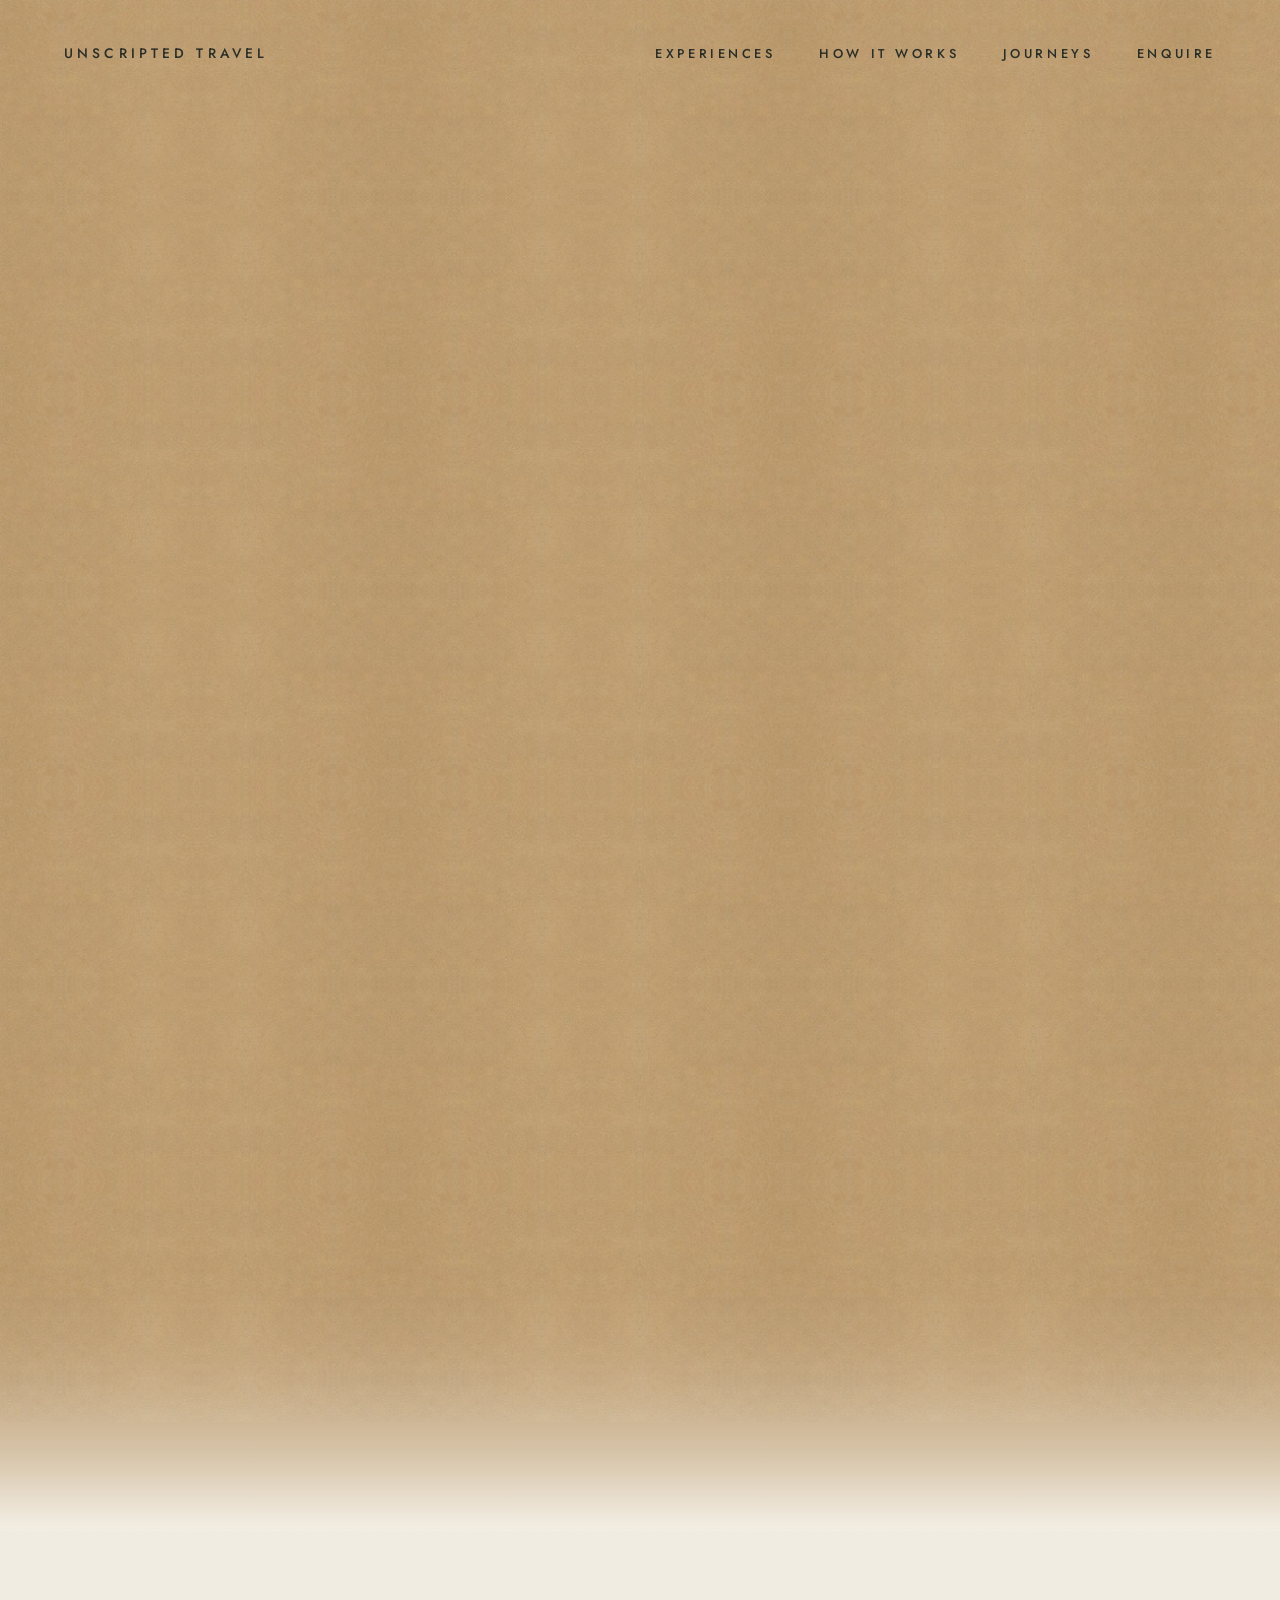
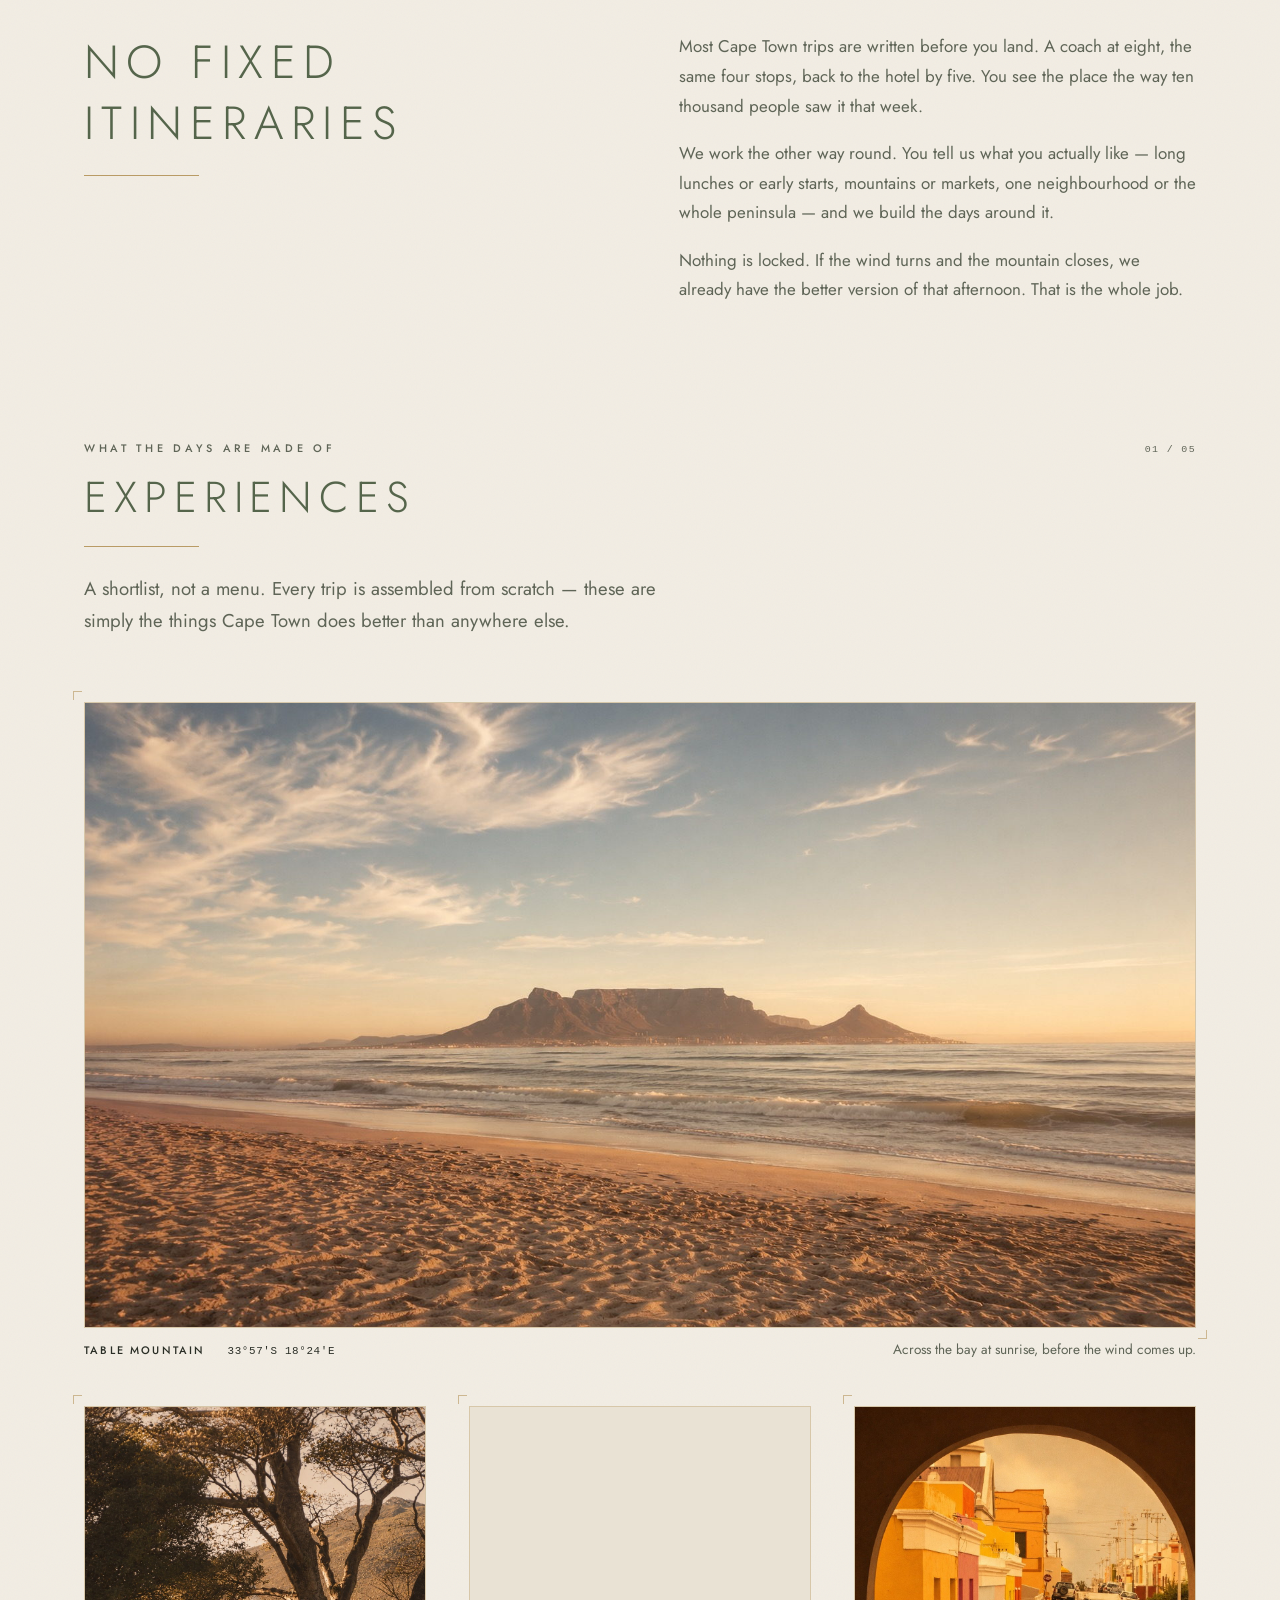
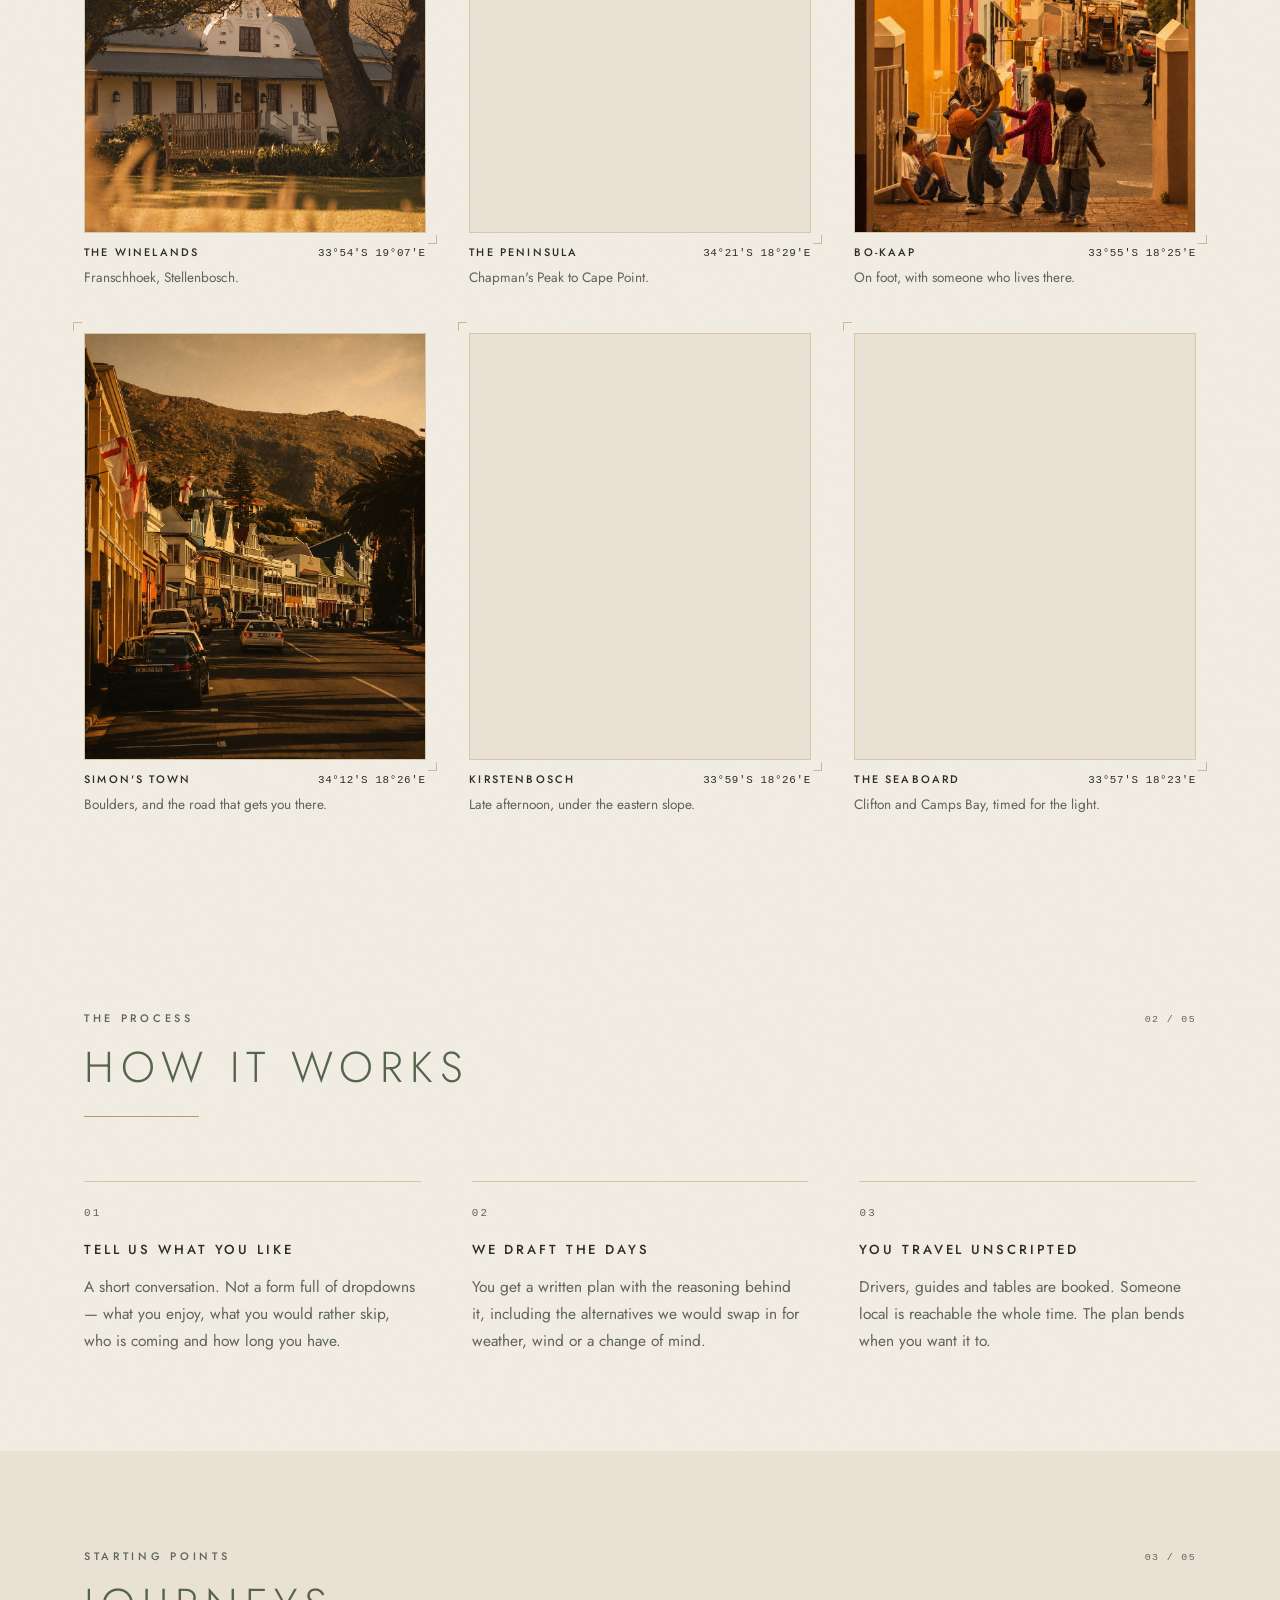
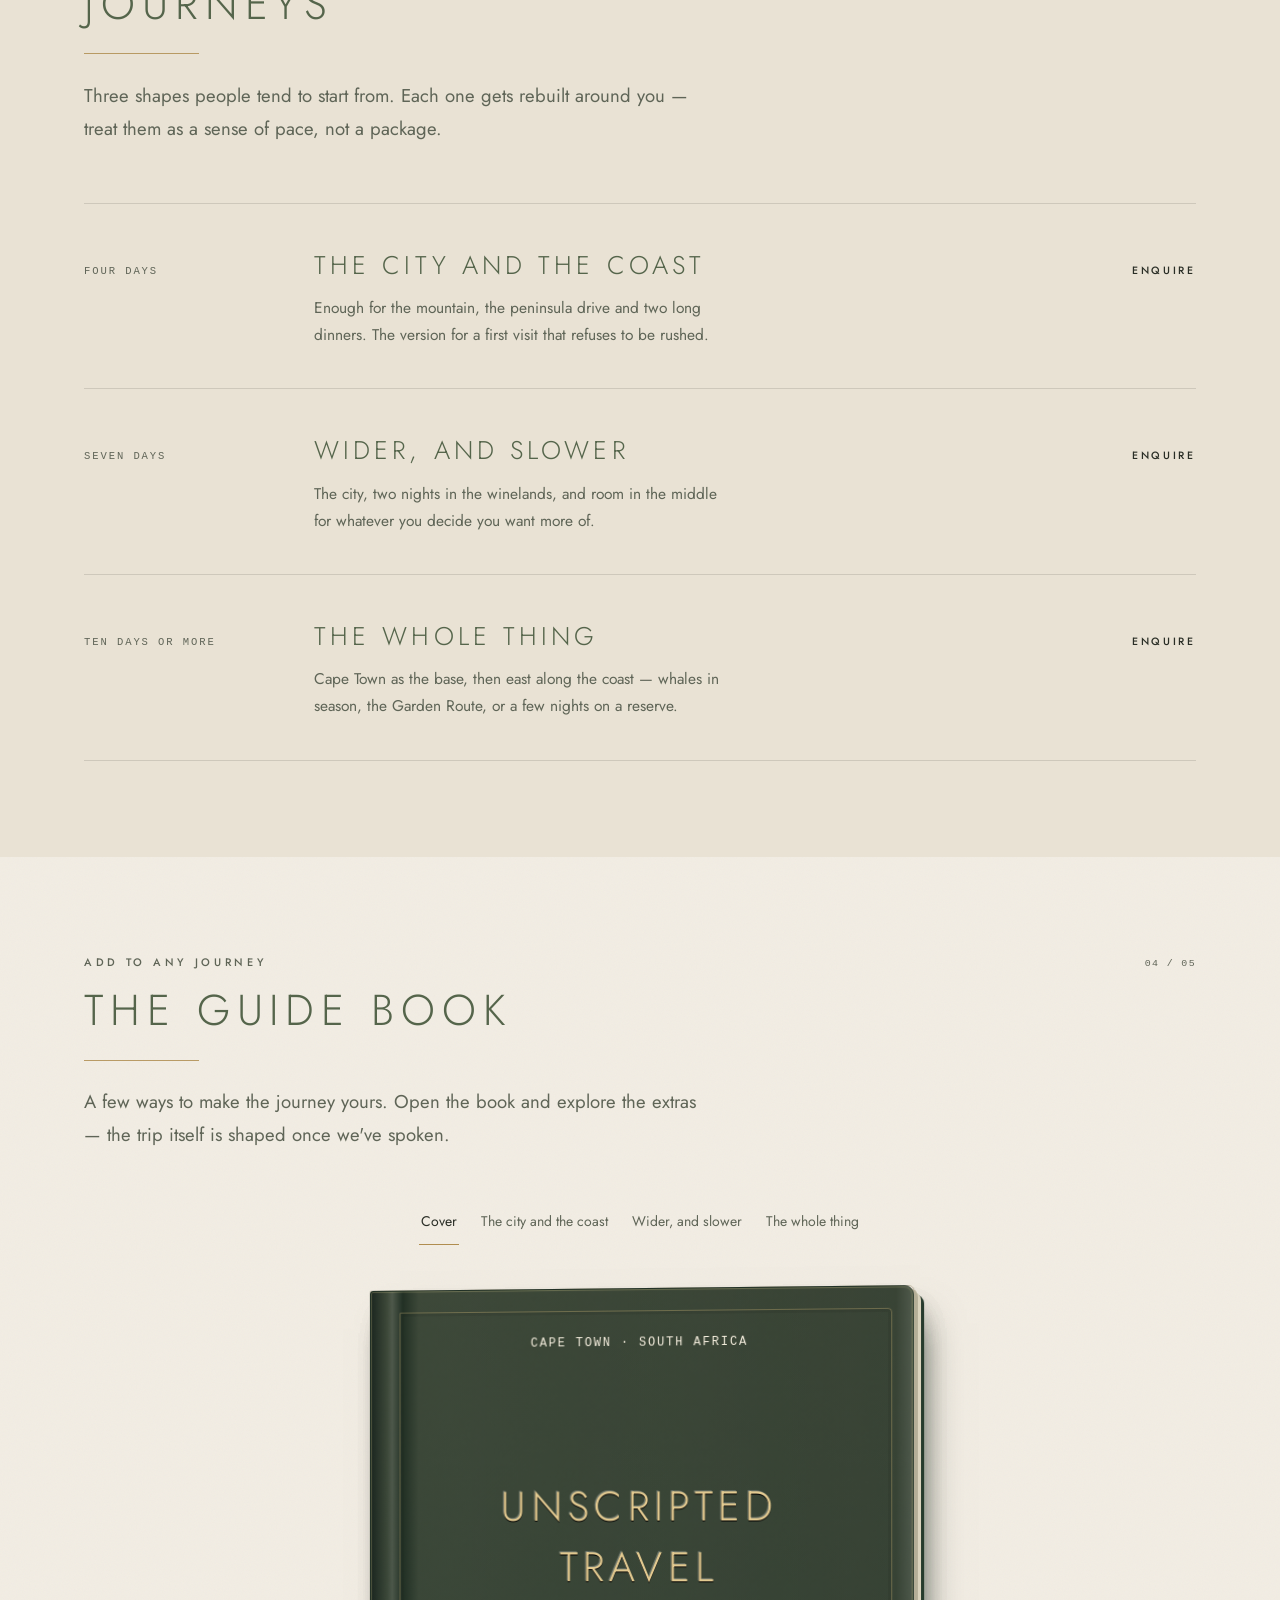
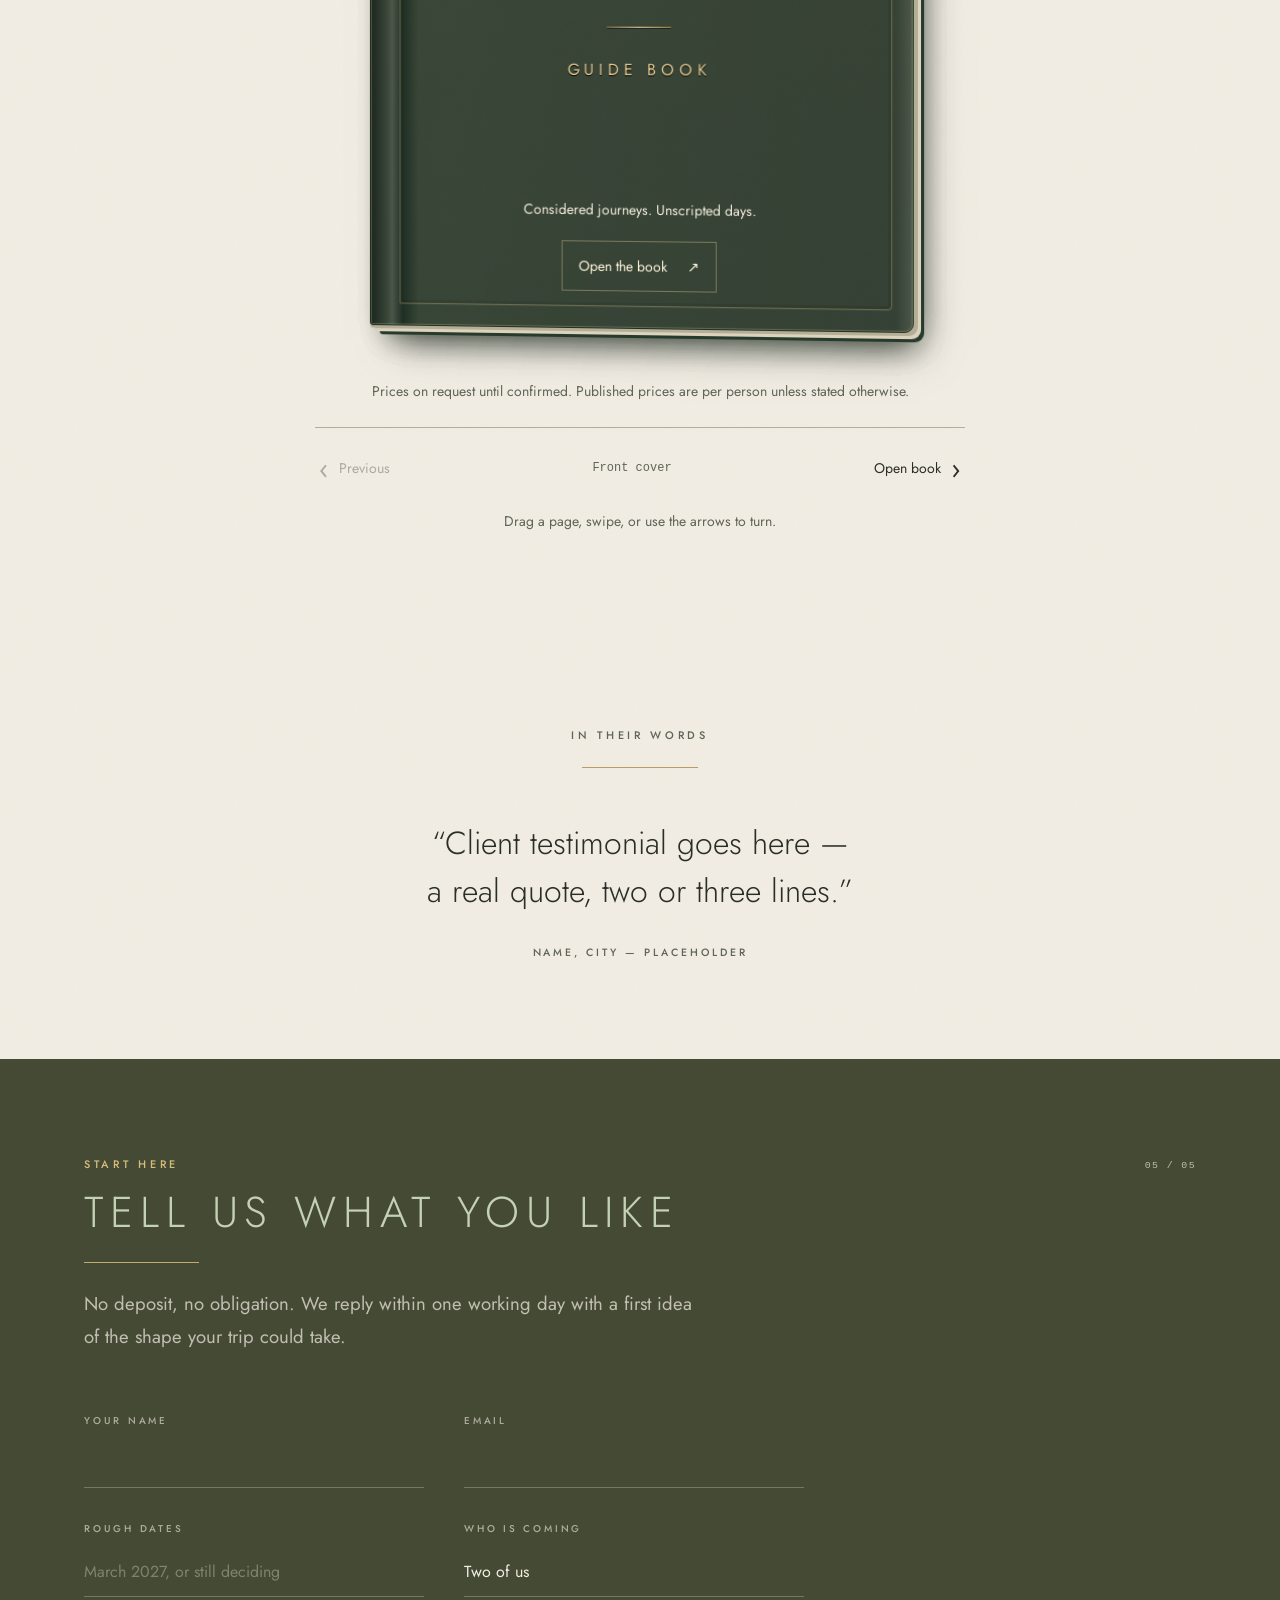
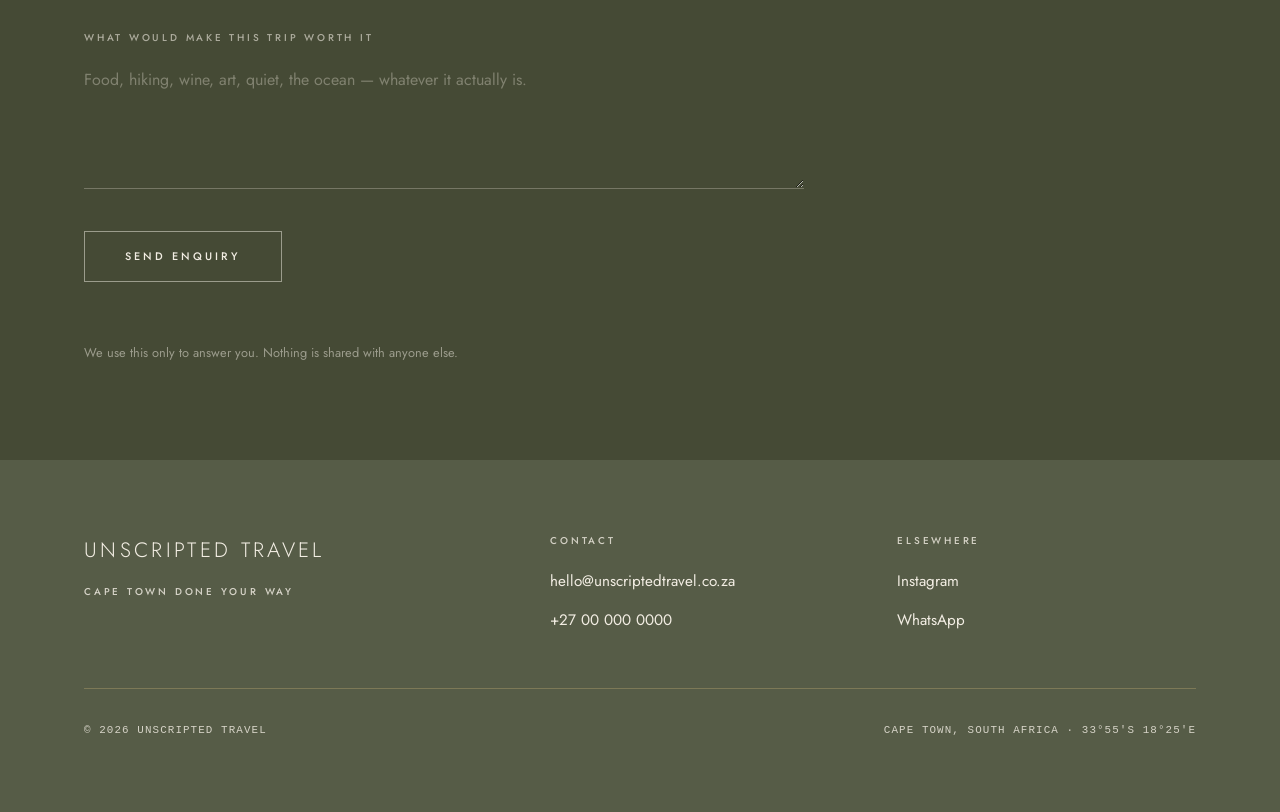
==== index.html @ ca8cc562 "Build textured interactive guidebook with side-turning pages and content editor Replace the bottom n" ====
<!doctype html>
<html lang="en" class="no-js">
<head>
<meta charset="utf-8">
<script>document.documentElement.className='js';</script>
<meta name="viewport" content="width=device-width, initial-scale=1">
<title>Unscripted Travel — Cape Town Done Your Way</title>
<meta name="description" content="Bespoke Cape Town travel. No fixed itineraries, no coach parties, no schedule written before you arrive. We build the days around you.">
<meta property="og:title" content="Unscripted Travel — Cape Town Done Your Way">
<meta property="og:description" content="Bespoke Cape Town travel. We build the days around you.">
<meta property="og:image" content="assets/booklet-wide.jpg">
<meta property="og:type" content="website">
<meta name="theme-color" content="#C4A375">
<link rel="icon" href="data:image/svg+xml,%3Csvg xmlns='http://www.w3.org/2000/svg' viewBox='0 0 32 32'%3E%3Crect width='32' height='32' fill='%23454A35'/%3E%3Crect x='7' y='15' width='18' height='1.6' fill='%23D8BC7C'/%3E%3C/svg%3E">
<link rel="preconnect" href="https://fonts.googleapis.com">
<link rel="preconnect" href="https://fonts.gstatic.com" crossorigin>
<link href="https://fonts.googleapis.com/css2?family=Jost:wght@300;400;500&display=swap" rel="stylesheet">
<script src="guidebook.js" defer></script>
<style>
/* ─────────────────────────────────────────────────────────
   Unscripted Travel
   Type + palette derived from the client's embossed cover:
   Jost (Futura lineage) in two tracked weights, exactly as
   the foil lettering. Gold is FOIL ONLY — rules and hairlines,
   never a fill, never body text.
   ───────────────────────────────────────────────────────── */
*,*::before,*::after{ box-sizing:border-box; }

:root{
  --ink:#2A2E26;
  --ink-soft:#5F6557;
  --ink-faint:#606558;   /* 5.1:1 on cream, 4.7:1 on the band */
  --cream:#F2EDE3;      /* the page */
  --cream-2:#E9E2D4;    /* the one recessed band */
  --kraft:#BC9C70;      /* the photographed sheet, flattened to one tone */
  --cover:#454A35;
  --cover-lit:#565C47;
  --sage:#55654B;       /* display titles on light grounds — 5.37:1 on cream */
  --sage-lit:#C3D1B4;   /* display titles on the dark panel  — 5.74:1 on cover */
  --gold:#B08D4F;
  --gold-lit:#D8BC7C;

  --maxw:1240px;
  --navw:1480px;   /* the nav sits wider than the text measure */
  --gut:clamp(20px,5vw,64px);
  --section:clamp(72px,7.5vw,104px);

  --track-wide:.34em;
  --track-title:.16em;

  /* A second voice for metadata only — labels, indices, coordinates. Kobu runs
     its captions in a monospace at wide tracking; the crafted feel comes from
     the change of register, not from a lighter colour. */
  --mono:ui-monospace,SFMono-Regular,'SF Mono',Menlo,Consolas,'Liberation Mono',monospace;
}

html{ -webkit-text-size-adjust:100%; scroll-behavior:smooth; }
@media (prefers-reduced-motion:reduce){ html{ scroll-behavior:auto; } }

body{
  margin:0;
  background:var(--cream);
  color:var(--ink);
  font-family:'Jost',-apple-system,BlinkMacSystemFont,'Segoe UI',sans-serif;
  font-weight:400;
  font-size:clamp(1rem,.96rem + .2vw,1.06rem);
  line-height:1.75;
  /* barely-there paper grain — the brand is a printed object */
  background-image:url("data:image/svg+xml,%3Csvg xmlns='http://www.w3.org/2000/svg' width='140' height='140'%3E%3Cfilter id='n'%3E%3CfeTurbulence type='fractalNoise' baseFrequency='.85' numOctaves='3'/%3E%3C/filter%3E%3Crect width='140' height='140' filter='url(%23n)' opacity='.035'/%3E%3C/svg%3E");
}

img{ max-width:100%; display:block; }

.wrap{ max-width:var(--maxw); margin-inline:auto; padding-inline:var(--gut); }

/* ── Typographic system, straight off the cover ── */
.eyebrow{
  font-weight:500; font-size:.68rem; letter-spacing:var(--track-wide);
  text-transform:uppercase; color:var(--ink-soft); margin:0;
}
.title{
  font-weight:300; text-transform:uppercase;
  font-size:clamp(1.6rem,1.1rem + 2.1vw,2.7rem);
  letter-spacing:var(--track-title); line-height:1.25;
  margin:.7rem 0 0; text-wrap:balance;
  color:var(--sage);
}
/* the gold rule under the title — the cover's own lockup */
.rule{
  width:clamp(60px,9vw,132px); height:1px; border:0; margin:1.4rem 0 0;
  background:var(--gold); opacity:.85;
}
.rule.center{ margin-inline:auto; }
.lede{
  max-width:56ch; margin:1.6rem 0 0; color:var(--ink-soft);
  font-size:clamp(1.02rem,.98rem + .3vw,1.16rem);
  text-wrap:pretty;
}
/* ── Metadata: section indices, plate coordinates, the footer's fix.
      mono's rule — hierarchy through family, size and tracking rather than
      colour — so these stay quiet while still clearing AA on every ground. ── */
.idx,.coord,.meta{
  font-family:var(--mono); font-variant-numeric:tabular-nums;
  text-transform:uppercase; color:var(--meta-c,var(--ink-faint));
}
.eyebrow:has(.idx){ display:flex; justify-content:space-between; align-items:baseline; gap:24px; }
.idx{ font-size:.62rem; letter-spacing:.14em; white-space:nowrap; }
.coord{
  font-size:.68rem; letter-spacing:.06em; white-space:nowrap;
  /* the coordinate is the point, not a footnote — it reads at the name's size
     and in the name's ink. The monospace keeps it the quieter of the two. */
  color:var(--meta-c,var(--ink));
}

.section{ padding-block:var(--section); }
.head--center{ text-align:center; }
.head--center .lede{ margin-inline:auto; }

/* ── Nav — Kobu: small caps, wide tracking, hairline on hover, no fills ── */
.nav{
  position:absolute; inset:0 0 auto; z-index:10;
  display:flex; align-items:center; justify-content:space-between;
  gap:32px; padding:clamp(24px,3vw,40px) var(--gut);
  max-width:var(--navw); margin-inline:auto;
  opacity:var(--nav-o,1);
}
.nav__mark{
  font-weight:500; font-size:.86rem; letter-spacing:.3em;
  text-transform:uppercase; color:var(--ink); text-decoration:none;
}
.nav__links{ display:flex; gap:clamp(26px,3.4vw,56px); list-style:none; margin:0; padding:0; }
.nav__links a{
  font-weight:500; font-size:.8rem; letter-spacing:.28em;
  text-transform:uppercase; color:var(--ink); text-decoration:none;
  padding-bottom:6px; border-bottom:1px solid transparent;
  transition:border-color .25s ease;
}
.nav__links a:hover,.nav__links a:focus-visible{ border-bottom-color:var(--ink); }
@media (max-width:720px){ .nav__links{ display:none; } }

/* ── Hero — the photograph is the masthead; no type over it ── */
/* The hero is a tall section with a pinned stage. Scrolling through it scales
   the book gently and fades it into the page, so you arrive in the site
   rather than the hero simply scrolling off. Transform and opacity only. */
.hero{ position:relative; background:var(--kraft); }
.js .hero{ height:170vh; }
@media (prefers-reduced-motion:reduce){ .js .hero{ height:auto; } }

.hero__stage{
  position:sticky; top:0; min-height:100vh; overflow:hidden;
  display:flex; flex-direction:column; justify-content:center;
  /* The stage is taller than the photograph, so kraft shows above and below
     it. tools/flatten-kraft.py divides the sheet's lighting grade out of both
     crops so their edges land on one tone — this fill — and the join reads as
     continuous paper rather than a band. Re-run it if the crops change; the
     tone it prints is this value. */
  /* Fill above and below the photograph. Matching the tone alone still read
     as a panel — flat fill measured std 0.7 against the sheet's 3.4 — so the
     fill is a seamless tile cut from the sheet itself, drawn at the same scale
     the grain has inside the photograph. Both are built by
     tools/flatten-kraft.py, which prints this size. */
  background:url(assets/kraft-tile.jpg) 0 0/30.7692vw repeat, var(--kraft);
  /* vertical panning still scrolls the page; horizontal is ours, so a touch
     drag scrubs the wipe instead of being cancelled by the scroller */
  touch-action:pan-y;
}
.hero__art{
  position:relative;
  transform:scale(var(--enter-s,1)); opacity:var(--enter-o,1);
  transform-origin:50% 46%; will-change:transform,opacity;
}

/* Alternate cover, wiped in under the cursor.
   Only the printed cover differs between the two states — the kraft, spine and
   shadow all belong to the base crop — so this is just the book, positioned by
   percentages derived from the same geometry the crops are built with
   (tools/build-hero.py prints them). One to one at every viewport width.

   --wipe is the soft mask edge, driven directly by pointer X, so the boundary
   sits under the cursor rather than toggling a fixed state. Registering it with
   @property makes it a real animatable value, so the ease in on enter and the
   release on leave interpolate instead of snapping. */
@property --wipe{ syntax:'<percentage>'; initial-value:-8%; inherits:false; }

img.hero__cover{
  position:absolute; pointer-events:none;
  left:30.0769%; top:14.0820%; width:39.4231%; height:71.3013%;
  --wipe:-8%;
  -webkit-mask-image:linear-gradient(to right,
     #000 calc(var(--wipe) - 8%), transparent calc(var(--wipe) + 8%));
          mask-image:linear-gradient(to right,
     #000 calc(var(--wipe) - 8%), transparent calc(var(--wipe) + 8%));
  will-change:--wipe;
}
@media (max-width:700px){
  img.hero__cover{ left:7.2560%; top:27.6277%; width:85.4879%; height:60.0601%; }
}
@media (prefers-reduced-motion:reduce){ img.hero__cover{ will-change:auto; } }
/* the tight crop is narrower, so its grain lands at a different scale */
@media (max-width:700px){ .hero__stage{ background-size:66.7223vw; } }
.hero__art > picture img{ width:100%; height:auto; display:block; }

/* The desk lifts into the page. Multi-stop and eased: a two-stop linear
   gradient starts too abruptly and reads as a visible band. Anchored to the
   foot of the tall hero, so it washes over the pinned stage exactly as the
   book finishes fading and hands off to the cream page. */
.hero::after{
  content:''; position:absolute; inset:auto 0 -1px;
  height:clamp(160px,22vw,300px);
  background:linear-gradient(to bottom,
    rgba(242,237,227,0)    0%,
    rgba(242,237,227,.008) 10%,
    rgba(242,237,227,.03)  20%,
    rgba(242,237,227,.07)  30%,
    rgba(242,237,227,.13)  40%,
    rgba(242,237,227,.21)  50%,
    rgba(242,237,227,.32)  60%,
    rgba(242,237,227,.46)  70%,
    rgba(242,237,227,.60)  78%,
    rgba(242,237,227,.74)  85%,
    rgba(242,237,227,.86)  91%,
    rgba(242,237,227,.95)  96%,
    rgba(242,237,227,1)   100%);
  pointer-events:none;
}

.visually-hidden{
  position:absolute; width:1px; height:1px; overflow:hidden;
  clip:rect(0 0 0 0); clip-path:inset(50%); white-space:nowrap;
}

/* ── Manifesto ── */
.manifesto{ padding-top:clamp(64px,8vw,104px); padding-bottom:clamp(24px,3vw,44px); }
.manifesto p.statement{
  font-weight:300; text-transform:uppercase;
  font-size:clamp(1.5rem,1rem + 2.6vw,2.9rem);
  letter-spacing:var(--track-title); line-height:1.3;
  margin:0; max-width:20ch; text-wrap:balance;
  color:var(--sage);
}
.manifesto__grid{ display:grid; gap:clamp(28px,4vw,64px); grid-template-columns:1fr; }
@media (min-width:900px){ .manifesto__grid{ grid-template-columns:1.05fr 1fr; align-items:start; } }
.manifesto__body p{ margin:0 0 1.1rem; color:var(--ink-soft); max-width:52ch; }
.manifesto__body p:last-child{ margin-bottom:0; }

/* ── Plates: image slots. MANNA — open blocks, 0 radius, caption tight beneath ── */
figure{ margin:0; }
.plate{
  position:relative; width:100%; background:var(--cream-2);
  border:1px solid rgba(176,141,79,.32);
  display:grid; place-items:center;
}
/* Registration ticks. The brand IS a printed object — the masthead is a
   photograph of one — so the image slots carry crop marks. Gold stays a
   hairline here, never a fill. They sit outside the border so they survive a
   real photograph landing in the slot. */
.plate::before,.plate::after{
  content:''; position:absolute; width:9px; height:9px;
  border:1px solid var(--gold); opacity:.55; pointer-events:none;
}
/* clear of the trim edge, the way a crop mark actually sits */
.plate::before{ top:-12px; left:-12px; border-right:0; border-bottom:0; }
.plate::after{ bottom:-12px; right:-12px; border-left:0; border-top:0; }
.plate img{ width:100%; height:100%; object-fit:cover; }
.plate__fpo{
  font-weight:500; font-size:.58rem; letter-spacing:.3em; text-transform:uppercase;
  color:var(--ink-faint); text-align:center; padding:12px 18px; line-height:1.9;
}
.plate__fpo::before{
  content:''; display:block; width:26px; height:1px; background:var(--gold);
  opacity:.5; margin:0 auto .9rem;
}
figcaption{ margin-top:10px; /* MANNA */ }
.capline{ display:flex; justify-content:space-between; align-items:baseline; gap:16px; }
figcaption .name{ display:block; }
figcaption .note{ display:block; margin-top:3px; }
/* only the wide lead plate has room for a single-line caption */
@media (min-width:680px){
  .plates > figure:first-child figcaption{
    display:flex; justify-content:space-between; align-items:baseline; gap:24px;
  }
  .plates > figure:first-child .capline{ flex:0 0 auto; gap:22px; }
  .plates > figure:first-child figcaption .note{ margin-top:0; }
}
figcaption .name{
  font-weight:500; font-size:.68rem; letter-spacing:.2em; text-transform:uppercase;
}
figcaption .note{ font-size:.85rem; color:var(--ink-soft); }

/* ── Experiences ── */
.plates{ display:grid; gap:clamp(28px,3.4vw,48px); grid-template-columns:1fr; margin-top:clamp(40px,5vw,72px); }
@media (min-width:680px){ .plates{ grid-template-columns:repeat(2,1fr); } }
@media (min-width:1000px){ .plates{ grid-template-columns:repeat(3,1fr); } }
.plates .plate{ aspect-ratio:4/5; }
/* first plate takes the full run for editorial rhythm */
@media (min-width:680px){
  .plates > figure:first-child{ grid-column:1/-1; }
  .plates > figure:first-child .plate{ aspect-ratio:16/9; }
}

/* ── How it works ── */
.steps{ display:grid; gap:clamp(32px,4vw,56px); grid-template-columns:1fr; margin-top:clamp(40px,5vw,72px); counter-reset:s; }
@media (min-width:760px){ .steps{ grid-template-columns:repeat(3,1fr); } }
.step{ border-top:1px solid rgba(176,141,79,.4); padding-top:22px; counter-increment:s; }
.step::before{
  content:counter(s,decimal-leading-zero);
  display:block; font-family:var(--mono); font-size:.68rem; letter-spacing:.2em;
  color:var(--ink-faint); margin-bottom:1rem;
  /* was gold: 2.66:1 on cream. The gold stays on this step's top hairline. */
}
.step h3{
  margin:0 0 .7rem; font-weight:500; font-size:.82rem;
  letter-spacing:.22em; text-transform:uppercase;
}
.step p{ margin:0; color:var(--ink-soft); font-size:.97rem; }

/* ── Journeys ── */
.journeys{ background:var(--cream-2); }
.journey-list{ margin-top:clamp(36px,4.5vw,64px); border-top:1px solid rgba(42,46,38,.14); }
.journey{
  display:grid; gap:8px 40px; align-items:baseline;
  grid-template-columns:1fr; padding:clamp(26px,3.4vw,40px) 0;
  border-bottom:1px solid rgba(42,46,38,.14);
  position:relative;
}
/* the foil rule draws itself across the row under the pointer */
.journey::after{
  content:''; position:absolute; left:0; bottom:-1px; width:0; height:1px;
  background:var(--gold); transition:width .55s cubic-bezier(.22,.61,.36,1);
}
.journey:hover::after,.journey:focus-within::after{ width:100%; }
@media (min-width:820px){ .journey{ grid-template-columns:190px 1fr auto; } }
.journey__len{
  font-family:var(--mono); font-size:.66rem; letter-spacing:.18em; text-transform:uppercase;
  color:var(--ink-faint); white-space:nowrap;
  /* was gold: 2.41:1 on this band. Gold moves to the row's hover hairline. */
}
.journey__name{
  font-weight:300; text-transform:uppercase; letter-spacing:var(--track-title);
  font-size:clamp(1.15rem,1rem + .8vw,1.6rem); margin:0;
  color:var(--sage);
}
.journey__desc{ margin:.5rem 0 0; color:var(--ink-soft); max-width:46ch; font-size:.97rem; }
@media (min-width:820px){ .journey__desc{ margin-top:.35rem; } .journey__cta{ margin-top:0; } }
.journey__cta{
  margin-top:14px;
  font-weight:500; font-size:.66rem; letter-spacing:.26em; text-transform:uppercase;
  color:var(--ink); text-decoration:none; border-bottom:1px solid transparent;
  padding-bottom:3px; transition:border-color .25s ease; white-space:nowrap;
}
.journey__cta:hover,.journey__cta:focus-visible{ border-bottom-color:var(--ink); }

/* The interactive guidebook is styled in guidebook.css. */

/* ── Words (client supplies the real quote) ── */
.words{ text-align:center; }
.words blockquote{
  margin:clamp(30px,4vw,52px) auto 0; max-width:30ch;
  font-weight:300; font-size:clamp(1.25rem,1rem + 1.5vw,2rem);
  line-height:1.5; text-wrap:balance;
}
.words cite{
  display:block; margin-top:1.8rem; font-style:normal;
  font-weight:500; font-size:.66rem; letter-spacing:.28em;
  text-transform:uppercase; color:var(--ink-faint);
}

/* ── Enquiry ── */
.enquire{ background:var(--cover); color:var(--cream); }
.enquire{ --meta-c:rgba(242,237,227,.70); }   /* 5.00:1 on the cover ground */
.enquire .eyebrow{ color:var(--gold-lit); }
.enquire .title{ color:var(--sage-lit); }
.enquire .lede{ color:rgba(242,237,227,.72); }
.enquire .rule{ background:var(--gold-lit); }
.form{ margin-top:clamp(38px,4.6vw,64px); max-width:720px; }
.field{ margin-bottom:clamp(22px,2.6vw,32px); }
.field label{
  display:block; font-weight:500; font-size:.62rem; letter-spacing:.28em;
  text-transform:uppercase; color:rgba(242,237,227,.6); margin-bottom:10px;
}
.field input,.field select,.field textarea{
  width:100%; background:transparent; color:var(--cream);
  border:0; border-bottom:1px solid rgba(242,237,227,.28); border-radius:0;
  padding:10px 0; font:inherit; font-size:1rem;
  transition:border-color .25s ease;
}
.field textarea{ resize:vertical; min-height:96px; }
.field select{ appearance:none; cursor:pointer; }
.field select option{ background:var(--cover); color:var(--cream); }
.field input:focus,.field select:focus,.field textarea:focus{
  outline:none; border-bottom-color:var(--gold-lit);
}
.field input::placeholder,.field textarea::placeholder{ color:rgba(242,237,227,.34); }
.field-row{ display:grid; gap:clamp(22px,2.6vw,32px) 40px; grid-template-columns:1fr; }
@media (min-width:640px){ .field-row{ grid-template-columns:1fr 1fr; } }
.field-row .field{ margin-bottom:0; }
.field-row + .field,
.field-row + .field-row{ margin-top:clamp(22px,2.6vw,32px); }

/* ghost button — Palmer: transparent, hairline, 0 radius */
.btn{
  display:inline-block; background:transparent; color:var(--cream);
  border:1px solid rgba(242,237,227,.5); border-radius:0;
  padding:15px 40px; font:inherit; font-weight:500; font-size:.68rem;
  letter-spacing:.28em; text-transform:uppercase; cursor:pointer;
  transition:background-color .25s ease,color .25s ease,border-color .25s ease;
}
.btn:hover,.btn:focus-visible{ background:var(--cream); color:var(--cover); border-color:var(--cream); }
.btn[disabled]{ opacity:.45; cursor:default; }
.form__note{ margin:20px 0 0; font-size:.8rem; color:rgba(242,237,227,.5); }
.form__status{ margin:20px 0 0; font-size:.9rem; min-height:1.4em; color:var(--gold-lit); }

/* ── Footer — the book closes ── */
.footer{
  background:var(--cover-lit); color:var(--cream);
  padding-block:clamp(48px,6vw,72px);
  --meta-c:rgba(242,237,227,.82);   /* 4.64:1 on this ground */
}
.footer__top{
  display:grid; gap:clamp(28px,4vw,48px); grid-template-columns:1fr;
  padding-bottom:clamp(30px,4vw,44px); border-bottom:1px solid rgba(216,188,124,.3);
}
@media (min-width:760px){ .footer__top{ grid-template-columns:1.4fr 1fr 1fr; } }
.footer__mark{
  font-weight:300; font-size:clamp(1rem,.9rem + .6vw,1.3rem);
  letter-spacing:var(--track-title); text-transform:uppercase; margin:0;
}
.footer__tag{
  margin:.9rem 0 0; font-weight:500; font-size:.62rem;
  letter-spacing:.28em; text-transform:uppercase;
  color:rgba(242,237,227,.82);   /* was gold-lit: 3.78:1 on cover-lit */
}
.footer h4{
  margin:0 0 1rem; font-weight:500; font-size:.62rem;
  letter-spacing:.28em; text-transform:uppercase; color:rgba(242,237,227,.80);
}
.footer ul{ list-style:none; margin:0; padding:0; }
.footer li{ margin-bottom:.6rem; }
.footer a{
  color:var(--cream); text-decoration:none; font-size:.95rem;
  border-bottom:1px solid transparent; transition:border-color .25s ease;
}
.footer a:hover,.footer a:focus-visible{ border-bottom-color:var(--gold-lit); }
.footer__base{
  display:flex; flex-wrap:wrap; gap:12px 28px; justify-content:space-between;
  padding-top:clamp(24px,3vw,32px);
  font-family:var(--mono); font-variant-numeric:tabular-nums;
  font-size:.68rem; letter-spacing:.1em; text-transform:uppercase;
  color:rgba(242,237,227,.82);   /* was .5: 2.77:1 */
}

:where(a,button,input,select,textarea):focus-visible{
  outline:2px solid var(--gold); outline-offset:3px;
}
/* the tabpanel is focusable (its rows hold no focusable children, so keyboard
   users reach the content by focusing the panel); give it the brand ring, not
   the UA default, and only for keyboard focus */
.menu__sheet:focus-visible{ outline:2px solid var(--gold); outline-offset:6px; }
.menu__sheet:focus:not(:focus-visible){ outline:none; }

/* ── Reveal: opacity + transform only (compositor-only, cannot jank).
      Scoped to .js so the page still renders if JavaScript never runs. ── */
.js .reveal{ opacity:0; transform:translate3d(0,16px,0); }
.js .reveal.is-in{ opacity:1; transform:none; transition:opacity .7s ease,transform .7s ease; }
/* the lockup's gold rule draws itself rather than fading in with the block */
.js .reveal .rule{ transform:scaleX(0); transform-origin:left center; }
.js .reveal .rule.center{ transform-origin:center; }
.js .reveal.is-in .rule{
  transform:scaleX(1); transition:transform .9s cubic-bezier(.22,.61,.36,1) .12s;
}
@media (prefers-reduced-motion:reduce){
  .js .reveal,.js .reveal.is-in{ opacity:1; transform:none; transition:none; }
  .js .reveal .rule,.js .reveal.is-in .rule{ transform:none; transition:none; }
  .journey::after{ transition:none; }
}
</style>
<link rel="stylesheet" href="guidebook.css">
</head>
<body>

<main id="top">

  <!-- Hero: a pinned stage you scroll through. The photograph carries the
       wordmark, so no type is layered over it. -->
  <section class="hero">
    <div class="hero__stage">

      <header class="nav">
        <a class="nav__mark" href="#top">Unscripted Travel</a>
        <nav aria-label="Primary">
          <ul class="nav__links">
            <li><a href="#experiences">Experiences</a></li>
            <li><a href="#how">How it works</a></li>
            <li><a href="#journeys">Journeys</a></li>
            <li><a href="#enquire">Enquire</a></li>
          </ul>
        </nav>
      </header>

      <div class="hero__art">
        <h1 class="visually-hidden">Unscripted Travel — Cape Town done your way</h1>
        <picture>
          <source media="(max-width:700px)" srcset="assets/booklet-tight.jpg" width="1199" height="1332">
          <img src="assets/booklet-wide.jpg" width="2600" height="1122"
               alt="Unscripted Travel — an embossed dark green hardcover booklet with gold foil lettering, lying on kraft paper."
               fetchpriority="high" decoding="async">
        </picture>
        <img class="hero__cover" src="assets/cover-penguin.jpg" width="1025" height="800"
             alt="" aria-hidden="true" decoding="async" fetchpriority="low">
      </div>

    </div>
  </section>

  <!-- Manifesto -->
  <section class="section manifesto">
    <div class="wrap manifesto__grid">
      <div class="reveal">
        <p class="statement">No fixed itineraries</p>
        <hr class="rule">
      </div>
      <div class="manifesto__body reveal">
        <p>Most Cape Town trips are written before you land. A coach at eight, the same four stops, back to the hotel by five. You see the place the way ten thousand people saw it that week.</p>
        <p>We work the other way round. You tell us what you actually like — long lunches or early starts, mountains or markets, one neighbourhood or the whole peninsula — and we build the days around it.</p>
        <p>Nothing is locked. If the wind turns and the mountain closes, we already have the better version of that afternoon. That is the whole job.</p>
      </div>
    </div>
  </section>

  <!-- Experiences -->
  <section class="section" id="experiences">
    <div class="wrap">
      <div class="reveal">
        <p class="eyebrow">What the days are made of<span class="idx">01 / 05</span></p>
        <h2 class="title">Experiences</h2>
        <hr class="rule">
        <p class="lede">A shortlist, not a menu. Every trip is assembled from scratch — these are simply the things Cape Town does better than anywhere else.</p>
      </div>

      <div class="plates">
        <figure class="reveal">
          <div class="plate"><img src="assets/table-mountain.jpg" width="1672" height="941"
               alt="Table Mountain across the bay at sunrise, seen from the beach opposite." loading="lazy" decoding="async"></div>
          <figcaption><span class="capline"><span class="name">Table Mountain</span><span class="coord">33&deg;57&prime;S 18&deg;24&prime;E</span></span><span class="note">Across the bay at sunrise, before the wind comes up.</span></figcaption>
        </figure>
        <figure class="reveal">
          <div class="plate"><img src="assets/winelands.jpg" width="1122" height="1402"
               alt="A Cape Dutch homestead under a spreading tree, the mountains behind it." loading="lazy" decoding="async"></div>
          <figcaption><span class="capline"><span class="name">The Winelands</span><span class="coord">33&deg;54&prime;S 19&deg;07&prime;E</span></span><span class="note">Franschhoek, Stellenbosch.</span></figcaption>
        </figure>
        <figure class="reveal">
          <div class="plate"><img src="assets/peninsula.jpg" width="1023" height="1279"
               alt="The Cape Peninsula from the air, its spine falling in cliffs to the Atlantic." loading="lazy" decoding="async"></div>
          <figcaption><span class="capline"><span class="name">The Peninsula</span><span class="coord">34&deg;21&prime;S 18&deg;29&prime;E</span></span><span class="note">Chapman's Peak to Cape Point.</span></figcaption>
        </figure>
        <figure class="reveal">
          <div class="plate"><img src="assets/bo-kaap.jpg" width="1003" height="1254"
               alt="Children walking through an archway into a Bo-Kaap street of painted houses." loading="lazy" decoding="async"></div>
          <figcaption><span class="capline"><span class="name">Bo-Kaap</span><span class="coord">33&deg;55&prime;S 18&deg;25&prime;E</span></span><span class="note">On foot, with someone who lives there.</span></figcaption>
        </figure>
        <figure class="reveal">
          <div class="plate"><img src="assets/simons-town.jpg" width="1023" height="1279"
               alt="The main road through Simon's Town at golden hour, Victorian shopfronts and flags beneath the mountain." loading="lazy" decoding="async"></div>
          <figcaption><span class="capline"><span class="name">Simon's Town</span><span class="coord">34&deg;12&prime;S 18&deg;26&prime;E</span></span><span class="note">Boulders, and the road that gets you there.</span></figcaption>
        </figure>
        <figure class="reveal">
          <div class="plate"><img src="assets/kirstenbosch.jpg" width="819" height="1024"
               alt="The curving canopy walkway at Kirstenbosch, cloud spilling over the mountain." loading="lazy" decoding="async"></div>
          <figcaption><span class="capline"><span class="name">Kirstenbosch</span><span class="coord">33&deg;59&prime;S 18&deg;26&prime;E</span></span><span class="note">Late afternoon, under the eastern slope.</span></figcaption>
        </figure>
        <figure class="reveal">
          <div class="plate"><img src="assets/seaboard.jpg" width="1023" height="1279"
               alt="Camps Bay and the Twelve Apostles seen from the slopes above, late in the day." loading="lazy" decoding="async"></div>
          <figcaption><span class="capline"><span class="name">The Seaboard</span><span class="coord">33&deg;57&prime;S 18&deg;23&prime;E</span></span><span class="note">Clifton and Camps Bay, timed for the light.</span></figcaption>
        </figure>
      </div>
    </div>
  </section>

  <!-- How it works -->
  <section class="section" id="how">
    <div class="wrap">
      <div class="reveal">
        <p class="eyebrow">The process<span class="idx">02 / 05</span></p>
        <h2 class="title">How it works</h2>
        <hr class="rule">
      </div>
      <div class="steps">
        <div class="step reveal">
          <h3>Tell us what you like</h3>
          <p>A short conversation. Not a form full of dropdowns — what you enjoy, what you would rather skip, who is coming and how long you have.</p>
        </div>
        <div class="step reveal">
          <h3>We draft the days</h3>
          <p>You get a written plan with the reasoning behind it, including the alternatives we would swap in for weather, wind or a change of mind.</p>
        </div>
        <div class="step reveal">
          <h3>You travel unscripted</h3>
          <p>Drivers, guides and tables are booked. Someone local is reachable the whole time. The plan bends when you want it to.</p>
        </div>
      </div>
    </div>
  </section>

  <!-- Journeys -->
  <section class="section journeys" id="journeys">
    <div class="wrap">
      <div class="reveal">
        <p class="eyebrow">Starting points<span class="idx">03 / 05</span></p>
        <h2 class="title">Journeys</h2>
        <hr class="rule">
        <p class="lede">Three shapes people tend to start from. Each one gets rebuilt around you — treat them as a sense of pace, not a package.</p>
      </div>
      <div class="journey-list">
        <article class="journey reveal">
          <p class="journey__len">Four days</p>
          <div>
            <h3 class="journey__name">The city and the coast</h3>
            <p class="journey__desc">Enough for the mountain, the peninsula drive and two long dinners. The version for a first visit that refuses to be rushed.</p>
          </div>
          <a class="journey__cta" href="#enquire">Enquire</a>
        </article>
        <article class="journey reveal">
          <p class="journey__len">Seven days</p>
          <div>
            <h3 class="journey__name">Wider, and slower</h3>
            <p class="journey__desc">The city, two nights in the winelands, and room in the middle for whatever you decide you want more of.</p>
          </div>
          <a class="journey__cta" href="#enquire">Enquire</a>
        </article>
        <article class="journey reveal">
          <p class="journey__len">Ten days or more</p>
          <div>
            <h3 class="journey__name">The whole thing</h3>
            <p class="journey__desc">Cape Town as the base, then east along the coast — whales in season, the Garden Route, or a few nights on a reserve.</p>
          </div>
          <a class="journey__cta" href="#enquire">Enquire</a>
        </article>
      </div>
    </div>
  </section>

  <!-- Canonical guidebook content. The editor updates this markup, so prices
       remain readable without JavaScript and never need maintaining twice. -->
  <section class="section menu" id="add-ons">
    <div class="wrap">
      <div class="reveal">
        <p class="eyebrow">Add to any journey<span class="idx">04 / 05</span></p>
        <h2 class="title">The guide book</h2>
        <hr class="rule">
        <p class="lede" data-guide-intro>A few ways to make the journey yours. Open the book and explore the extras — the trip itself is shaped once we've spoken.</p>
      </div>

      <div class="menu__book">
        <div class="menu__index">
          <a class="menu__tab menu__cover-tab" href="#guide-cover">Cover</a>
          <a class="menu__tab" href="#sheet-city">The city and the coast</a>
          <a class="menu__tab" href="#sheet-wider">Wider, and slower</a>
          <a class="menu__tab" href="#sheet-whole">The whole thing</a>
        </div>

        <div class="menu__stage" id="addon-stage">
        <article class="menu__sheet menu__cover" id="guide-cover">
          <p class="guide__edition" data-guide-edition>Cape Town · South Africa</p>
          <div class="guide__lockup">
            <p class="guide__brand" data-guide-brand>Unscripted<br>Travel</p>
            <span class="guide__foil-rule" aria-hidden="true"></span>
            <h3 class="guide__cover-title" data-guide-title>Guide Book</h3>
          </div>
          <div class="guide__cover-foot">
            <p data-guide-tagline>Considered journeys. Unscripted days.</p>
            <a class="guide__open" href="#sheet-city">Open the book <span aria-hidden="true">↗</span></a>
          </div>
        </article>
        <article class="menu__sheet" id="sheet-city">
          <header class="menu__head">
            <div>
              <p class="menu__len">Four days</p>
              <h3 class="menu__tour">The city and the coast</h3>
            </div>
            <span class="menu__count coord">01 / 03</span>
          </header>
          <ul class="menu__rows">
          <li class="menu__row">
            <div class="menu__item">
              <span class="menu__name">Helicopter transfer to Cape Point</span>
              <span class="menu__note">A loop over the peninsula on the way down, weather permitting.</span>
            </div>
            <span class="menu__price coord">On request</span>
          </li>
          <li class="menu__row">
            <div class="menu__item">
              <span class="menu__name">Private cellar tasting, Constantia</span>
              <span class="menu__note">The oldest wine estate in the country, by appointment.</span>
            </div>
            <span class="menu__price coord">On request</span>
          </li>
          <li class="menu__row">
            <div class="menu__item">
              <span class="menu__name">Sunset dhow off the Atlantic Seaboard</span>
              <span class="menu__note">An hour on the water as the light goes.</span>
            </div>
            <span class="menu__price coord">On request</span>
          </li>
          <li class="menu__row">
            <div class="menu__item">
              <span class="menu__name">Chef's table, one evening</span>
              <span class="menu__note">A seat in the kitchen instead of the dining room.</span>
            </div>
            <span class="menu__price coord">On request</span>
          </li>
          </ul>
        </article>
        <article class="menu__sheet" id="sheet-wider">
          <header class="menu__head">
            <div>
              <p class="menu__len">Seven days</p>
              <h3 class="menu__tour">Wider, and slower</h3>
            </div>
            <span class="menu__count coord">02 / 03</span>
          </header>
          <ul class="menu__rows">
          <li class="menu__row">
            <div class="menu__item">
              <span class="menu__name">Franschhoek by private car</span>
              <span class="menu__note">The estates on your own timetable, not the wine tram's.</span>
            </div>
            <span class="menu__price coord">On request</span>
          </li>
          <li class="menu__row">
            <div class="menu__item">
              <span class="menu__name">Cape Town food walk, Bo-Kaap</span>
              <span class="menu__note">The neighbourhood and the market, with someone who cooks.</span>
            </div>
            <span class="menu__price coord">On request</span>
          </li>
          <li class="menu__row">
            <div class="menu__item">
              <span class="menu__name">Whale watching from Hermanus</span>
              <span class="menu__note">Boat-based, in season — roughly June to November.</span>
            </div>
            <span class="menu__price coord">On request</span>
          </li>
          <li class="menu__row">
            <div class="menu__item">
              <span class="menu__name">A day in the Cederberg</span>
              <span class="menu__note">Rock art and the pass road up, an early start.</span>
            </div>
            <span class="menu__price coord">On request</span>
          </li>
          </ul>
        </article>
        <article class="menu__sheet" id="sheet-whole">
          <header class="menu__head">
            <div>
              <p class="menu__len">Ten days or more</p>
              <h3 class="menu__tour">The whole thing</h3>
            </div>
            <span class="menu__count coord">03 / 03</span>
          </header>
          <ul class="menu__rows">
          <li class="menu__row">
            <div class="menu__item">
              <span class="menu__name">Private reserve, two nights</span>
              <span class="menu__note">Big Five, guided game drives, full board.</span>
            </div>
            <span class="menu__price coord">On request</span>
          </li>
          <li class="menu__row">
            <div class="menu__item">
              <span class="menu__name">Garden Route with a guide</span>
              <span class="menu__note">Knysna, the forests and the passes, at your pace.</span>
            </div>
            <span class="menu__price coord">On request</span>
          </li>
          <li class="menu__row">
            <div class="menu__item">
              <span class="menu__name">Robben Island and District Six</span>
              <span class="menu__note">The history told properly, by people who lived it.</span>
            </div>
            <span class="menu__price coord">On request</span>
          </li>
          <li class="menu__row">
            <div class="menu__item">
              <span class="menu__name">Light-aircraft leg to the reserve</span>
              <span class="menu__note">Skip the drive east — an hour in the air instead.</span>
            </div>
            <span class="menu__price coord">On request</span>
          </li>
          </ul>
        </article>
        </div>

        <p class="guide__pricing" data-guide-pricing>Prices on request until confirmed. Published prices are per person unless stated otherwise.</p>
        <div class="menu__pager" hidden>
          <button type="button" class="menu__nav menu__prev" aria-label="Previous page"><span class="menu__arrow" aria-hidden="true">&lsaquo;</span> Previous</button>
          <span class="guide__position" aria-live="polite" aria-atomic="true">Front cover</span>
          <button type="button" class="menu__nav menu__next" aria-label="Next page">Next <span class="menu__arrow" aria-hidden="true">&rsaquo;</span></button>
        </div>
        <p class="guide__gesture" hidden>Drag a page, swipe, or use the arrows to turn.</p>
      </div>
    </div>
  </section>

  <!-- Words — REPLACE with a real client quote before launch -->
  <section class="section words">
    <div class="wrap reveal">
      <p class="eyebrow">In their words</p>
      <hr class="rule center">
      <blockquote>&ldquo;Client testimonial goes here — a real quote, two or three lines.&rdquo;</blockquote>
      <cite>Name, City — placeholder</cite>
    </div>
  </section>

  <!-- Enquiry -->
  <section class="section enquire" id="enquire">
    <div class="wrap">
      <div class="reveal">
        <p class="eyebrow">Start here<span class="idx">05 / 05</span></p>
        <h2 class="title">Tell us what you like</h2>
        <hr class="rule">
        <p class="lede">No deposit, no obligation. We reply within one working day with a first idea of the shape your trip could take.</p>
      </div>

      <form class="form reveal" id="enquiry" novalidate>
        <div class="field-row">
          <div class="field">
            <label for="name">Your name</label>
            <input id="name" name="name" type="text" autocomplete="name" required>
          </div>
          <div class="field">
            <label for="email">Email</label>
            <input id="email" name="email" type="email" autocomplete="email" required>
          </div>
        </div>

        <div class="field-row">
          <div class="field">
            <label for="dates">Rough dates</label>
            <input id="dates" name="dates" type="text" placeholder="March 2027, or still deciding">
          </div>
          <div class="field">
            <label for="party">Who is coming</label>
            <select id="party" name="party">
              <option>Two of us</option>
              <option>A family</option>
              <option>A group of friends</option>
              <option>Travelling solo</option>
              <option>A company trip</option>
            </select>
          </div>
        </div>

        <div class="field">
          <label for="about">What would make this trip worth it</label>
          <textarea id="about" name="about" rows="4" placeholder="Food, hiking, wine, art, quiet, the ocean — whatever it actually is."></textarea>
        </div>

        <button class="btn" type="submit">Send enquiry</button>
        <p class="form__status" id="status" role="status" aria-live="polite"></p>
        <p class="form__note">We use this only to answer you. Nothing is shared with anyone else.</p>
      </form>
    </div>
  </section>
</main>

<footer class="footer">
  <div class="wrap">
    <div class="footer__top">
      <div>
        <p class="footer__mark">Unscripted Travel</p>
        <p class="footer__tag">Cape Town done your way</p>
      </div>
      <div>
        <h4>Contact</h4>
        <ul>
          <li><a href="mailto:hello@unscriptedtravel.co.za">hello@unscriptedtravel.co.za</a></li>
          <li><a href="tel:+27000000000">+27 00 000 0000</a></li>
        </ul>
      </div>
      <div>
        <h4>Elsewhere</h4>
        <ul>
          <li><a href="#" rel="noopener">Instagram</a></li>
          <li><a href="#" rel="noopener">WhatsApp</a></li>
        </ul>
      </div>
    </div>
    <div class="footer__base">
      <span>&copy; <span id="yr"></span> Unscripted Travel</span>
      <span>Cape Town, South Africa &middot; 33&deg;55&prime;S 18&deg;25&prime;E</span>
    </div>
  </div>
</footer>

<script>
/* ── Set this to your form endpoint (Formspree, Supabase fn, etc.).
      Left empty, the form falls back to opening a pre-filled email. ── */
const FORM_ENDPOINT = '';
const CONTACT_EMAIL = 'hello@unscriptedtravel.co.za';

document.getElementById('yr').textContent = new Date().getFullYear();

/* Reveal on scroll — opacity + transform only, so it stays on the compositor */
const io = new IntersectionObserver((entries) => {
  for (const e of entries) {
    if (e.isIntersecting) { e.target.classList.add('is-in'); io.unobserve(e.target); }
  }
}, { rootMargin: '0px 0px -8% 0px', threshold: .08 });
document.querySelectorAll('.reveal').forEach((el, i) => {
  el.style.transitionDelay = (i % 3) * 70 + 'ms';
  io.observe(el);
});

/* ── Hero: the alternate cover is wiped in under the pointer ──
   The mask edge tracks pointer X across the book, so the reveal is scrubbed
   rather than switched. Entering eases from rest to wherever the cursor is;
   after that it follows directly; leaving eases back.
   The rect is cached and writes are batched into one rAF, so a pointermove
   burst can never cause more than one style write per frame. */
(function () {
  const hero  = document.querySelector('.hero__stage');
  const cover = document.querySelector('.hero__cover');
  if (!hero || !cover) return;

  const REST = -8, FULL = 108;          // mask stops: fully hidden -> fully shown
  const EASE = 520;
  let rect = null, raf = 0, target = REST, easing = false, timer = 0;

  const measure = () => { rect = cover.getBoundingClientRect(); };
  const write   = v => cover.style.setProperty('--wipe', v.toFixed(2) + '%');
  const ease    = on => { cover.style.transition = on ? `--wipe ${EASE}ms cubic-bezier(.33,0,.2,1)` : 'none'; };

  function progress(e) {
    if (!rect) measure();
    const p = (e.clientX - rect.left) / rect.width;
    return REST + Math.min(1, Math.max(0, p)) * (FULL - REST);
  }

  /* Ease to a value, then hand control back to direct tracking. Both the flag
     and the transition have to be cleared here — leaving the transition on is
     what makes the wipe lag behind the cursor afterwards. */
  function settleTo(v) {
    clearTimeout(timer);
    easing = true; ease(true); write(v);
    timer = setTimeout(() => { easing = false; ease(false); }, EASE + 20);
  }

  const engage  = e => { measure(); settleTo(progress(e)); };
  const release = () => settleTo(REST);

  hero.addEventListener('pointerenter', engage);
  hero.addEventListener('pointerdown', e => { if (e.pointerType !== 'mouse') engage(e); });
  hero.addEventListener('pointermove', e => {
    target = progress(e);
    if (easing) return;
    if (!raf) raf = requestAnimationFrame(() => { raf = 0; write(target); });
  }, { passive: true });
  hero.addEventListener('pointerleave',  release);
  hero.addEventListener('pointercancel', release);
  hero.addEventListener('pointerup', e => { if (e.pointerType !== 'mouse') release(); });

  addEventListener('resize', measure, { passive: true });
  addEventListener('scroll', () => { rect = null; }, { passive: true });
})();

/* ── Scrolling through the hero carries you into the site ──
   The pinned stage scales the book a little and fades it into the white page,
   so arriving at the content is a continuation rather than a cut. Transform and
   opacity only, written once per frame, so it stays on the compositor. */
(function () {
  const hero = document.querySelector('.hero');
  const art  = document.querySelector('.hero__art');
  const nav  = document.querySelector('.nav');
  if (!hero || !art) return;
  if (matchMedia('(prefers-reduced-motion: reduce)').matches) return;

  const smooth = (x, a, b) => {
    const t = Math.min(1, Math.max(0, (x - a) / (b - a)));
    return t * t * (3 - 2 * t);
  };

  let ticking = false;
  function update() {
    ticking = false;
    const span = hero.offsetHeight - innerHeight;
    const p = span > 0 ? Math.min(1, Math.max(0, (scrollY - hero.offsetTop) / span)) : 0;
    art.style.setProperty('--enter-s', (1 + p * 0.16).toFixed(4));
    art.style.setProperty('--enter-o', (1 - smooth(p, 0.18, 0.86)).toFixed(3));
    nav.style.setProperty('--nav-o',   (1 - smooth(p, 0.04, 0.42)).toFixed(3));
  }
  const onScroll = () => { if (!ticking) { ticking = true; requestAnimationFrame(update); } };

  addEventListener('scroll', onScroll, { passive: true });
  addEventListener('resize', onScroll, { passive: true });
  update();
})();

/* The guidebook is progressively enhanced by guidebook.js. */

/* Enquiry form */
const form = document.getElementById('enquiry');
const status = document.getElementById('status');

form.addEventListener('submit', async (ev) => {
  ev.preventDefault();
  const data = Object.fromEntries(new FormData(form).entries());

  if (!data.name.trim() || !data.email.trim()) {
    status.textContent = 'Please add your name and email.';
    (!data.name.trim() ? form.name : form.email).focus();
    return;
  }
  if (!/^[^\s@]+@[^\s@]+\.[^\s@]+$/.test(data.email)) {
    status.textContent = 'That email address does not look right.';
    form.email.focus();
    return;
  }

  const btn = form.querySelector('button[type=submit]');
  btn.disabled = true;
  status.textContent = 'Sending…';

  if (!FORM_ENDPOINT) {
    const body = `Name: ${data.name}\nEmail: ${data.email}\nDates: ${data.dates || '—'}\n` +
                 `Who: ${data.party}\n\n${data.about || ''}`;
    window.location.href = `mailto:${CONTACT_EMAIL}` +
      `?subject=${encodeURIComponent('Trip enquiry — ' + data.name)}` +
      `&body=${encodeURIComponent(body)}`;
    status.textContent = 'Opening your email app…';
    btn.disabled = false;
    return;
  }

  try {
    const res = await fetch(FORM_ENDPOINT, {
      method: 'POST',
      headers: { 'Content-Type': 'application/json', Accept: 'application/json' },
      body: JSON.stringify(data)
    });
    if (!res.ok) throw new Error(res.status);
    form.innerHTML = '<p class="lede" style="margin:0">Thank you — that has come through. ' +
                     'We will be back to you within one working day.</p>';
  } catch (err) {
    status.textContent = 'Something went wrong. Please email ' + CONTACT_EMAIL + '.';
    btn.disabled = false;
  }
});
</script>
</body>
</html>
---- guidebook.css ----
/* A real side-bound object: rigid cover, paper leaves, visible reverse faces.
   The texture is the client's existing photographed paper, not a new dependency. */
.menu { --book-green:#293b30; --book-paper:#f5efe3; --book-gold:#e4cb91; }
.menu__book { max-width:1080px; margin:48px auto 0; }
.menu__index { display:flex; flex-wrap:wrap; justify-content:center; gap:8px 20px; margin:0 0 34px; }
.menu__tab { padding:10px 2px; color:var(--ink-soft); font-size:.875rem; text-decoration:none; border-bottom:1px solid transparent; }
.menu__tab:hover,.menu__tab[aria-current] { color:var(--ink); border-color:var(--gold); }
.menu__sheet { position:relative; padding:36px; background:var(--book-paper); border:1px solid #c9c0ae; margin:0 0 24px; overflow-wrap:anywhere; scroll-margin-top:32px; }
.menu__cover { min-height:580px; display:flex; flex-direction:column; justify-content:space-between; color:#f6efdf; text-align:center; border-radius:3px 9px 9px 3px; border:1px solid #203025;
  background-color:var(--book-green);
  background-image:linear-gradient(90deg,#101b179c,transparent 3%,#ffffff17 4%,#0718104d 6%,transparent 9%,#00000010 97%,#ffffff19),linear-gradient(#293b30e6,#25392feb),url('assets/kraft-tile.jpg');
  background-size:100% 100%,100% 100%,200px 200px;
  box-shadow:inset 0 0 0 1px #faf5d515,inset 0 0 28px #00000025;
}
.menu__cover::before { content:''; position:absolute; inset:21px 20px 21px 29px; border:1px solid #d4b97a55; box-shadow:inset 0 0 0 3px #00000012,0 1px #ffffff0d; border-radius:1px 4px 4px 1px; pointer-events:none; }
.guide__edition { margin:7px 0; font-family:var(--mono); font-size:.75rem; letter-spacing:.15em; text-transform:uppercase; }
.guide__lockup { padding:55px 0; }
.guide__brand { margin:0; font-weight:300; line-height:1.45; font-size:clamp(2rem,3.2vw,3rem); letter-spacing:.13em; text-transform:uppercase; color:var(--book-gold); text-shadow:0 1px 0 #000,-1px -1px 0 #fff4; }
.guide__foil-rule { display:block; width:64px; height:1px; margin:30px auto; background:linear-gradient(90deg,#99814e,#f3dcab,#a88a4f); box-shadow:0 1px #0008; }
.guide__cover-title { margin:0; color:var(--book-gold); font-size:1rem; font-weight:400; text-transform:uppercase; letter-spacing:.3em; line-height:1.5; text-shadow:0 1px #000; }
.guide__cover-foot { font-size:.875rem; position:relative; }
.guide__cover-foot p { margin:0 0 18px; }
.guide__open { display:inline-flex; align-items:center; gap:20px; color:#fff5db; font-size:.875rem; padding:12px 16px; text-decoration:none; border:1px solid #e4cb9166; }
.guide__open:hover { background:#fff1; }
.menu__head { display:flex; align-items:flex-start; justify-content:space-between; gap:16px; }
.menu__len { margin:0 0 13px; font-family:var(--mono); font-size:.75rem; color:#59604e; text-transform:uppercase; letter-spacing:.12em; }
.menu__tour { margin:0; color:#354536; font-size:clamp(1.5rem,2.2vw,2rem); font-weight:300; line-height:1.3; letter-spacing:.025em; }
.menu__count { flex-shrink:0; font-family:var(--mono); font-size:.75rem; color:#59604e; padding-top:2px; letter-spacing:0; }
.menu__rows { list-style:none; padding:0; margin:25px 0; }
.menu__row { display:grid; grid-template-columns:minmax(0,1fr) auto; align-items:baseline; gap:14px; padding:19px 0; border-top:1px solid #4b543d2b; }
.menu__name { display:block; color:#29352b; font-weight:500; font-size:1rem; line-height:1.4; }
.menu__note { display:block; margin-top:7px; color:#5b6053; font-size:1rem; line-height:1.55; }
.menu__price { max-width:8rem; font-family:var(--mono); font-size:.875rem; font-variant-numeric:tabular-nums; letter-spacing:0; color:#354536; white-space:normal; text-align:right; line-height:1.5; }
.guide__page-foot { margin-top:auto; border-top:1px solid #b09b7066; padding-top:16px; display:flex; align-items:center; justify-content:space-between; gap:15px; }
.guide__page-foot span { font-family:var(--mono); font-size:.75rem; letter-spacing:.1em; text-transform:uppercase; color:#59604e; }
.guide__page-foot a { color:#354536; font-size:.875rem; text-underline-offset:5px; }
.guide__pricing { max-width:670px; margin:36px auto 0; color:var(--ink-soft); font-size:.875rem; text-align:center; }
.menu__pager { display:flex; justify-content:space-between; align-items:center; gap:15px; max-width:650px; margin:24px auto 0; border-top:1px solid #b3ad9f; padding-top:15px; }
.menu__pager[hidden],.guide__gesture[hidden] { display:none; }
.menu__nav { display:inline-flex; align-items:center; gap:10px; border:0; padding:12px 4px; background:transparent; font:inherit; font-size:.875rem; color:var(--ink); cursor:pointer; min-height:44px; }
.menu__nav[disabled] { opacity:.35; cursor:default; }
.menu__arrow { font-size:1.7rem; line-height:1; }
.guide__position { font-family:var(--mono); font-size:.75rem; text-align:center; color:var(--ink-soft); }
.guide__gesture { text-align:center; font-size:.875rem; color:var(--ink-soft); margin:15px 0 0; }

/* Upgrade only after the complete accessible book has been assembled. */
.guide__scene { perspective:2200px; perspective-origin:50% 42%; padding:12px 0 18px; }
.menu__stage--live { position:relative; min-height:580px; transform-style:preserve-3d; transform:translateX(0) rotateX(var(--book-rx,0deg)) rotateY(var(--book-ry,0deg)); transition:transform 850ms cubic-bezier(.25,.65,.2,1); touch-action:pan-y pinch-zoom; }
.menu__stage--live.is-closed { transform:translateX(-25%) rotateX(var(--book-rx,0deg)) rotateY(var(--book-ry,-5deg)); }
.menu__stage--live:focus-visible { outline:2px solid var(--gold); outline-offset:12px; }
.guide__leaf { position:absolute; left:50%; top:0; width:50%; height:100%; transform-origin:left center; transform-style:preserve-3d; transform:rotateY(0deg); transition:transform 850ms cubic-bezier(.25,.65,.2,1); }
.guide__leaf.is-turned { transform:rotateY(-180deg); }
.guide__leaf.is-turning { will-change:transform; }
.guide__face { position:absolute; inset:0; height:100%; width:100%; margin:0; display:flex; flex-direction:column; backface-visibility:hidden; -webkit-backface-visibility:hidden; transform:rotateY(0deg) translateZ(.3px); box-shadow:1px 2px 2px #453b2520,4px 4px 0 -1px #d9d0bd,6px 6px 0 -2px #a49b88,10px 20px 28px -12px #1a231857; background-image:linear-gradient(90deg,#73644826,transparent 9%,transparent 96%,#fff8); border-radius:0 5px 5px 0; }
.guide__face::after { content:''; position:absolute; inset:0; pointer-events:none; border-radius:inherit; background:linear-gradient(90deg,#17251a44,transparent 35%,#fcf7dc22); opacity:0; transition:opacity 425ms ease; }
.guide__leaf.is-turning .guide__face::after { opacity:1; }
.guide__face.menu__cover { border-radius:3px 9px 9px 3px; background-image:linear-gradient(90deg,#101b17c0,transparent 3%,#ffffff17 4%,#07181080 6%,transparent 9%,#00000010 97%,#ffffff19),linear-gradient(#293b30dd,#25392fe0),url('assets/kraft-tile.jpg'); box-shadow:inset 0 0 1px 1px #f5e6a540,4px 3px 0 #b5ae97,7px 6px 0 #dbd3bd,10px 9px 0 #273b2d,18px 26px 38px -12px #17241780; }
.guide__back { transform:rotateY(180deg) translateZ(.3px); border-radius:5px 0 0 5px; background-image:linear-gradient(270deg,#57482e33,transparent 11%,#fff3); padding:36px; background-color:var(--book-paper); border:1px solid #c9c0ae; }
.guide__back .guide__photo { margin:0; flex:1; display:flex; flex-direction:column; }
.guide__photo img { width:100%; height:370px; object-fit:cover; flex:1; min-height:0; max-height:450px; border-radius:1px; }
.guide__photo figcaption { display:block; border:0; padding:18px 0 0; color:#354536; font-size:1rem; }
.guide__photo figcaption span { display:block; font-family:var(--mono); font-size:.75rem; margin-top:8px; text-transform:uppercase; letter-spacing:.12em; color:#59604e; }
.guide__back-label { margin:0 0 20px; font-family:var(--mono); font-size:.75rem; letter-spacing:.12em; text-transform:uppercase; color:#59604e; }
.guide--measure .guide__face { height:auto; min-height:580px; bottom:auto; }
.guide--measure .guide__photo img { flex:none; }
.guide--instant,.guide--instant .guide__leaf { transition:none !important; }

@media (max-width:760px) {
  .menu__book { margin-top:30px; }
  .menu__index { gap:0 16px; justify-content:flex-start; margin-bottom:23px; }
  .menu__tab { font-size:.875rem; }
  .menu__sheet,.guide__back { padding:30px 24px; }
  .menu__cover { padding:36px 30px; }
  .guide__brand { font-size:clamp(1.8rem,7vw,2.8rem); }
  .guide__scene { clip-path:inset(-32px -16px -44px -16px); }
  .guide__leaf { width:100%; left:0; }
  .menu__stage--live.is-closed { transform:rotateX(0) rotateY(0); }
  .guide__leaf.is-turned { transform:rotateY(-180deg); visibility:hidden; }
  .guide__leaf.is-turning { visibility:visible; }
  .guide__back { visibility:hidden; }
  .menu__row { gap:12px; }
  .menu__price { max-width:6.8rem; }
  .menu__tour { font-size:1.65rem; }
  .menu__count { display:none; }
  .menu__cover::before { inset:18px 16px 18px 22px; }
}
@media (max-width:380px) {
  .menu__row { grid-template-columns:minmax(0,1fr); gap:8px; }
  .menu__price { max-width:none; text-align:left; }
  .menu__sheet { padding:28px 23px; }
  .menu__nav { gap:5px; }
}
@media (prefers-reduced-motion:reduce) {
  .menu__stage--live,.guide__leaf,.guide__face::after { transition:none !important; }
  .menu__stage--live { --book-rx:0deg !important; --book-ry:0deg !important; }
}
@media print {
  .menu__index,.menu__pager,.guide__gesture { display:none !important; }
  .guide__scene { perspective:none; clip-path:none; }
  .menu__stage--live { transform:none !important; height:auto !important; }
  .guide__leaf { position:static; transform:none !important; width:100%; height:auto; visibility:visible !important; }
  .guide__face { position:static; height:auto; transform:none; box-shadow:none; margin-bottom:24px; break-inside:avoid; }
  .guide__back { display:none; }
}
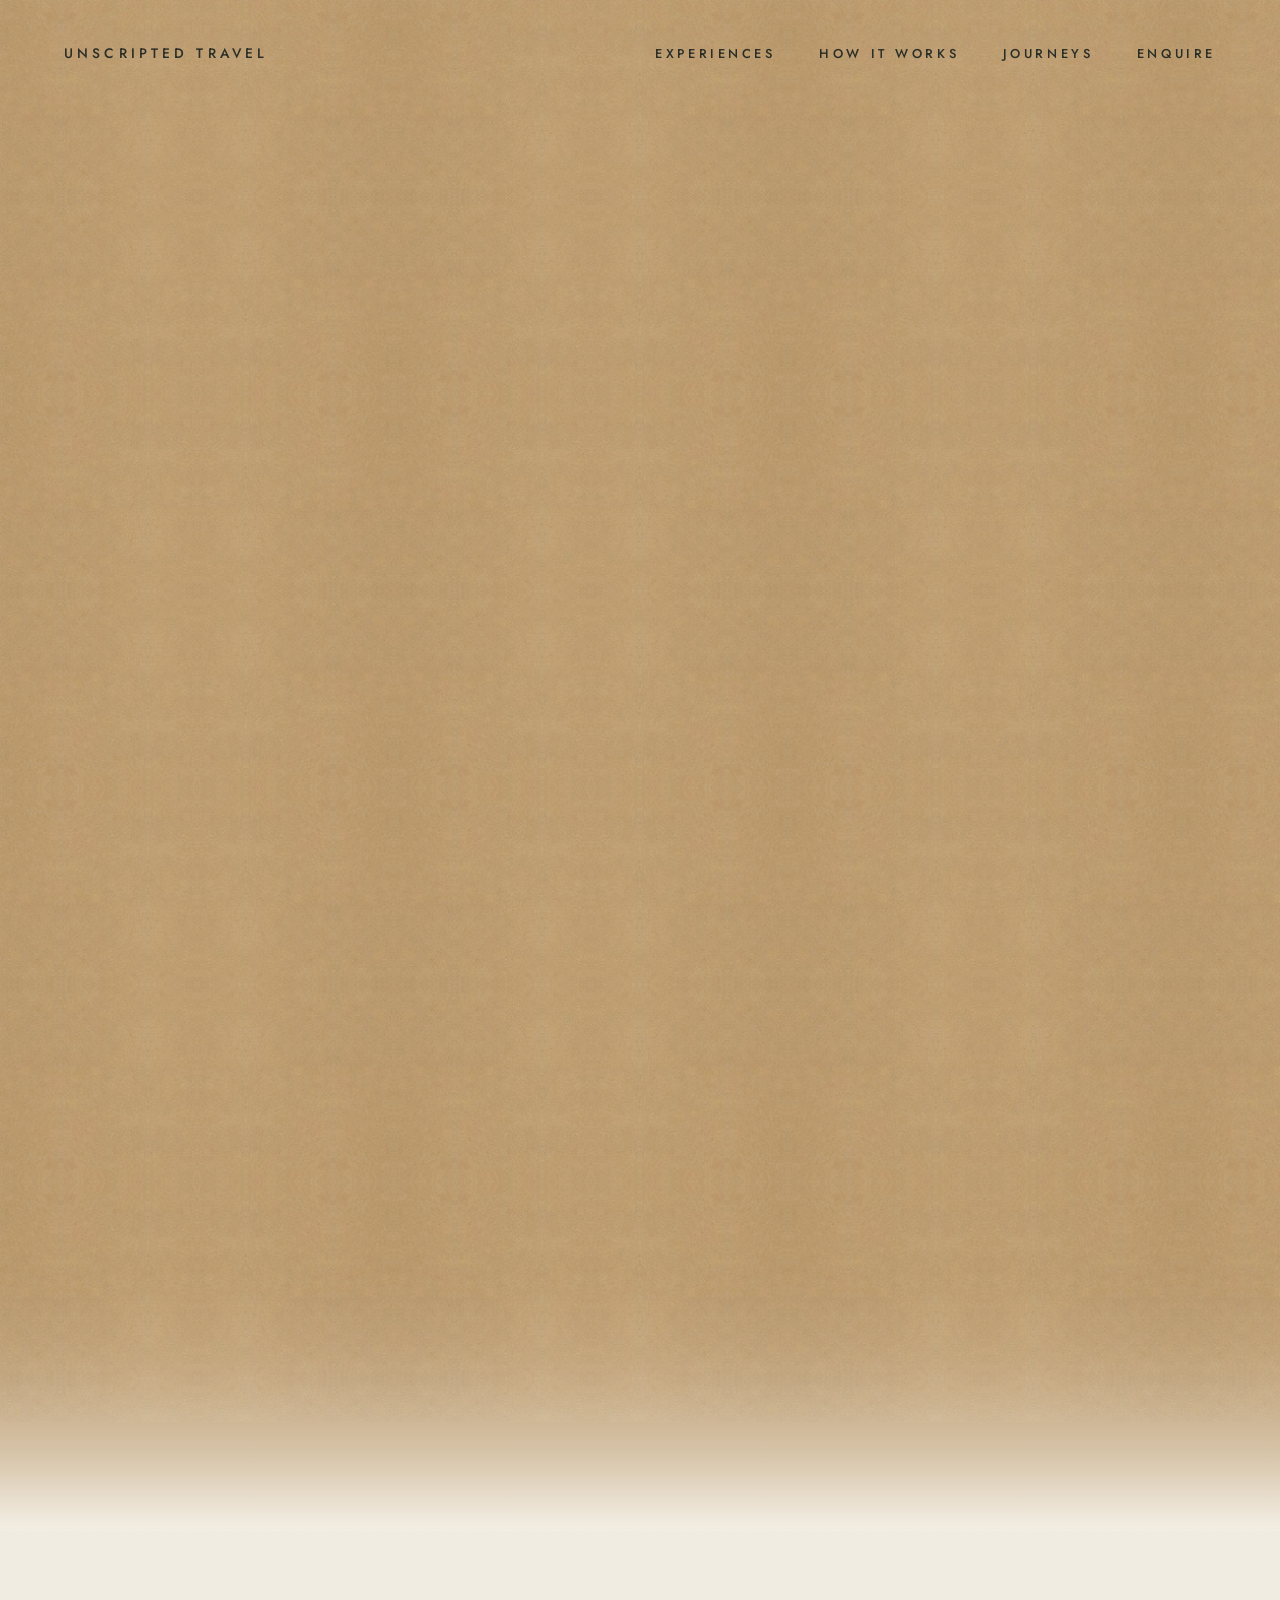
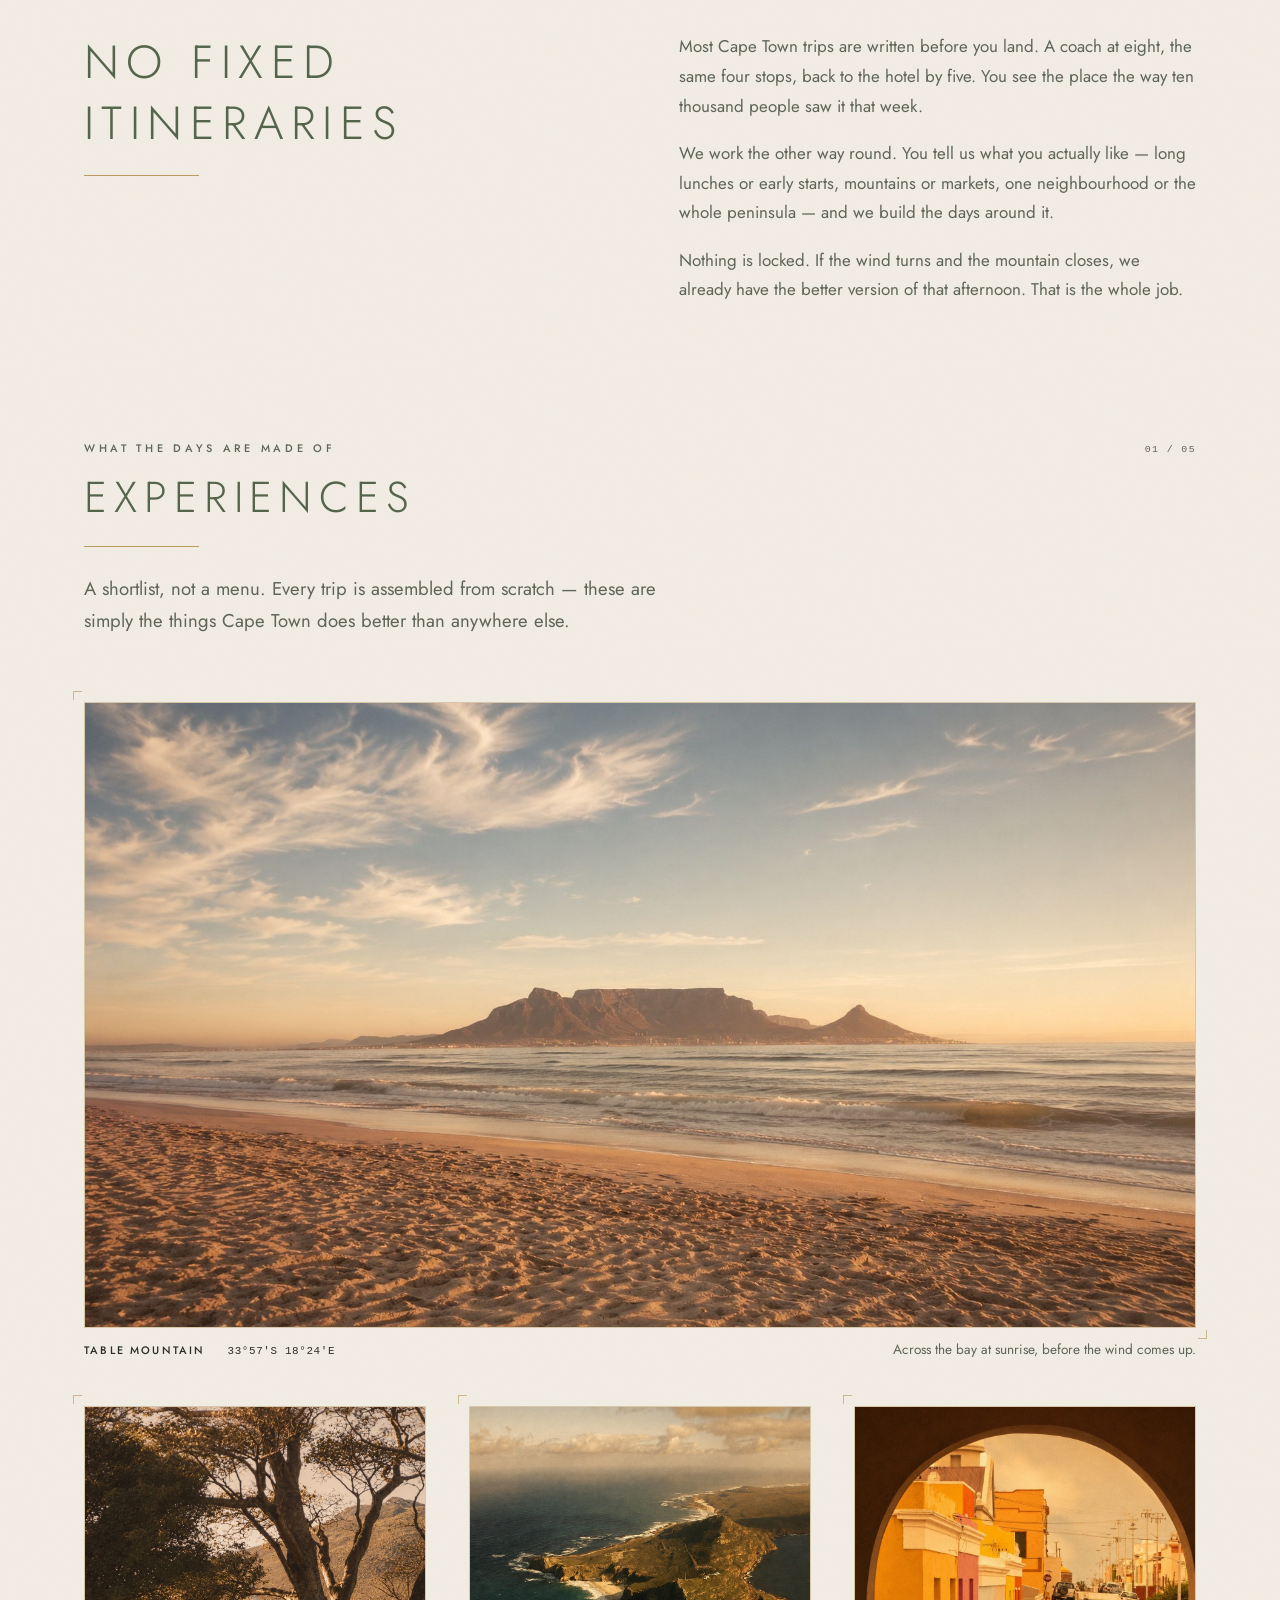
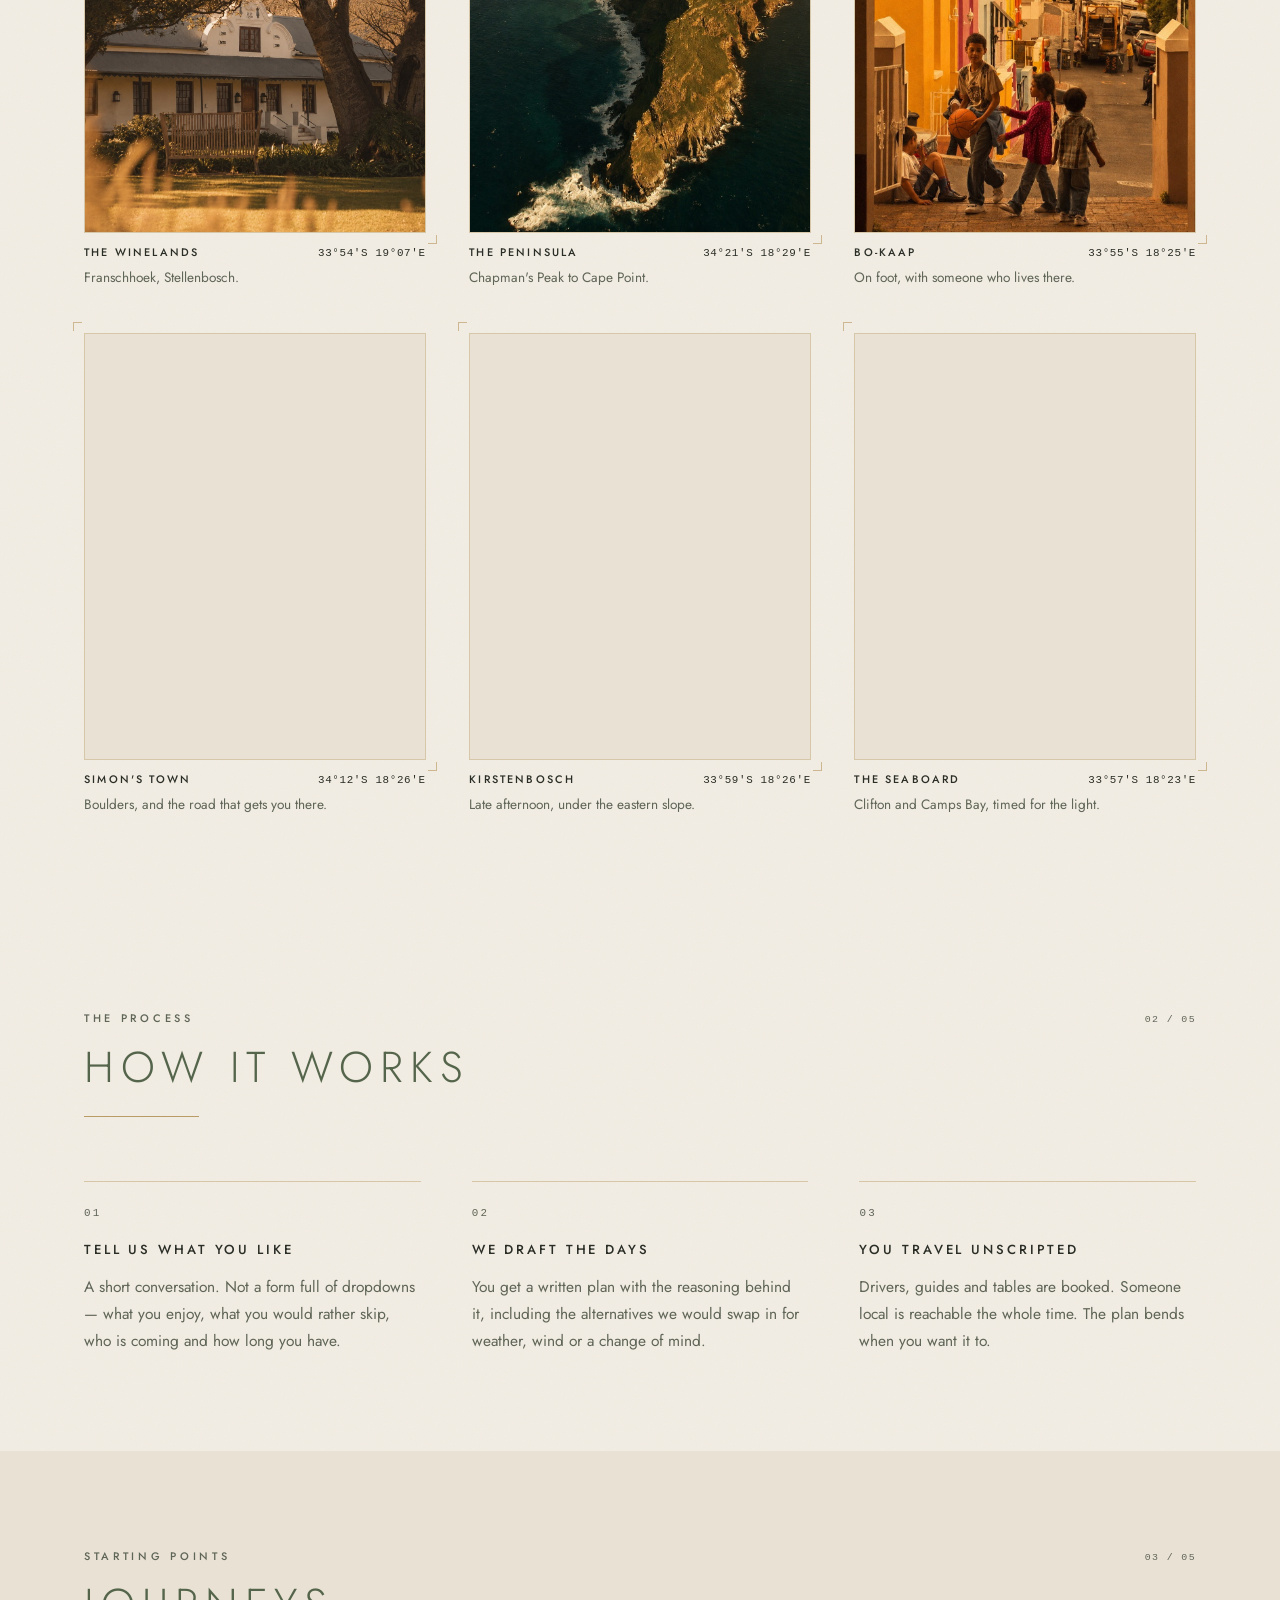
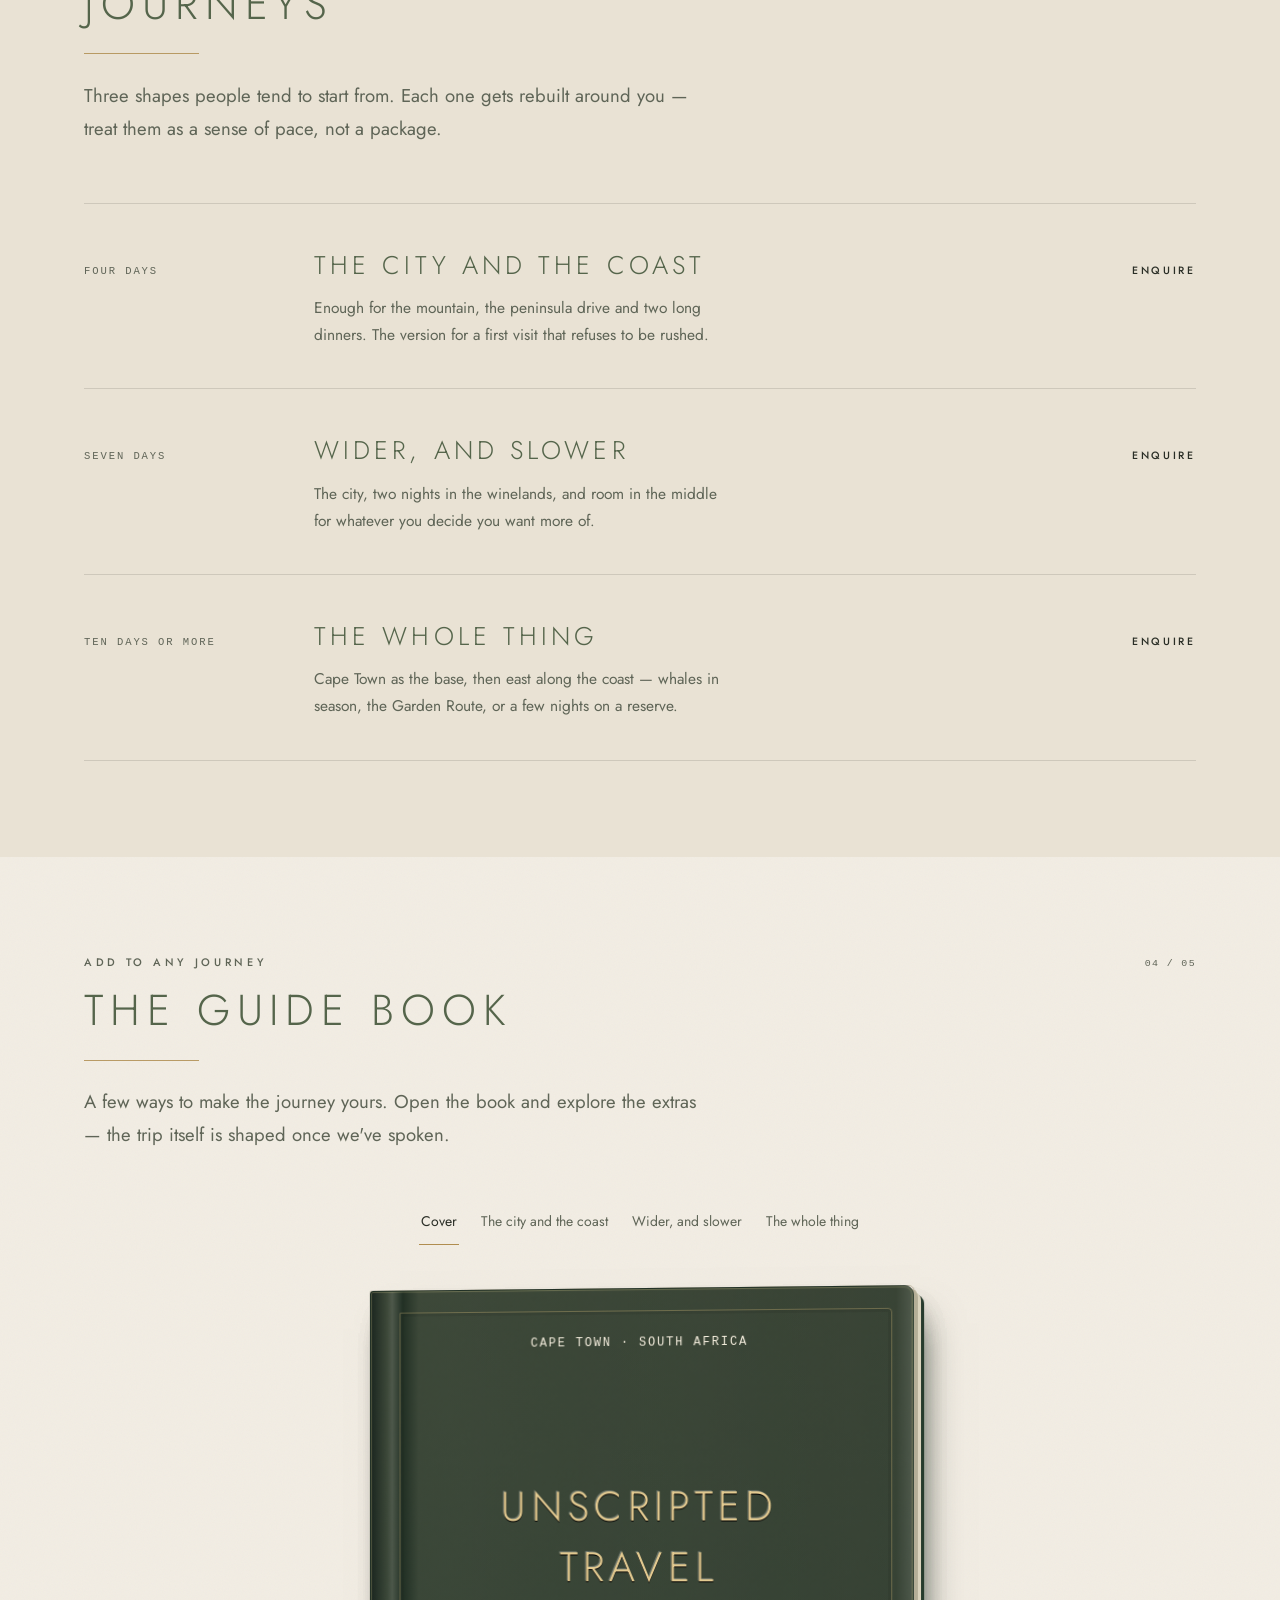
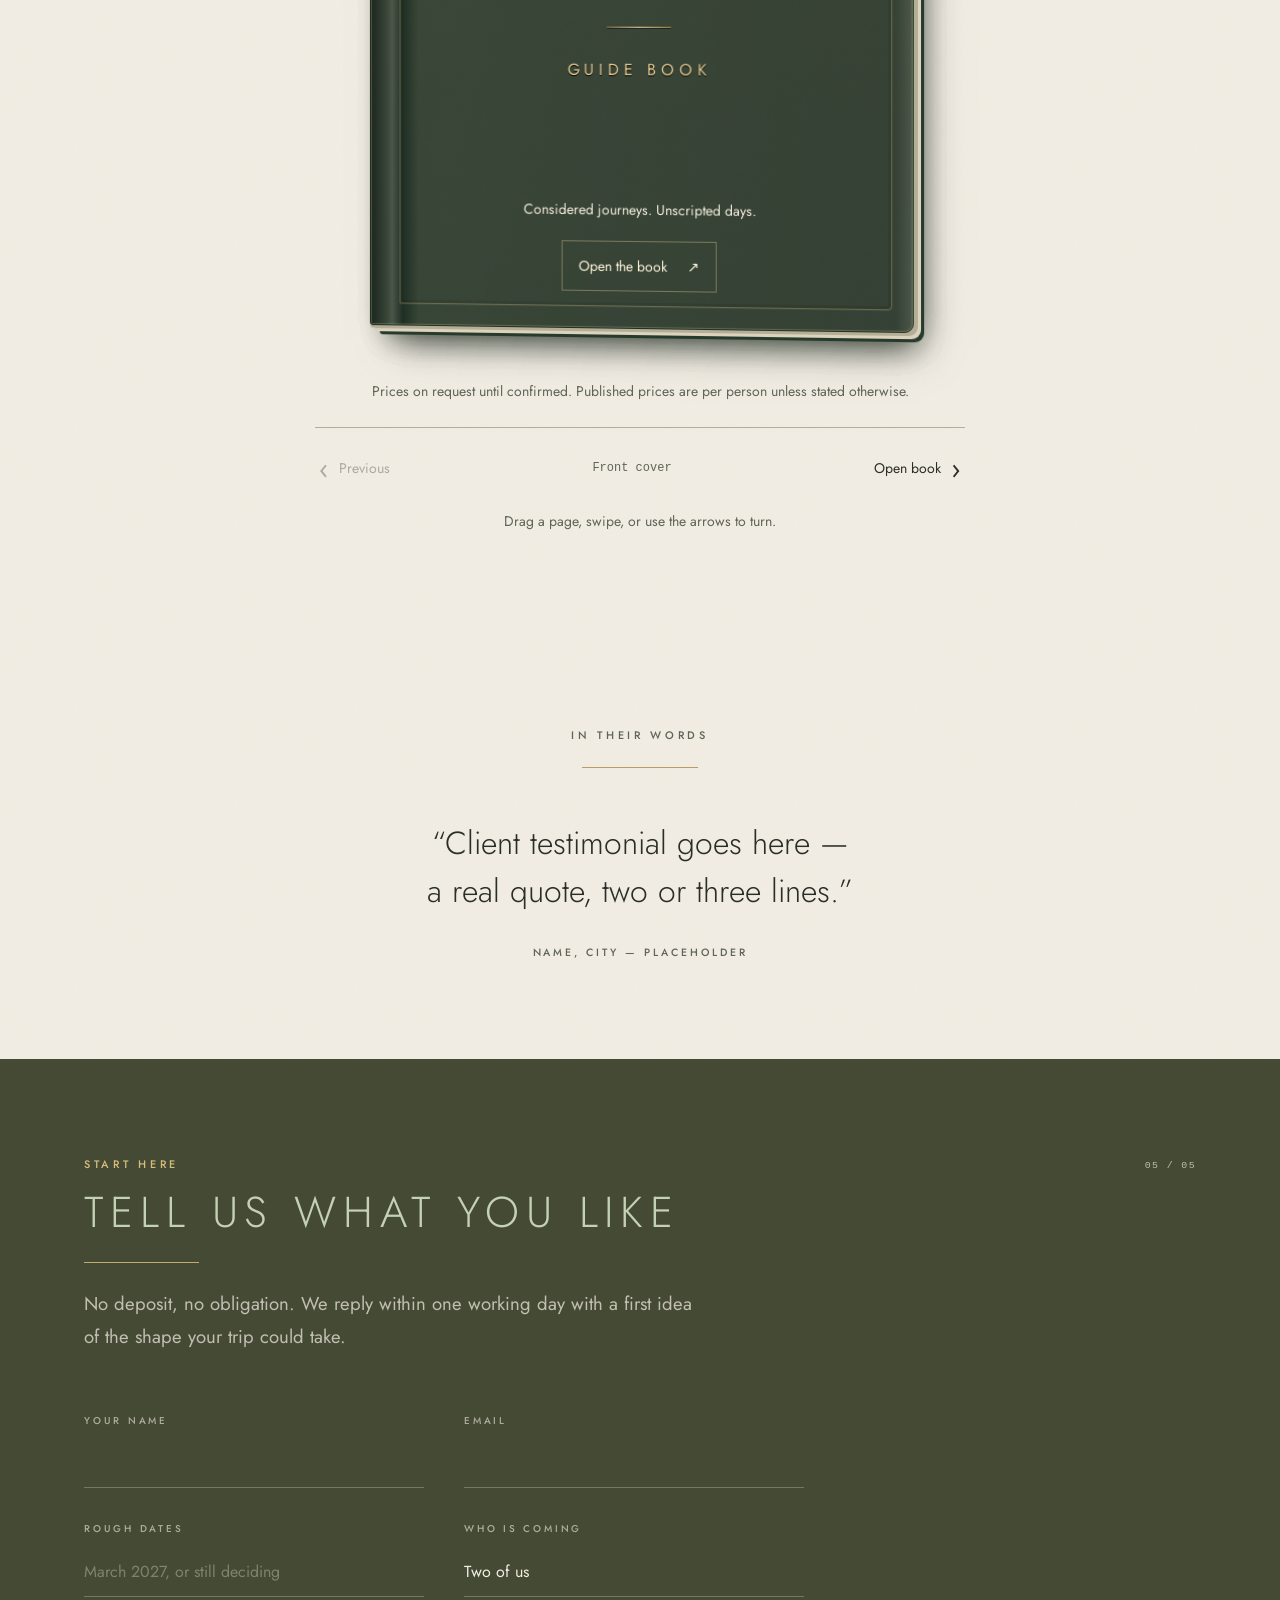
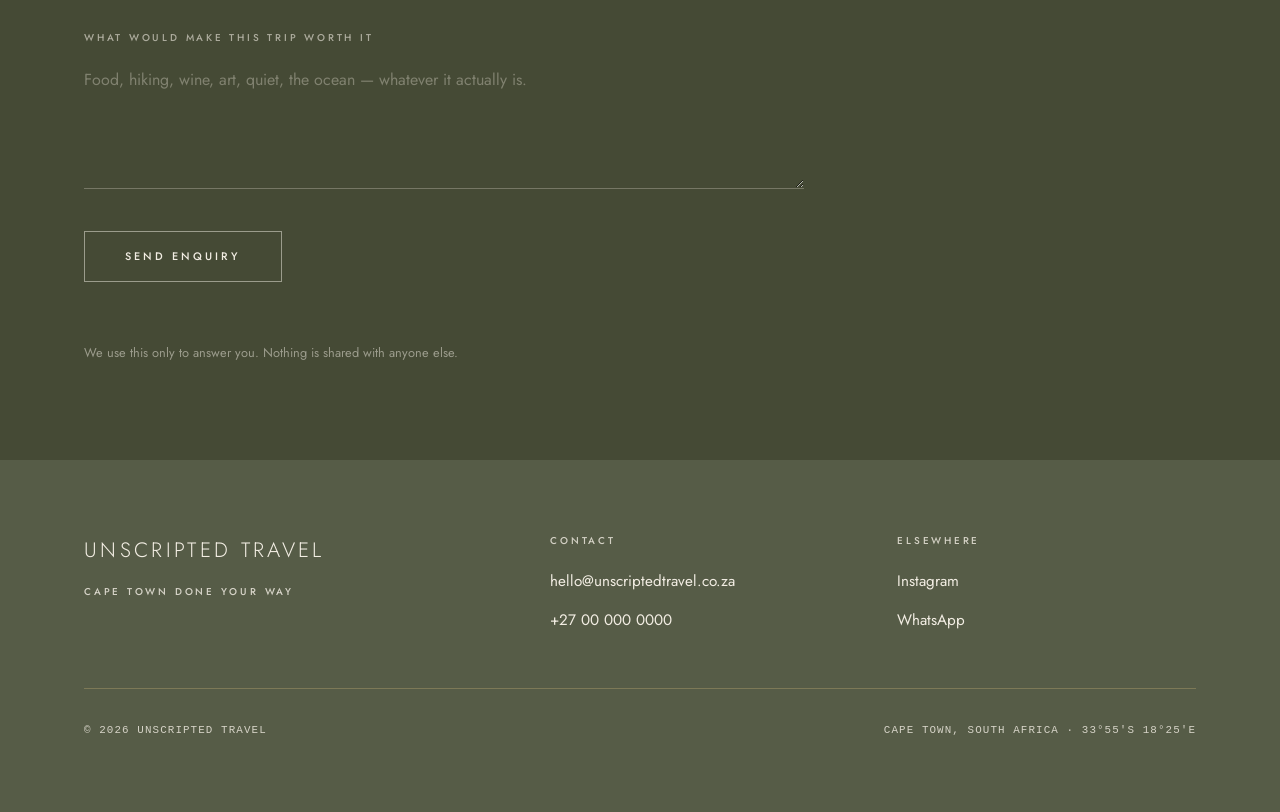
==== commit fd495697: "Make guidebook, content editor and navigation mobile-friendly Use content-sized single pages through" ====
--- a/index.html
+++ b/index.html
@@ -162,7 +162,7 @@
   background:url(assets/kraft-tile.jpg) 0 0/30.7692vw repeat, var(--kraft);
   /* vertical panning still scrolls the page; horizontal is ours, so a touch
      drag scrubs the wipe instead of being cancelled by the scroller */
-  touch-action:pan-y;
+  touch-action:pan-y pinch-zoom;
 }
 .hero__art{
   position:relative;
@@ -473,6 +473,30 @@
   .js .reveal .rule,.js .reveal.is-in .rule{ transform:none; transition:none; }
   .journey::after{ transition:none; }
 }
+/* Phone/tablet refinements: retain navigation and allow long captions to wrap. */
+@media (max-width:960px) {
+  .nav { flex-wrap:wrap; gap:10px; padding:18px var(--gut); }
+  .nav__mark { font-size:.875rem; letter-spacing:.18em; min-height:44px; display:flex; align-items:center; }
+  .nav nav { width:100%; min-width:0; }
+  .nav__links { display:flex; gap:8px 20px; flex-wrap:wrap; }
+  .nav__links a { display:flex; align-items:center; min-height:44px; font-size:.875rem; letter-spacing:.08em; padding:4px 0; }
+}
+@media (max-width:760px) {
+  :root { --section:64px; }
+  .nav__links { display:grid; grid-template-columns:repeat(2,minmax(0,1fr)); gap:0 12px; }
+  .nav { gap:0; }
+  .hero__stage { min-height:100svh; }
+  .js .hero { height:150svh; }
+  .hero__art { margin-top:70px; }
+  .capline { flex-wrap:wrap; gap:5px 12px; }
+  figcaption .coord { white-space:normal; }
+  .journey__cta { min-height:44px; display:inline-flex; align-items:center; }
+  .footer a { display:inline-block; min-height:44px; padding:6px 0; overflow-wrap:anywhere; }
+  .footer__base { overflow-wrap:anywhere; }
+  .field input,.field textarea,.field select { font-size:16px; min-height:48px; }
+  .btn { min-height:48px; }
+}
+@media (max-width:760px) and (prefers-reduced-motion:reduce) { .js .hero { height:auto; } }
 </style>
 <link rel="stylesheet" href="guidebook.css">
 </head>
--- a/guidebook.css
+++ b/guidebook.css
@@ -1,12 +1,12 @@
 /* A real side-bound object: rigid cover, paper leaves, visible reverse faces.
    The texture is the client's existing photographed paper, not a new dependency. */
-.menu { --book-green:#293b30; --book-paper:#f5efe3; --book-gold:#e4cb91; }
+.menu { --book-green:#293b30; --book-paper:#f5efe3; --book-gold:#e4cb91; --guide-min-height:var(--guide-min-height); }
 .menu__book { max-width:1080px; margin:48px auto 0; }
 .menu__index { display:flex; flex-wrap:wrap; justify-content:center; gap:8px 20px; margin:0 0 34px; }
 .menu__tab { padding:10px 2px; color:var(--ink-soft); font-size:.875rem; text-decoration:none; border-bottom:1px solid transparent; }
 .menu__tab:hover,.menu__tab[aria-current] { color:var(--ink); border-color:var(--gold); }
 .menu__sheet { position:relative; padding:36px; background:var(--book-paper); border:1px solid #c9c0ae; margin:0 0 24px; overflow-wrap:anywhere; scroll-margin-top:32px; }
-.menu__cover { min-height:580px; display:flex; flex-direction:column; justify-content:space-between; color:#f6efdf; text-align:center; border-radius:3px 9px 9px 3px; border:1px solid #203025;
+.menu__cover { min-height:var(--guide-min-height); display:flex; flex-direction:column; justify-content:space-between; color:#f6efdf; text-align:center; border-radius:3px 9px 9px 3px; border:1px solid #203025;
   background-color:var(--book-green);
   background-image:linear-gradient(90deg,#101b179c,transparent 3%,#ffffff17 4%,#0718104d 6%,transparent 9%,#00000010 97%,#ffffff19),linear-gradient(#293b30e6,#25392feb),url('assets/kraft-tile.jpg');
   background-size:100% 100%,100% 100%,200px 200px;
@@ -45,7 +45,7 @@
 
 /* Upgrade only after the complete accessible book has been assembled. */
 .guide__scene { perspective:2200px; perspective-origin:50% 42%; padding:12px 0 18px; }
-.menu__stage--live { position:relative; min-height:580px; transform-style:preserve-3d; transform:translateX(0) rotateX(var(--book-rx,0deg)) rotateY(var(--book-ry,0deg)); transition:transform 850ms cubic-bezier(.25,.65,.2,1); touch-action:pan-y pinch-zoom; }
+.menu__stage--live { position:relative; min-height:var(--guide-min-height); transform-style:preserve-3d; transform:translateX(0) rotateX(var(--book-rx,0deg)) rotateY(var(--book-ry,0deg)); transition:transform 850ms cubic-bezier(.25,.65,.2,1); touch-action:pan-y pinch-zoom; }
 .menu__stage--live.is-closed { transform:translateX(-25%) rotateX(var(--book-rx,0deg)) rotateY(var(--book-ry,-5deg)); }
 .menu__stage--live:focus-visible { outline:2px solid var(--gold); outline-offset:12px; }
 .guide__leaf { position:absolute; left:50%; top:0; width:50%; height:100%; transform-origin:left center; transform-style:preserve-3d; transform:rotateY(0deg); transition:transform 850ms cubic-bezier(.25,.65,.2,1); }
@@ -61,28 +61,43 @@
 .guide__photo figcaption { display:block; border:0; padding:18px 0 0; color:#354536; font-size:1rem; }
 .guide__photo figcaption span { display:block; font-family:var(--mono); font-size:.75rem; margin-top:8px; text-transform:uppercase; letter-spacing:.12em; color:#59604e; }
 .guide__back-label { margin:0 0 20px; font-family:var(--mono); font-size:.75rem; letter-spacing:.12em; text-transform:uppercase; color:#59604e; }
-.guide--measure .guide__face { height:auto; min-height:580px; bottom:auto; }
+.guide--measure .guide__face { height:auto; min-height:var(--guide-min-height); bottom:auto; }
 .guide--measure .guide__photo img { flex:none; }
 .guide--instant,.guide--instant .guide__leaf { transition:none !important; }
 
-@media (max-width:760px) {
-  .menu__book { margin-top:30px; }
-  .menu__index { gap:0 16px; justify-content:flex-start; margin-bottom:23px; }
-  .menu__tab { font-size:.875rem; }
+@media (max-width:900px) {
+  .menu { --guide-min-height:460px; }
+  .menu__book { margin-top:24px; max-width:580px; min-width:0; }
+  .menu__index { display:grid; grid-template-columns:repeat(2,minmax(0,1fr)); gap:6px; margin-bottom:16px; }
+  .menu__tab { display:flex; align-items:center; justify-content:center; text-align:center; min-height:48px; padding:10px 9px; font-size:.875rem; line-height:1.4; border:1px solid #b3ad9f; overflow-wrap:anywhere; }
+  .menu__tab[aria-current] { background:var(--book-green); color:var(--book-paper); border-color:var(--book-green); }
   .menu__sheet,.guide__back { padding:30px 24px; }
-  .menu__cover { padding:36px 30px; }
+  .menu__cover { padding:30px; }
+  .guide__lockup { padding:32px 0; }
+  .guide__edition { letter-spacing:.08em; }
+  .guide__cover-foot p { margin-bottom:12px; }
+  .guide__open { min-height:48px; }
   .guide__brand { font-size:clamp(1.8rem,7vw,2.8rem); }
-  .guide__scene { clip-path:inset(-32px -16px -44px -16px); }
+  .guide__scene { clip-path:inset(-16px -12px -24px -12px); scroll-margin-top:100px; }
   .guide__leaf { width:100%; left:0; }
-  .menu__stage--live.is-closed { transform:rotateX(0) rotateY(0); }
+  .menu__stage--live,.menu__stage--live.is-closed { transform:none; }
   .guide__leaf.is-turned { transform:rotateY(-180deg); visibility:hidden; }
+  .guide__leaf.is-mobile-hidden { visibility:hidden; }
   .guide__leaf.is-turning { visibility:visible; }
   .guide__back { visibility:hidden; }
-  .menu__row { gap:12px; }
-  .menu__price { max-width:6.8rem; }
+  .menu__row { grid-template-columns:minmax(0,1fr); gap:10px; padding:17px 0; }
+  .menu__rows { margin:20px 0; }
+  .menu__price { max-width:none; text-align:left; font-size:1rem; }
   .menu__tour { font-size:1.65rem; }
   .menu__count { display:none; }
   .menu__cover::before { inset:18px 16px 18px 22px; }
+  .guide__page-foot { flex-wrap:wrap; gap:8px; }
+  .guide__page-foot a { display:flex; align-items:center; min-height:48px; font-size:1rem; }
+  .menu__pager { position:sticky; top:max(8px,env(safe-area-inset-top)); z-index:30; display:grid; grid-template-columns:minmax(0,1fr) auto minmax(0,1fr); max-width:none; margin:0 0 12px; padding:6px; gap:6px; background:#f2ede3; border:1px solid #b3ad9f; border-radius:3px; box-shadow:0 3px 12px #29352b14; }
+  .menu__nav { justify-content:center; min-height:48px; padding:8px 4px; gap:6px; line-height:1.3; }
+  .guide__position { max-width:70px; line-height:1.4; }
+  .guide__pricing { margin-top:24px; text-align:left; }
+  .guide__gesture { text-align:left; }
 }
 @media (max-width:380px) {
   .menu__row { grid-template-columns:minmax(0,1fr); gap:8px; }
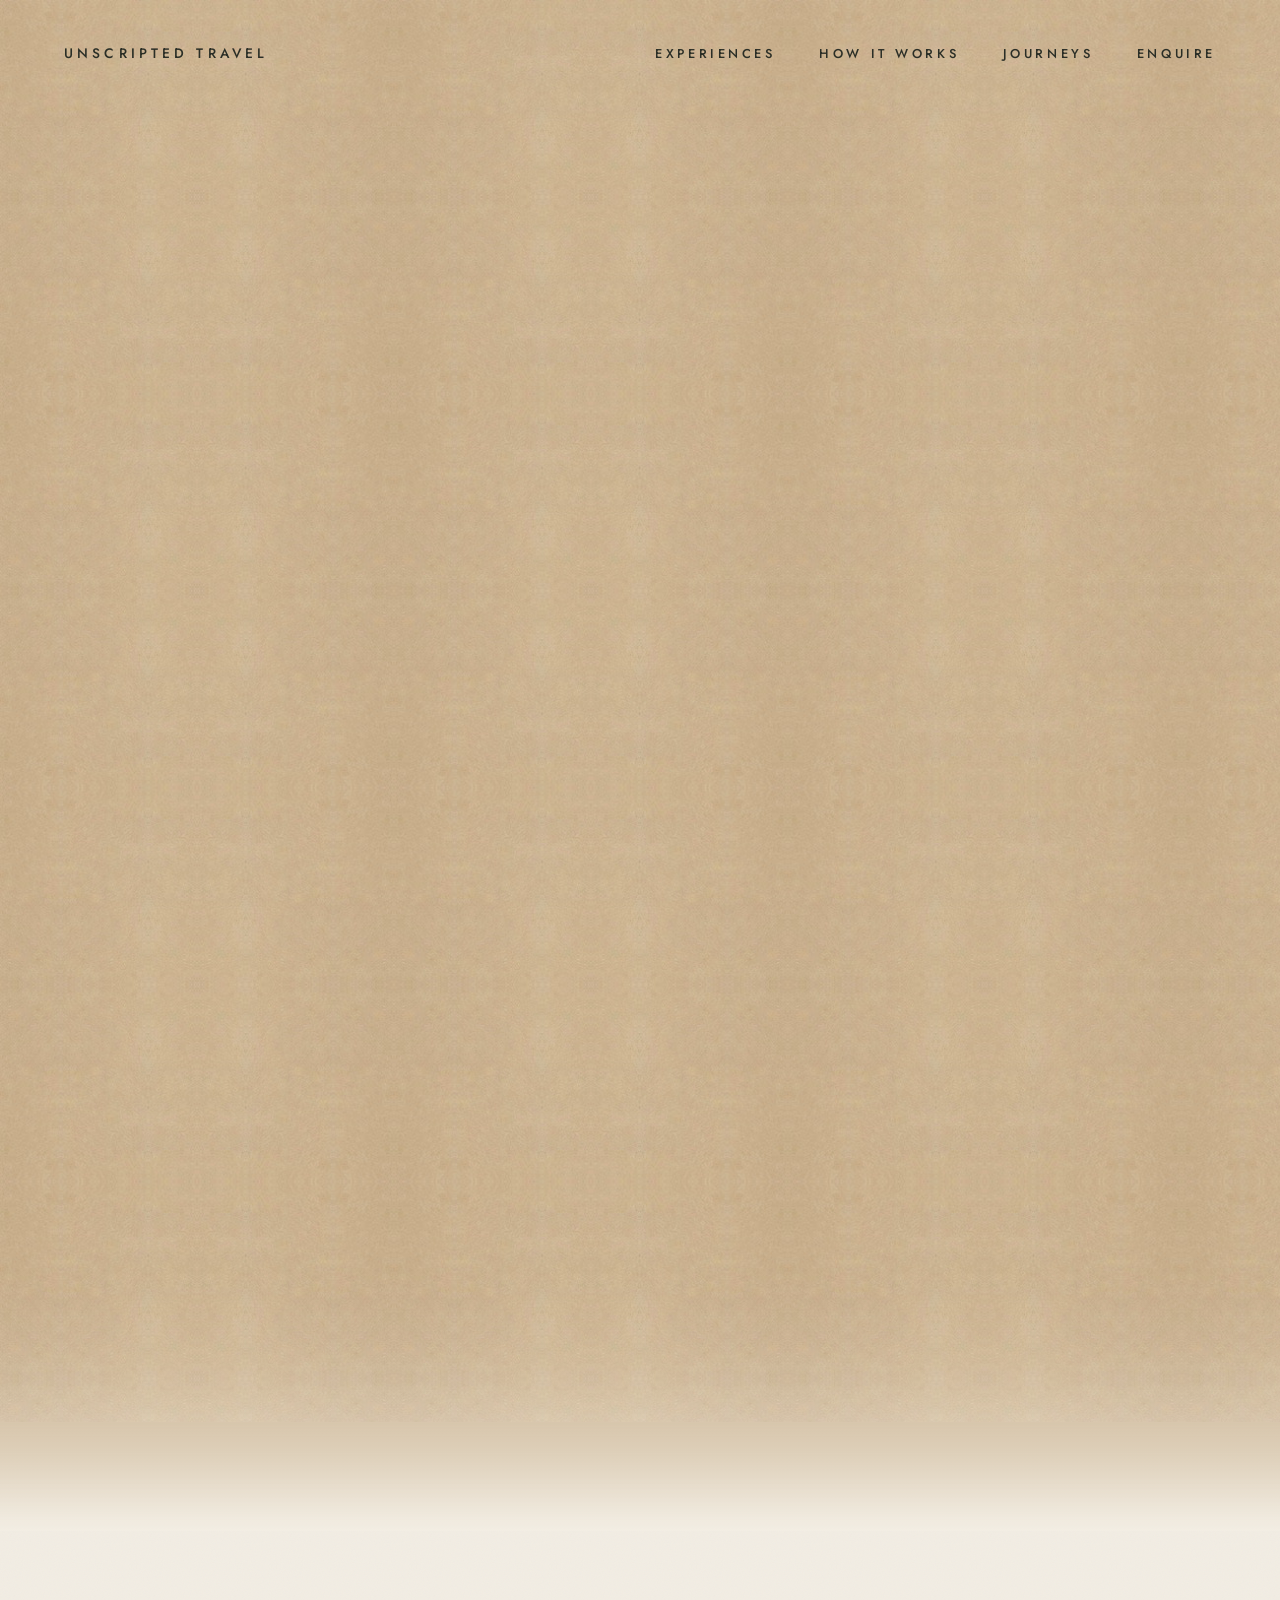
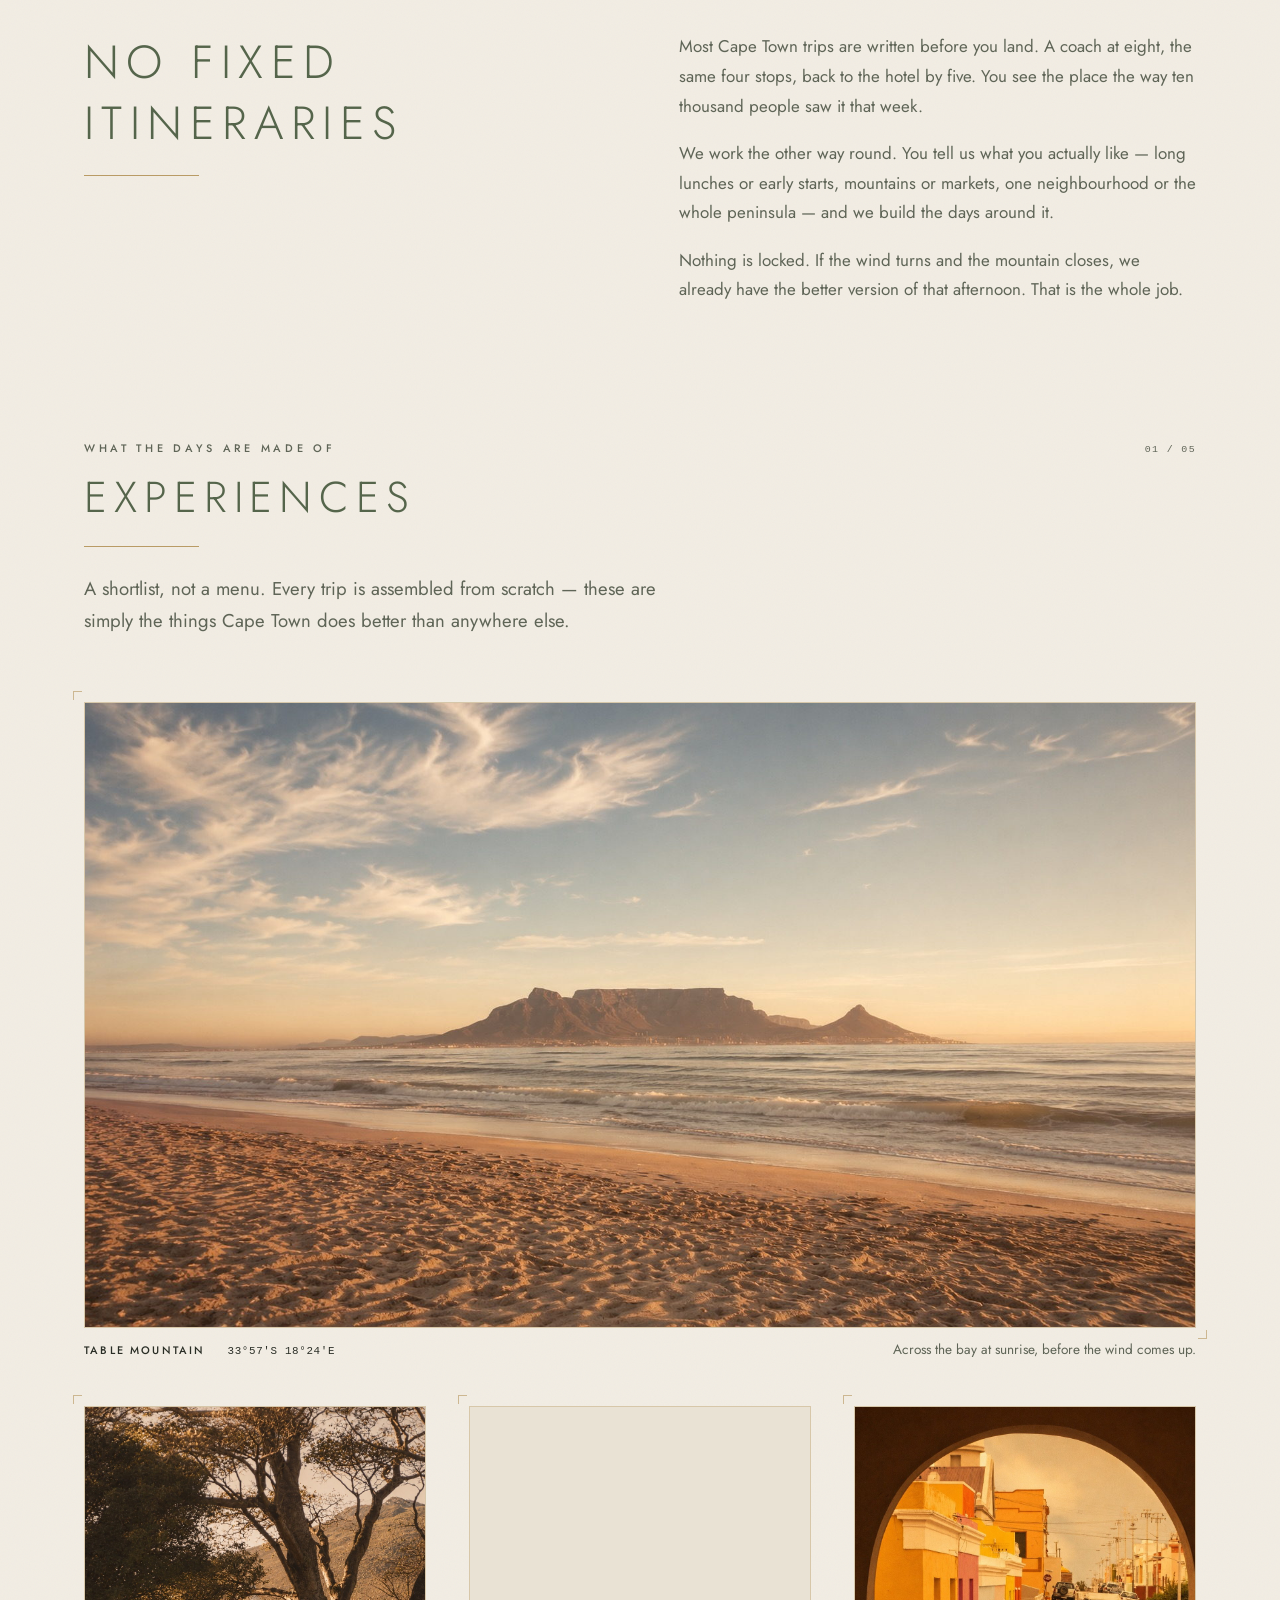
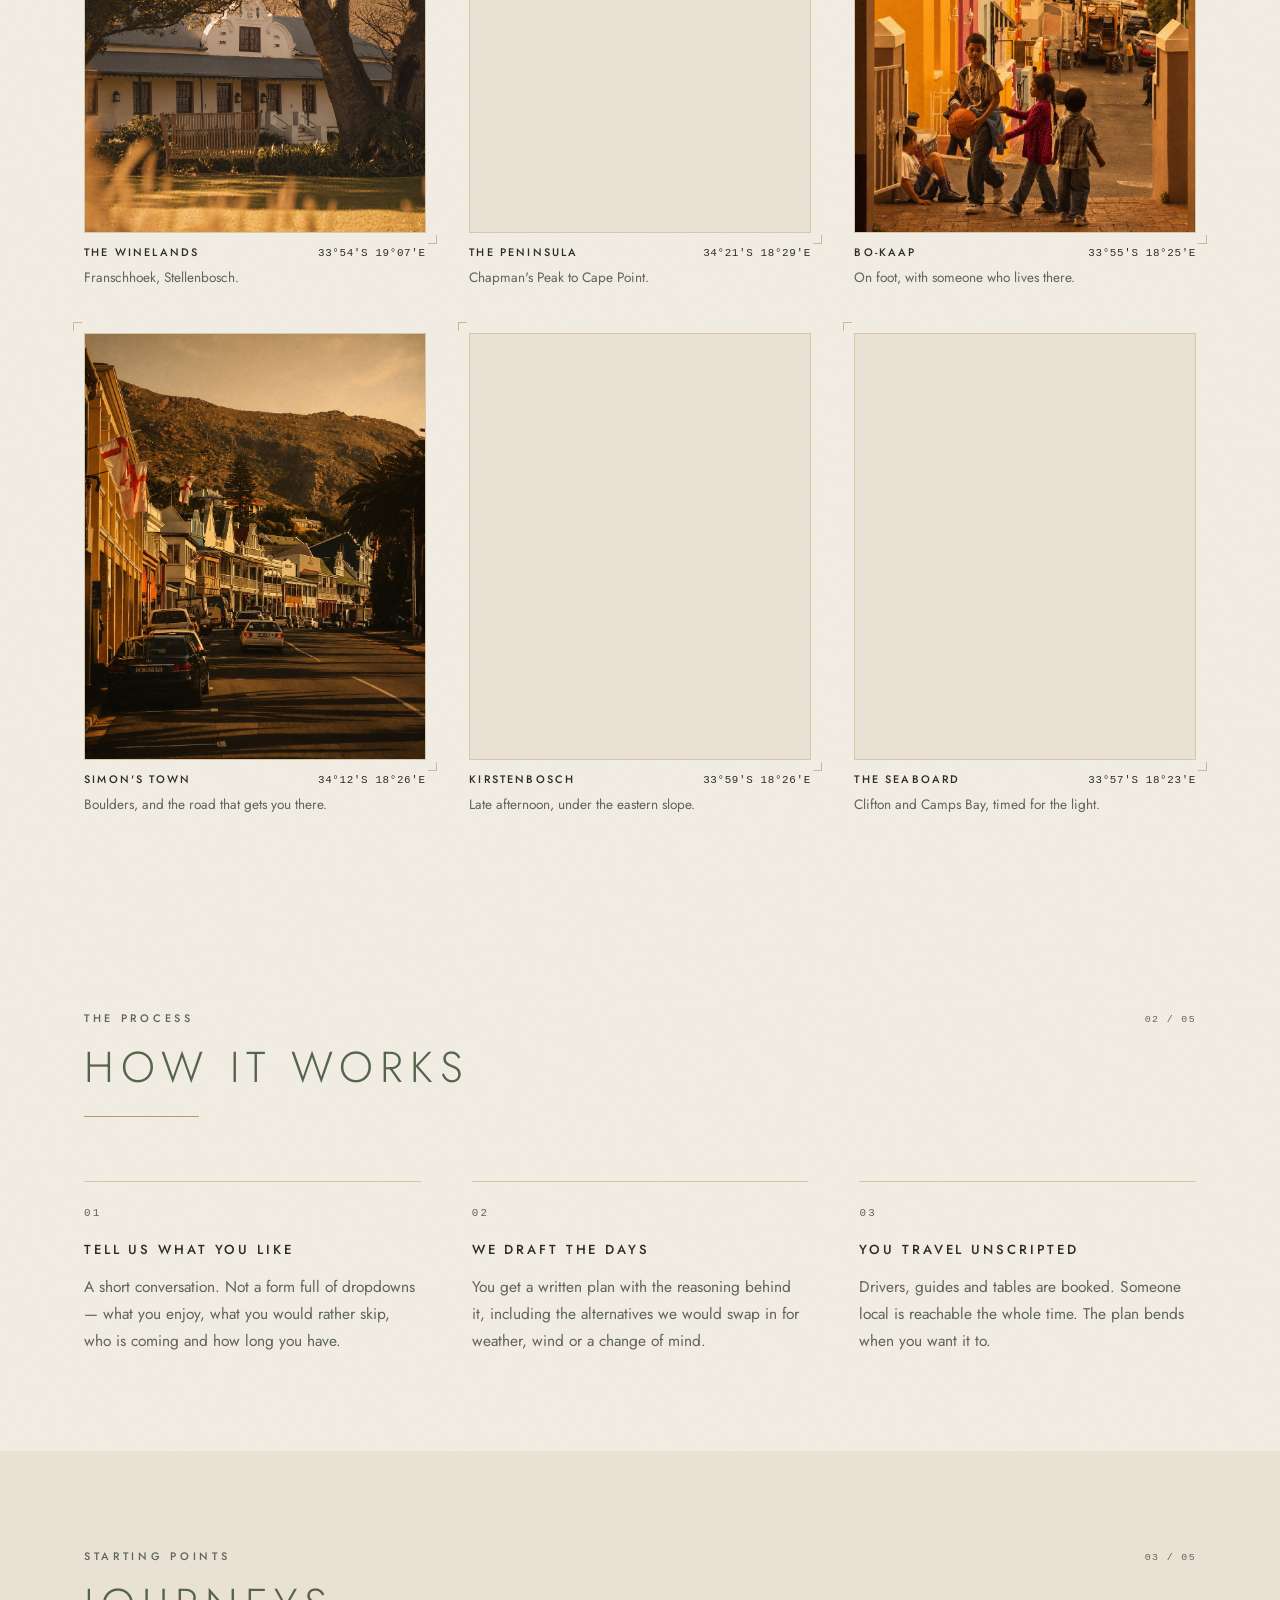
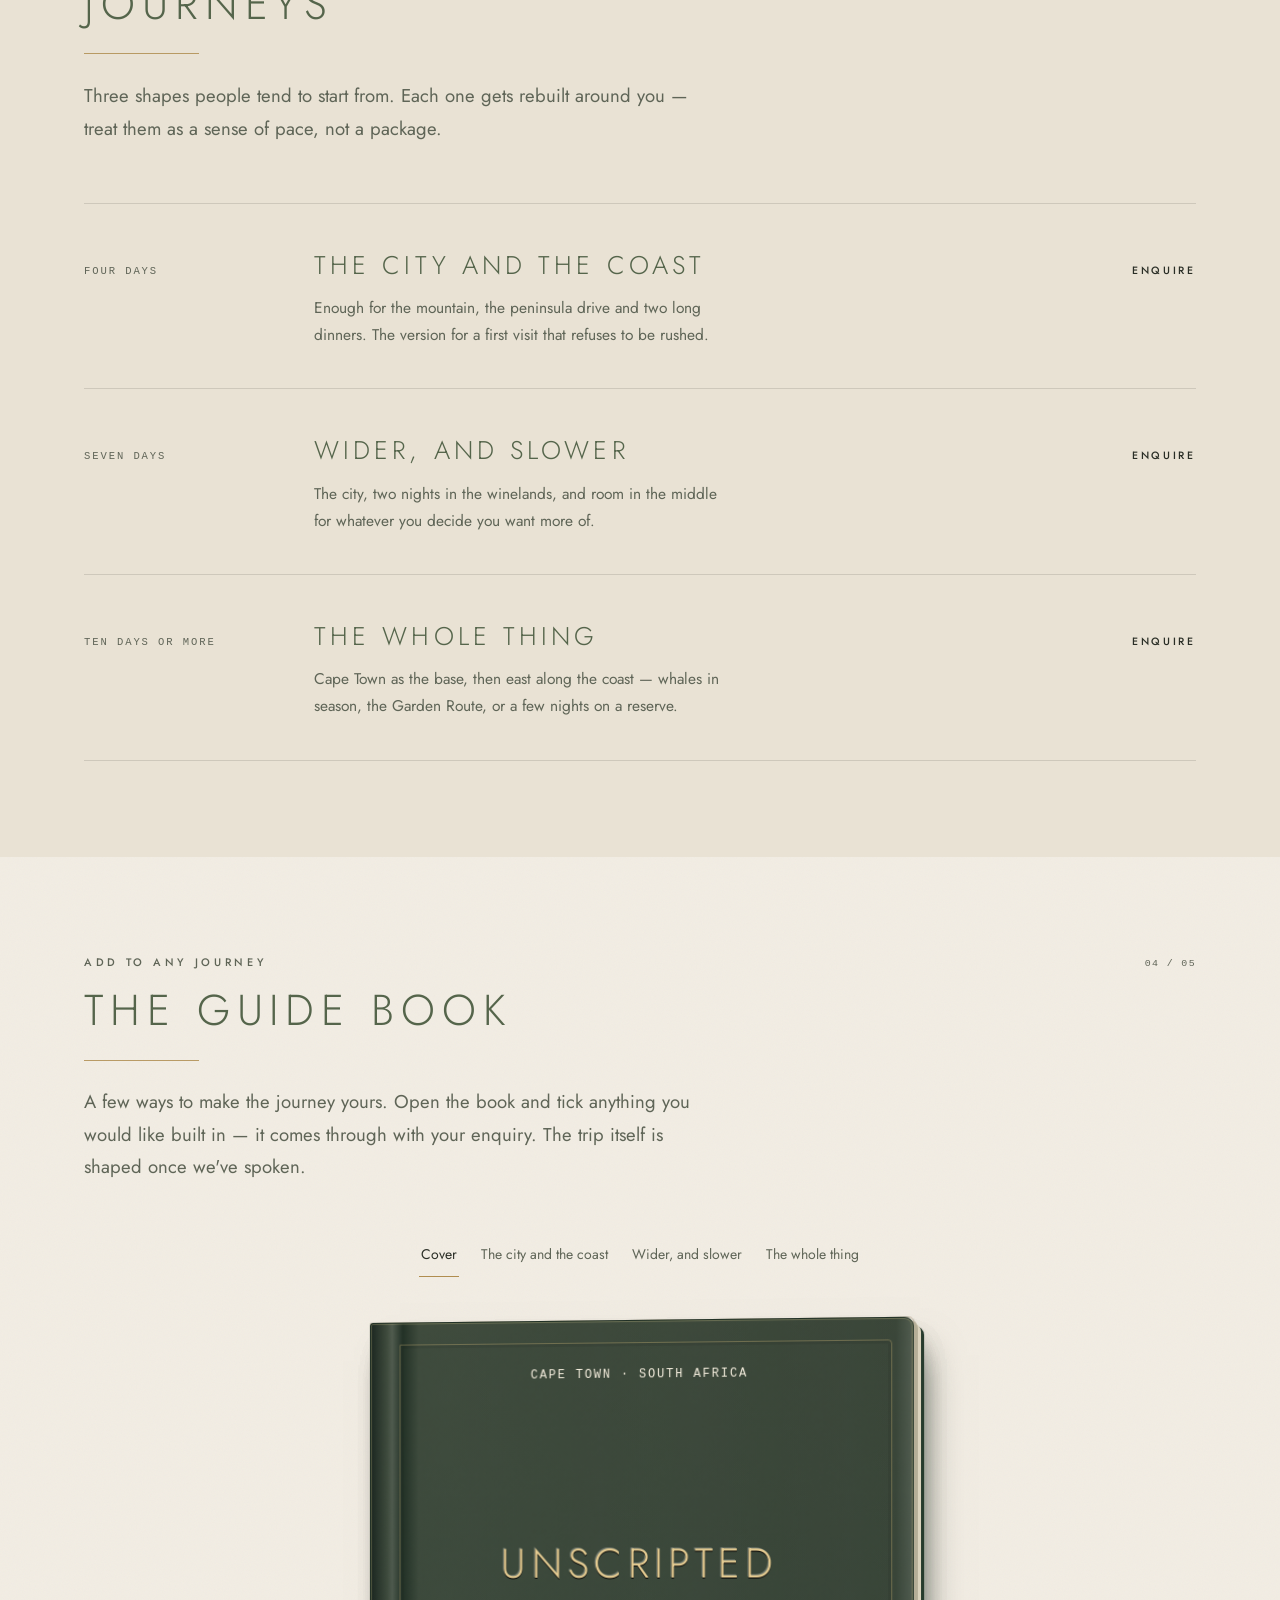
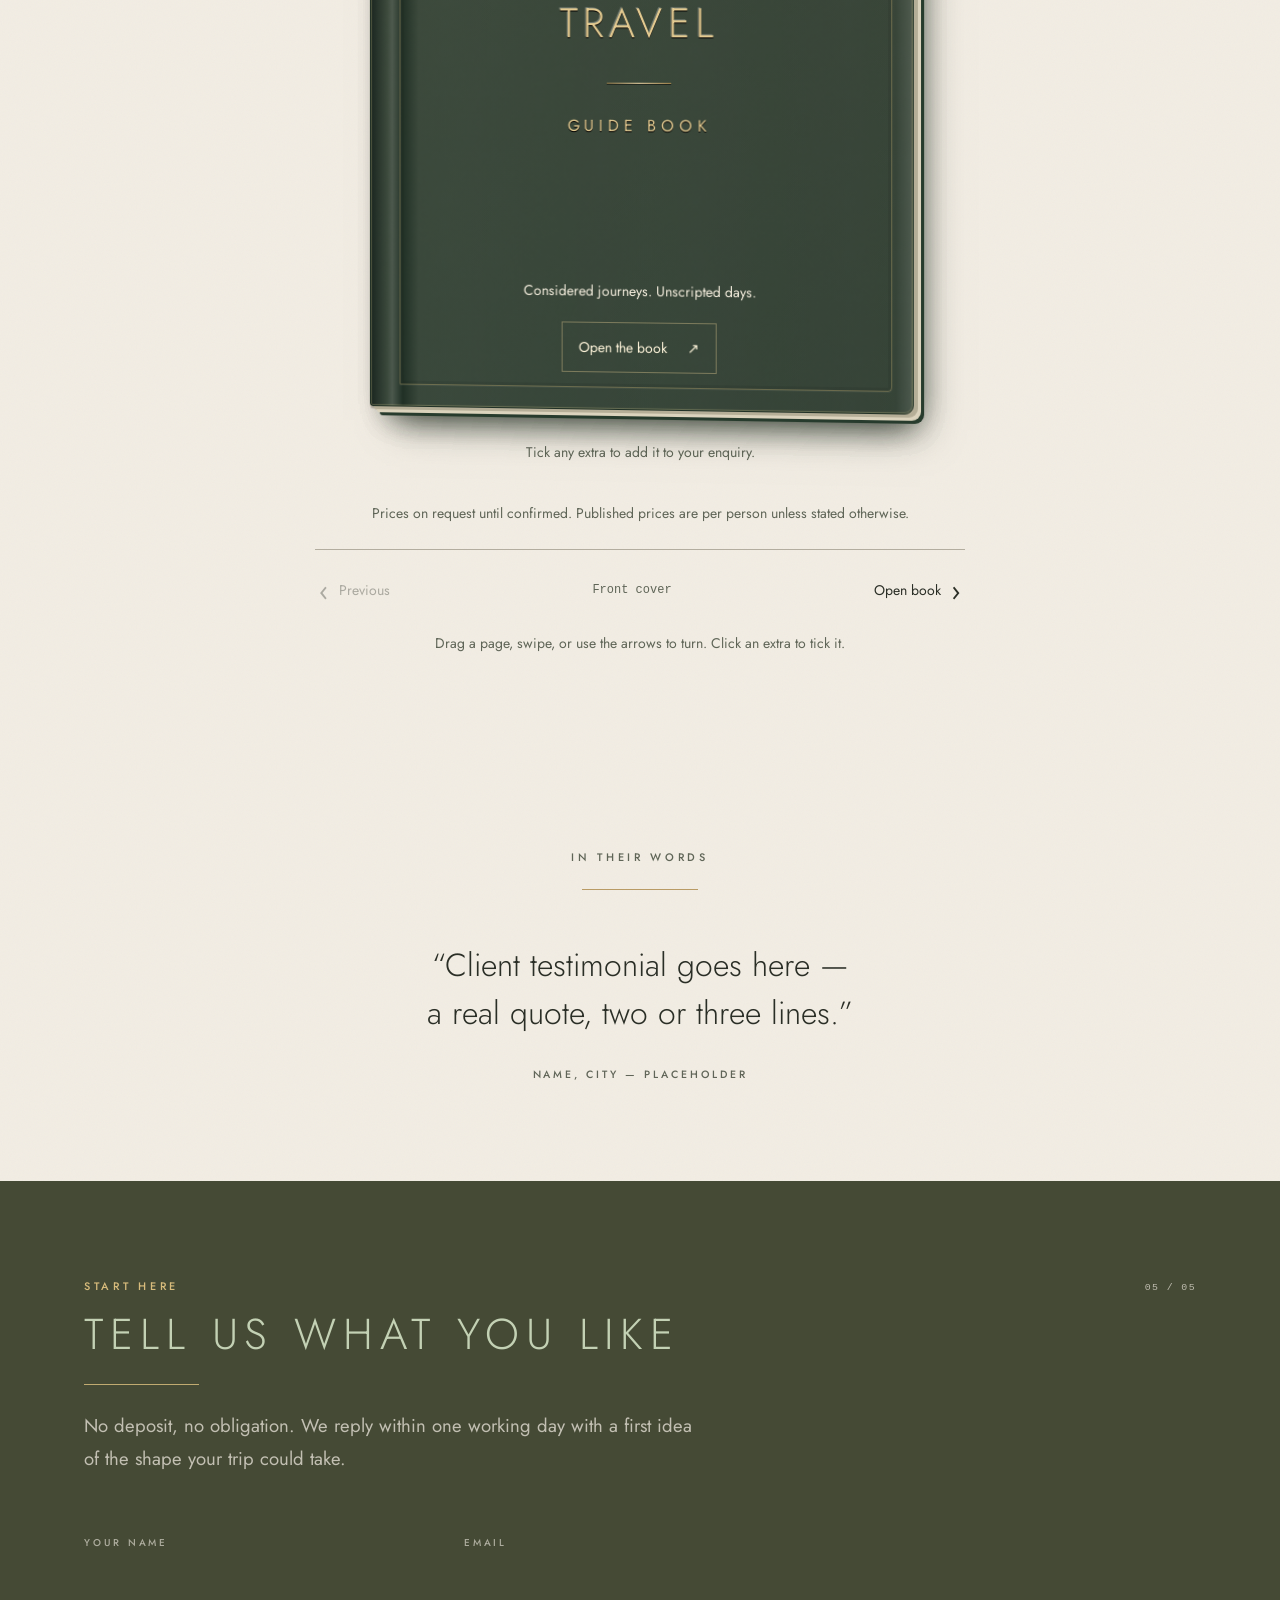
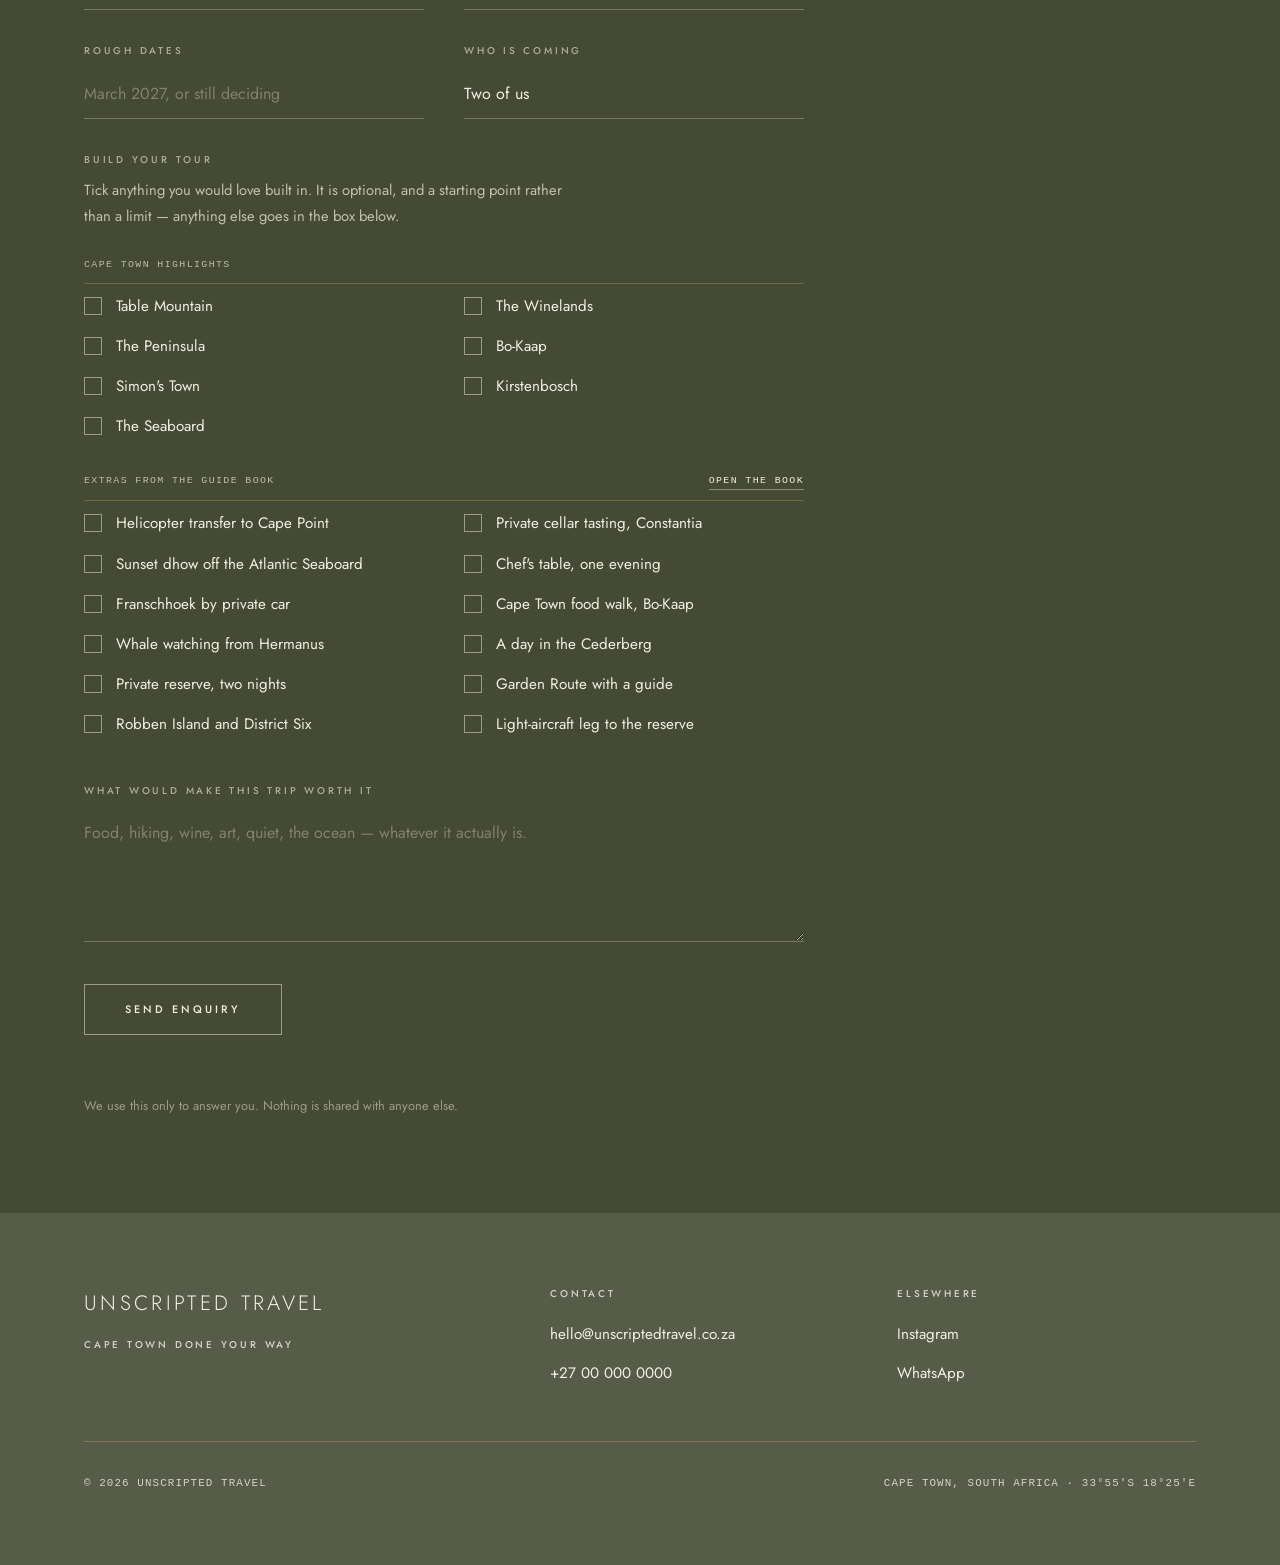
==== commit 743e48b0: "Build your tour: tick extras in the book and in the enquiry form Every extra in the guide book gets " ====
--- a/index.html
+++ b/index.html
@@ -10,7 +10,7 @@
 <meta property="og:description" content="Bespoke Cape Town travel. We build the days around you.">
 <meta property="og:image" content="assets/booklet-wide.jpg">
 <meta property="og:type" content="website">
-<meta name="theme-color" content="#C4A375">
+<meta name="theme-color" content="#D2B995">
 <link rel="icon" href="data:image/svg+xml,%3Csvg xmlns='http://www.w3.org/2000/svg' viewBox='0 0 32 32'%3E%3Crect width='32' height='32' fill='%23454A35'/%3E%3Crect x='7' y='15' width='18' height='1.6' fill='%23D8BC7C'/%3E%3C/svg%3E">
 <link rel="preconnect" href="https://fonts.googleapis.com">
 <link rel="preconnect" href="https://fonts.gstatic.com" crossorigin>
@@ -32,7 +32,7 @@
   --ink-faint:#606558;   /* 5.1:1 on cream, 4.7:1 on the band */
   --cream:#F2EDE3;      /* the page */
   --cream-2:#E9E2D4;    /* the one recessed band */
-  --kraft:#BC9C70;      /* the photographed sheet, flattened to one tone */
+  --kraft:#CAB290;      /* the photographed sheet, flattened to one tone */
   --cover:#454A35;
   --cover-lit:#565C47;
   --sage:#55654B;       /* display titles on light grounds — 5.37:1 on cream */
@@ -409,6 +409,65 @@
 .btn[disabled]{ opacity:.45; cursor:default; }
 .form__note{ margin:20px 0 0; font-size:.8rem; color:rgba(242,237,227,.5); }
 .form__status{ margin:20px 0 0; font-size:.9rem; min-height:1.4em; color:var(--gold-lit); }
+
+/* ── Build your tour — optional ticks, read off the page itself: the Experiences
+      plates above and the guide book's own rows. Ticking one of a pair ticks the
+      other. Gold stays a hairline here too — the box edge and the tick, never a
+      fill. The lists are built by the script, so the markup ships empty. ── */
+.tour{ border:0; margin:0; padding:0; min-width:0; }
+.field-row + .tour{ margin-top:clamp(22px,2.6vw,32px); }
+.tour + .field{ margin-top:clamp(26px,3.2vw,38px); }
+.tour legend{
+  padding:0; margin-bottom:10px;
+  font-weight:500; font-size:.62rem; letter-spacing:.28em;
+  text-transform:uppercase; color:rgba(242,237,227,.6);
+}
+.tour__lede{ margin:0; max-width:56ch; font-size:.92rem; color:rgba(242,237,227,.72); }
+.tour__group{ margin-top:clamp(18px,2.2vw,26px); }
+.tour__head{
+  display:flex; justify-content:space-between; align-items:baseline; gap:16px;
+  margin:0; padding-bottom:10px; border-bottom:1px solid rgba(216,188,124,.3);
+  font-family:var(--mono); font-size:.62rem; letter-spacing:.14em;
+  text-transform:uppercase; color:var(--meta-c);
+}
+.tour__head a{
+  color:var(--cream); text-decoration:none; white-space:nowrap;
+  border-bottom:1px solid rgba(242,237,227,.4); transition:border-color .25s ease;
+}
+.tour__head a:hover,.tour__head a:focus-visible{ border-bottom-color:var(--gold-lit); }
+.tour__list{
+  list-style:none; margin:2px 0 0; padding:0;
+  display:grid; grid-template-columns:1fr; column-gap:40px;
+}
+@media (min-width:640px){ .tour__list{ grid-template-columns:repeat(2,minmax(0,1fr)); } }
+.tour__opt{
+  position:relative; display:grid; grid-template-columns:18px minmax(0,1fr); gap:14px;
+  align-items:start; padding:9px 0; cursor:pointer;
+  font-size:.95rem; line-height:1.45; color:var(--cream);
+}
+/* The real control keeps the keyboard and the accessibility tree; the box beside
+   it is what you see, which is what lets the tick be drawn on. */
+.tour__opt input{
+  position:absolute; left:0; top:11px; width:18px; height:18px; margin:0;
+  opacity:0; pointer-events:none;
+}
+.tour__box{
+  width:18px; height:18px; margin-top:2px;
+  border:1px solid rgba(242,237,227,.5); color:var(--gold-lit);
+  transition:border-color .25s ease;
+}
+.tour__box svg{
+  display:block; width:100%; height:100%;
+  fill:none; stroke:currentColor; stroke-width:2; stroke-linecap:round; stroke-linejoin:round;
+  stroke-dasharray:16; stroke-dashoffset:16;
+  transition:stroke-dashoffset .3s cubic-bezier(.3,.7,.2,1);
+}
+.tour__opt input:checked + .tour__box{ border-color:var(--gold-lit); }
+.tour__opt input:checked + .tour__box svg{ stroke-dashoffset:0; }
+.tour__opt input:focus-visible + .tour__box{ outline:2px solid var(--gold-lit); outline-offset:3px; }
+@media (hover:hover){ .tour__opt:hover .tour__box{ border-color:rgba(242,237,227,.85); } }
+@media (max-width:760px){ .tour__opt{ min-height:44px; padding-block:11px; } }
+@media (prefers-reduced-motion:reduce){ .tour__box svg{ transition:none; } }
 
 /* ── Footer — the book closes ── */
 .footer{
@@ -672,7 +731,7 @@
         <p class="eyebrow">Add to any journey<span class="idx">04 / 05</span></p>
         <h2 class="title">The guide book</h2>
         <hr class="rule">
-        <p class="lede" data-guide-intro>A few ways to make the journey yours. Open the book and explore the extras — the trip itself is shaped once we've spoken.</p>
+        <p class="lede" data-guide-intro>A few ways to make the journey yours. Open the book and tick anything you would like built in — it comes through with your enquiry. The trip itself is shaped once we've spoken.</p>
       </div>
 
       <div class="menu__book">
@@ -821,7 +880,7 @@
           <span class="guide__position" aria-live="polite" aria-atomic="true">Front cover</span>
           <button type="button" class="menu__nav menu__next" aria-label="Next page">Next <span class="menu__arrow" aria-hidden="true">&rsaquo;</span></button>
         </div>
-        <p class="guide__gesture" hidden>Drag a page, swipe, or use the arrows to turn.</p>
+        <p class="guide__gesture" hidden>Drag a page, swipe, or use the arrows to turn. Click an extra to tick it.</p>
       </div>
     </div>
   </section>
@@ -875,6 +934,22 @@
           </div>
         </div>
 
+        <!-- Build your tour. Both lists are filled in by the script — the
+             Experiences plates above and the guide book's own rows — so there is
+             one copy of each name to maintain. Every tick is optional. -->
+        <fieldset class="tour" id="build-tour" hidden>
+          <legend>Build your tour</legend>
+          <p class="tour__lede">Tick anything you would love built in. It is optional, and a starting point rather than a limit — anything else goes in the box below.</p>
+          <div class="tour__group">
+            <p class="tour__head"><span>Cape Town highlights</span></p>
+            <ul class="tour__list" data-tour="highlights"></ul>
+          </div>
+          <div class="tour__group">
+            <p class="tour__head"><span>Extras from the guide book</span><a href="#add-ons">Open the book</a></p>
+            <ul class="tour__list" data-tour="extras"></ul>
+          </div>
+        </fieldset>
+
         <div class="field">
           <label for="about">What would make this trip worth it</label>
           <textarea id="about" name="about" rows="4" placeholder="Food, hiking, wine, art, quiet, the ocean — whatever it actually is."></textarea>
@@ -1022,13 +1097,114 @@
 
 /* The guidebook is progressively enhanced by guidebook.js. */
 
+/* ── Build your tour ──────────────────────────────────────────────
+   One answer to "what would you like included", offered in two places: a tick
+   box on every extra in the guide book, and the same extras in the enquiry form
+   beside the Experiences highlights. Ticking either one of a pair ticks the
+   other, so there is only ever one list to send.
+   Both lists are read off the page, so renaming an extra in the editor renames
+   its tick box with it — there is no second copy of the names here.
+   Nothing is required: the form still asks only for a name and an email.
+   This runs before guidebook.js, which then assembles the book with the tick
+   boxes already sitting in its rows. ── */
+(function () {
+  const tour  = document.getElementById('build-tour');
+  const stage = document.getElementById('addon-stage');
+  if (!tour) return;
+
+  /* drawn rather than a native box, so the tick can be stroked on */
+  const TICK = '<svg viewBox="0 0 18 18" aria-hidden="true" focusable="false">' +
+               '<path d="M4 9.6l3.3 3.2 6.7-7.3"/></svg>';
+  function drawnBox(cls) {
+    const box = document.createElement('span');
+    box.className = cls;
+    box.setAttribute('aria-hidden', 'true');
+    box.innerHTML = TICK;
+    return box;
+  }
+
+  function option(list, group, value) {
+    const input = document.createElement('input');
+    input.type = 'checkbox'; input.name = group; input.value = value;
+    const text = document.createElement('span');
+    text.textContent = value;
+    const label = document.createElement('label');
+    label.className = 'tour__opt';
+    label.append(input, drawnBox('tour__box'), text);
+    const item = document.createElement('li');
+    item.append(label);
+    list.append(item);
+    return input;
+  }
+
+  document.querySelectorAll('.plates figcaption .name').forEach((plate) => {
+    option(tour.querySelector('[data-tour="highlights"]'), 'highlights', plate.textContent.trim());
+  });
+
+  const extras = tour.querySelector('[data-tour="extras"]');
+  const ticks = [];
+
+  const tally = document.createElement('p');
+  tally.className = 'guide__tally';
+  const tallyCount = document.createElement('span');
+  tallyCount.setAttribute('aria-live', 'polite');
+  const tallyLink = document.createElement('a');
+  tallyLink.href = '#build-tour';
+  tallyLink.textContent = 'See your tour ↓';
+  tally.append(tallyCount, tallyLink);
+
+  function paint() {
+    const n = ticks.filter((tick) => tick.checked).length;
+    tallyCount.textContent = n
+      ? n + (n === 1 ? ' extra' : ' extras') + ' ticked for your tour'
+      : 'Tick any extra to add it to your enquiry.';
+    tallyLink.hidden = !n;
+  }
+
+  (stage ? stage.querySelectorAll('.menu__row') : []).forEach((row, i) => {
+    const name = row.querySelector('.menu__name');
+    const note = row.querySelector('.menu__note');
+    if (!name) return;
+    const inForm = option(extras, 'extras', name.textContent.trim());
+
+    /* In the book the whole row is the target. The name labels the box and the
+       note describes it, so a screen reader announces the extra rather than
+       reading the row back in full. */
+    const inBook = document.createElement('input');
+    inBook.type = 'checkbox';
+    inBook.className = 'menu__tick';
+    name.id = 'extra-' + i;
+    inBook.setAttribute('aria-labelledby', name.id);
+    if (note) {
+      note.id = 'extra-note-' + i;
+      inBook.setAttribute('aria-describedby', note.id);
+    }
+    const pick = document.createElement('label');
+    pick.className = 'menu__pick';
+    pick.append(inBook, drawnBox('menu__box'), ...Array.from(row.childNodes));
+    row.append(pick);
+
+    inBook.addEventListener('change', () => { inForm.checked = inBook.checked; paint(); });
+    inForm.addEventListener('change', () => { inBook.checked = inForm.checked; paint(); });
+    ticks.push(inBook);
+  });
+
+  if (ticks.length) stage.after(tally);
+  paint();
+  tour.hidden = false;
+})();
+
 /* Enquiry form */
 const form = document.getElementById('enquiry');
 const status = document.getElementById('status');
 
 form.addEventListener('submit', async (ev) => {
   ev.preventDefault();
-  const data = Object.fromEntries(new FormData(form).entries());
+  const fd = new FormData(form);
+  const data = Object.fromEntries(fd.entries());
+  /* Build your tour: many ticks under one name each, so they travel as lists */
+  data.highlights = fd.getAll('highlights');
+  data.extras = fd.getAll('extras');
 
   if (!data.name.trim() || !data.email.trim()) {
     status.textContent = 'Please add your name and email.';
@@ -1046,8 +1222,14 @@
   status.textContent = 'Sending…';
 
   if (!FORM_ENDPOINT) {
+    const tour = [
+      data.highlights.length ? 'Highlights: ' + data.highlights.join(', ') : '',
+      data.extras.length ? 'Extras:\n' + data.extras.map((x) => '- ' + x).join('\n') : ''
+    ].filter(Boolean).join('\n');
     const body = `Name: ${data.name}\nEmail: ${data.email}\nDates: ${data.dates || '—'}\n` +
-                 `Who: ${data.party}\n\n${data.about || ''}`;
+                 `Who: ${data.party}\n\n` +
+                 (tour ? `Build your tour\n${tour}\n\n` : '') +
+                 (data.about || '');
     window.location.href = `mailto:${CONTACT_EMAIL}` +
       `?subject=${encodeURIComponent('Trip enquiry — ' + data.name)}` +
       `&body=${encodeURIComponent(body)}`;
--- a/guidebook.css
+++ b/guidebook.css
@@ -31,6 +31,23 @@
 .menu__name { display:block; color:#29352b; font-weight:500; font-size:1rem; line-height:1.4; }
 .menu__note { display:block; margin-top:7px; color:#5b6053; font-size:1rem; line-height:1.55; }
 .menu__price { max-width:8rem; font-family:var(--mono); font-size:.875rem; font-variant-numeric:tabular-nums; letter-spacing:0; color:#354536; white-space:normal; text-align:right; line-height:1.5; }
+
+/* Build your tour: every extra carries a tick box and the whole row is the
+   target. A pen tick on paper rather than a web control — no fill, square
+   corners. The same extras are listed in the enquiry form, and ticking either
+   one ticks the other. */
+.menu__row > .menu__pick { grid-column:1 / -1; }
+.menu__pick { position:relative; display:grid; grid-template-columns:auto minmax(0,1fr) auto; align-items:baseline; gap:14px 16px; cursor:pointer; -webkit-tap-highlight-color:transparent; }
+.menu__tick { position:absolute; left:0; top:2px; width:20px; height:20px; margin:0; opacity:0; pointer-events:none; }
+.menu__box { align-self:start; width:20px; height:20px; margin-top:1px; border:1px solid #7d8272; border-radius:1px; background:#fffdf7; color:#293b30; transition:border-color .2s ease; }
+.menu__box svg { display:block; width:100%; height:100%; fill:none; stroke:currentColor; stroke-width:2; stroke-linecap:round; stroke-linejoin:round; stroke-dasharray:16; stroke-dashoffset:16; transition:stroke-dashoffset .3s cubic-bezier(.3,.7,.2,1); }
+.menu__tick:checked + .menu__box { border-color:#293b30; }
+.menu__tick:checked + .menu__box svg { stroke-dashoffset:0; }
+.menu__tick:focus-visible + .menu__box { outline:2px solid var(--gold); outline-offset:3px; }
+@media (hover:hover) { .menu__pick:hover .menu__box { border-color:#293b30; } }
+.guide__tally { margin:16px auto 0; text-align:center; font-size:.875rem; color:var(--ink-soft); }
+.guide__tally a { margin-left:12px; color:var(--ink); text-underline-offset:5px; }
+.guide__tally a[hidden] { display:none; }
 .guide__page-foot { margin-top:auto; border-top:1px solid #b09b7066; padding-top:16px; display:flex; align-items:center; justify-content:space-between; gap:15px; }
 .guide__page-foot span { font-family:var(--mono); font-size:.75rem; letter-spacing:.1em; text-transform:uppercase; color:#59604e; }
 .guide__page-foot a { color:#354536; font-size:.875rem; text-underline-offset:5px; }
@@ -65,53 +82,60 @@
 .guide--measure .guide__photo img { flex:none; }
 .guide--instant,.guide--instant .guide__leaf { transition:none !important; }
 
+.guide__canvas { transform-style:preserve-3d; }
+.guide__mobile-tools { display:none; }
+
+/* Mobile is the SAME two-page object, fitted to the available width.
+   No single-page rules, hidden reverse faces, or navigation above the book. */
 @media (max-width:900px) {
-  .menu { --guide-min-height:460px; }
-  .menu__book { margin-top:24px; max-width:580px; min-width:0; }
-  .menu__index { display:grid; grid-template-columns:repeat(2,minmax(0,1fr)); gap:6px; margin-bottom:16px; }
-  .menu__tab { display:flex; align-items:center; justify-content:center; text-align:center; min-height:48px; padding:10px 9px; font-size:.875rem; line-height:1.4; border:1px solid #b3ad9f; overflow-wrap:anywhere; }
-  .menu__tab[aria-current] { background:var(--book-green); color:var(--book-paper); border-color:var(--book-green); }
-  .menu__sheet,.guide__back { padding:30px 24px; }
-  .menu__cover { padding:30px; }
-  .guide__lockup { padding:32px 0; }
-  .guide__edition { letter-spacing:.08em; }
-  .guide__cover-foot p { margin-bottom:12px; }
-  .guide__open { min-height:48px; }
-  .guide__brand { font-size:clamp(1.8rem,7vw,2.8rem); }
-  .guide__scene { clip-path:inset(-16px -12px -24px -12px); scroll-margin-top:100px; }
-  .guide__leaf { width:100%; left:0; }
-  .menu__stage--live,.menu__stage--live.is-closed { transform:none; }
-  .guide__leaf.is-turned { transform:rotateY(-180deg); visibility:hidden; }
-  .guide__leaf.is-mobile-hidden { visibility:hidden; }
-  .guide__leaf.is-turning { visibility:visible; }
-  .guide__back { visibility:hidden; }
-  .menu__row { grid-template-columns:minmax(0,1fr); gap:10px; padding:17px 0; }
-  .menu__rows { margin:20px 0; }
-  .menu__price { max-width:none; text-align:left; font-size:1rem; }
-  .menu__tour { font-size:1.65rem; }
-  .menu__count { display:none; }
-  .menu__cover::before { inset:18px 16px 18px 22px; }
-  .guide__page-foot { flex-wrap:wrap; gap:8px; }
-  .guide__page-foot a { display:flex; align-items:center; min-height:48px; font-size:1rem; }
-  .menu__pager { position:sticky; top:max(8px,env(safe-area-inset-top)); z-index:30; display:grid; grid-template-columns:minmax(0,1fr) auto minmax(0,1fr); max-width:none; margin:0 0 12px; padding:6px; gap:6px; background:#f2ede3; border:1px solid #b3ad9f; border-radius:3px; box-shadow:0 3px 12px #29352b14; }
-  .menu__nav { justify-content:center; min-height:48px; padding:8px 4px; gap:6px; line-height:1.3; }
-  .guide__position { max-width:70px; line-height:1.4; }
-  .guide__pricing { margin-top:24px; text-align:left; }
-  .guide__gesture { text-align:left; }
+  .menu__book { max-width:none; margin-top:24px; min-width:0; }
+  .menu__book.is-enhanced .menu__index,
+  .menu__book.is-enhanced .menu__pager { display:none; }
+  .guide__scene { position:relative; padding:0; overflow:hidden; overflow:clip; scroll-margin-top:24px; transition:height 850ms cubic-bezier(.25,.65,.2,1); }
+  .guide__canvas { position:absolute; top:12px; left:50%; width:1000px; transform-origin:top left; transform:scale(var(--spread-scale,1)) translateX(-50%); transition:transform 850ms cubic-bezier(.25,.65,.2,1); }
+  .guide__canvas .menu__sheet,.guide__canvas .guide__back { padding:36px; }
+  .guide__canvas .guide__brand { font-size:3rem; }
+  .guide__canvas .menu__tour { font-size:2rem; }
+  .guide__canvas .guide__photo figcaption { display:block; }
+  .guide__canvas .guide__photo figcaption span { display:block; }
+  .guide__canvas .guide__leaf { cursor:pointer; }
+  .menu__stage--live { --book-rx:0deg !important; --book-ry:0deg !important; }
+  .guide__pricing { margin:24px auto 0; text-align:center; }
+  .guide__gesture { max-width:32ch; margin:14px auto 0; text-align:center; }
+  .guide__tally { max-width:34ch; margin:14px auto 0; }
+  .guide__mobile-tools { display:flex; align-items:center; justify-content:center; gap:20px; min-height:48px; font-size:.875rem; color:var(--ink-soft); }
+  .guide__mobile-tools button { min-height:48px; padding:10px 0; border:0; background:none; color:var(--ink); font:inherit; text-decoration:underline; text-underline-offset:5px; cursor:pointer; }
+  .guide__mobile-tools button[hidden] { display:none; }
+  .guide--instant.guide__scene,.guide--instant .guide__canvas { transition:none !important; }
 }
-@media (max-width:380px) {
-  .menu__row { grid-template-columns:minmax(0,1fr); gap:8px; }
-  .menu__price { max-width:none; text-align:left; }
-  .menu__sheet { padding:28px 23px; }
-  .menu__nav { gap:5px; }
-}
+
+/* A readable view of the current menu, without replacing the full-book view. */
+.guide__reader { --ink:#2a2e26; --ink-soft:#5f6557; width:min(600px,calc(100% - 24px)); max-height:calc(100dvh - 32px); padding:0; border:1px solid #a89b7e; border-radius:4px; background:#f5efe3; color:#29352b; box-shadow:0 24px 70px #0005; overscroll-behavior:contain; }
+.guide__reader::backdrop { background:#1d281fd9; }
+.guide__reader-header { display:flex; position:sticky; top:0; z-index:1; gap:16px; align-items:center; justify-content:space-between; padding:12px 22px; background:#f5efe3; border-bottom:1px solid #c9c0ae; }
+.guide__reader-header p { margin:0; font-size:.875rem; }
+.guide__reader-header button { min-width:48px; min-height:48px; border:1px solid #b3ad9f; border-radius:2px; padding:8px 12px; background:none; color:#29352b; font:inherit; cursor:pointer; }
+.guide__reader-content { padding:24px; }
+.guide__reader-content h2 { font-size:1.8rem; font-weight:400; line-height:1.3; margin:12px 0 24px; }
+.guide__reader .menu__row { grid-template-columns:minmax(0,1fr); gap:10px; }
+.guide__reader .menu__pick { grid-template-columns:auto minmax(0,1fr); gap:12px 14px; }
+.guide__reader .menu__price { grid-column:2; }
+.guide__reader .menu__price { max-width:none; text-align:left; font-size:1rem; }
+.guide__reader .menu__len { font-size:.875rem; }
+.guide__reader .menu__note,.guide__reader .menu__name { font-size:1rem; }
+.guide__reader-enquire { display:inline-flex; align-items:center; min-height:48px; color:#29352b; text-underline-offset:5px; }
+
 @media (prefers-reduced-motion:reduce) {
+  .guide__scene,.guide__canvas { transition:none !important; }
   .menu__stage--live,.guide__leaf,.guide__face::after { transition:none !important; }
+  .menu__box svg { transition:none !important; }
   .menu__stage--live { --book-rx:0deg !important; --book-ry:0deg !important; }
 }
 @media print {
-  .menu__index,.menu__pager,.guide__gesture { display:none !important; }
+  .menu__index,.menu__pager,.guide__gesture,.guide__mobile-tools,.guide__reader,.guide__tally { display:none !important; }
   .guide__scene { perspective:none; clip-path:none; }
+  .guide__scene { height:auto !important; overflow:visible; }
+  .guide__canvas { position:static; width:auto; transform:none; }
   .menu__stage--live { transform:none !important; height:auto !important; }
   .guide__leaf { position:static; transform:none !important; width:100%; height:auto; visibility:visible !important; }
   .guide__face { position:static; height:auto; transform:none; box-shadow:none; margin-bottom:24px; break-inside:avoid; }
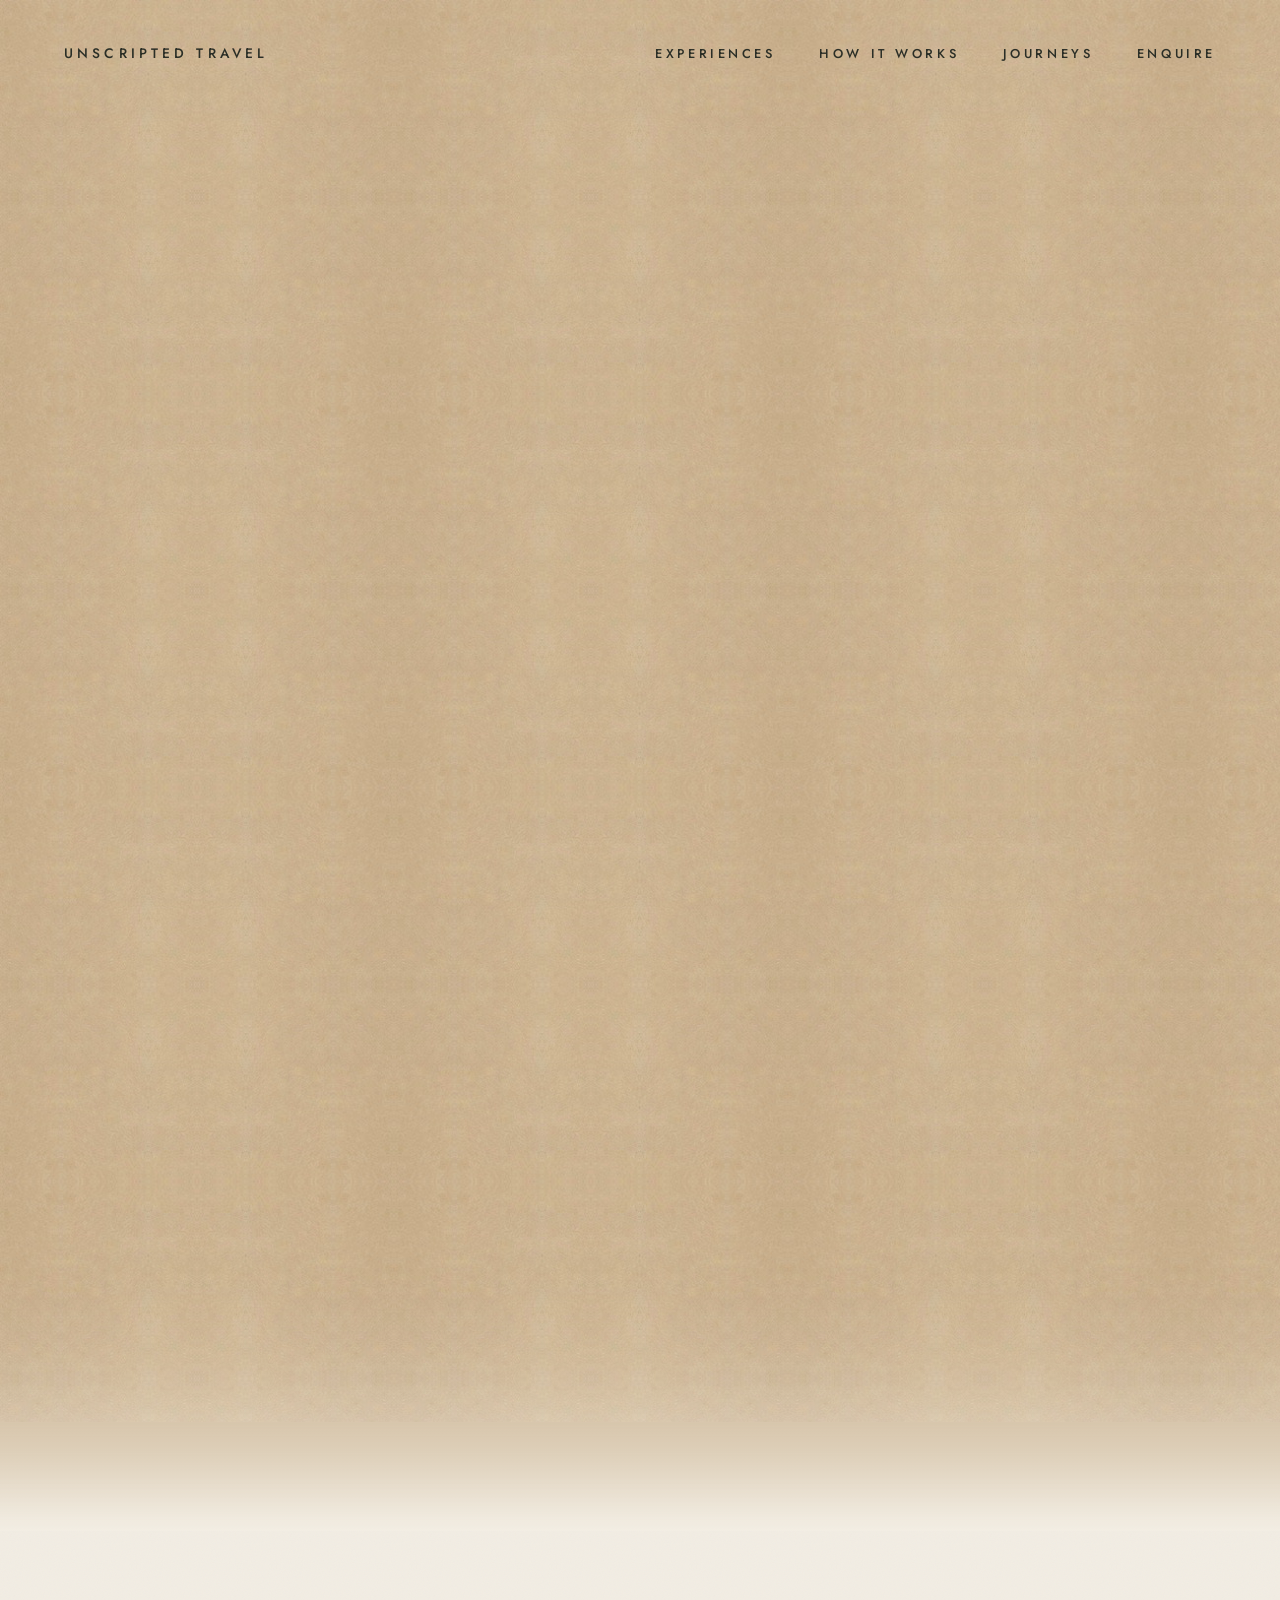
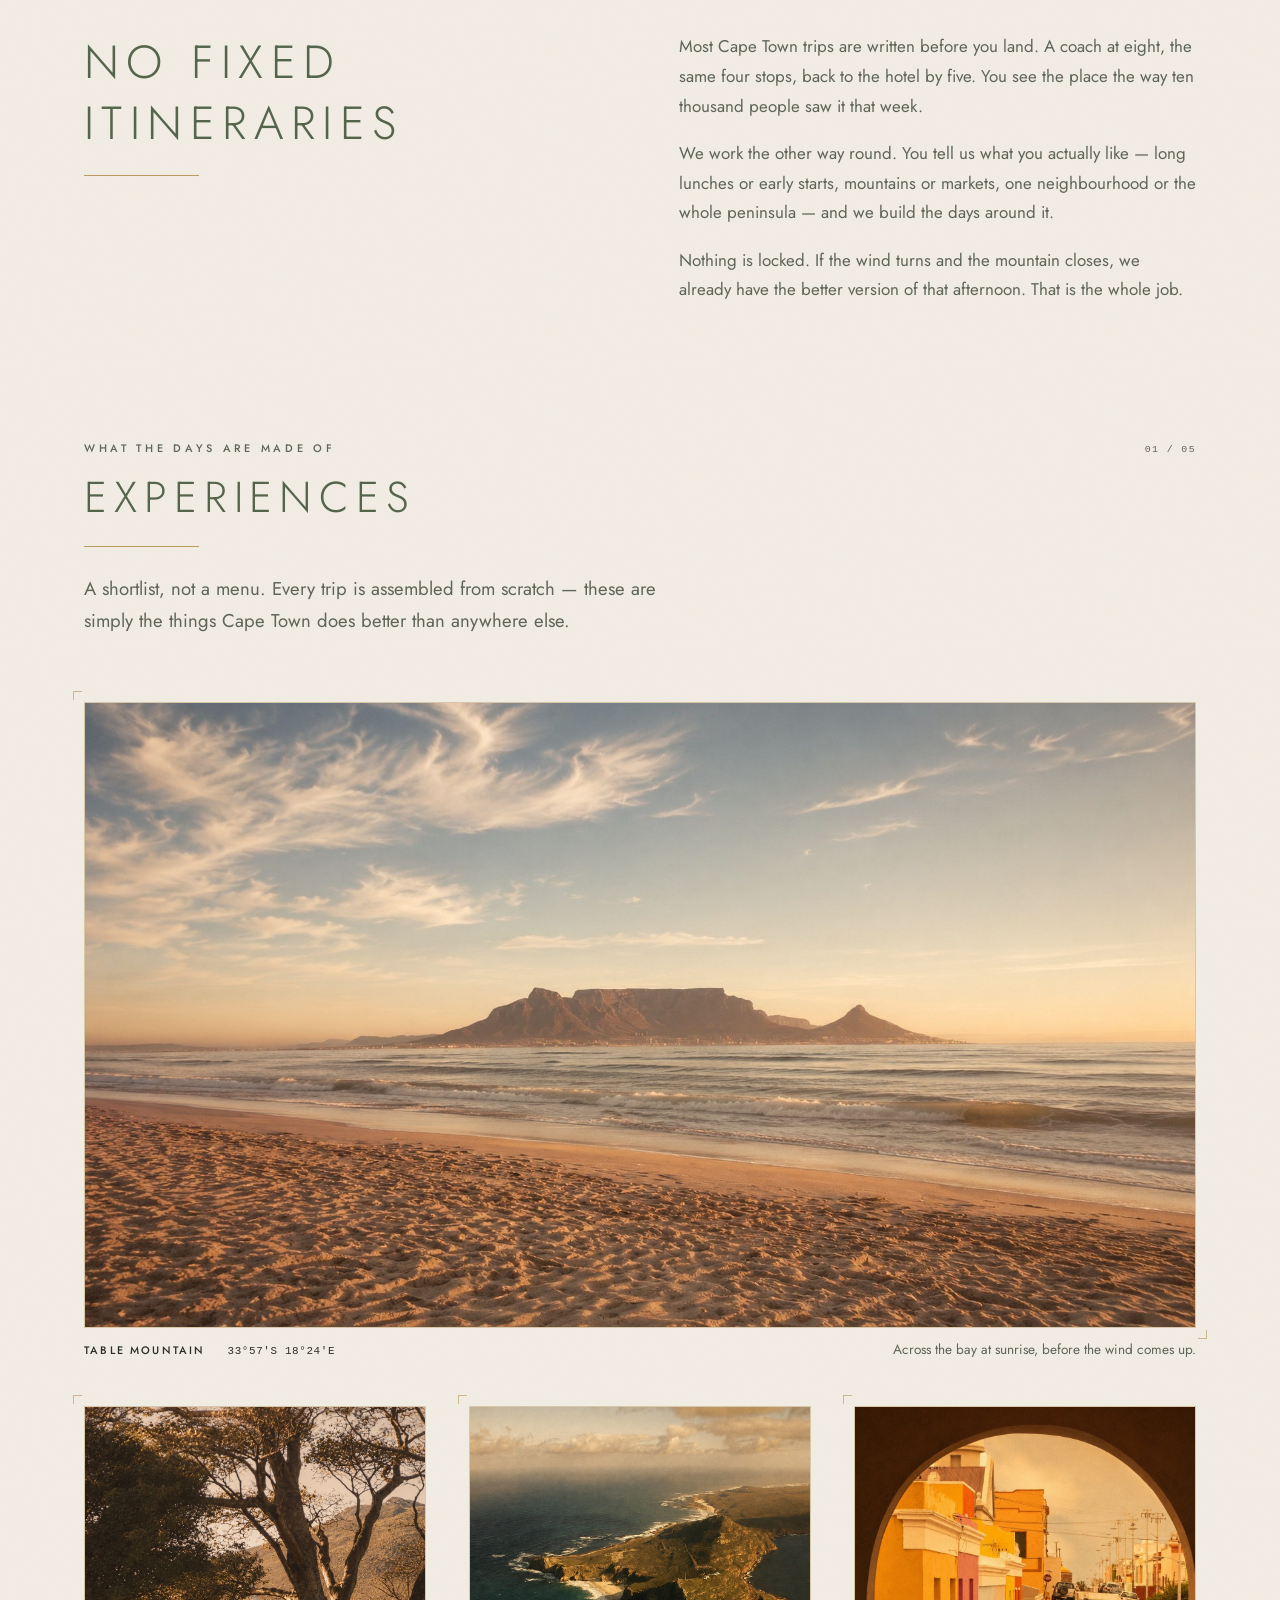
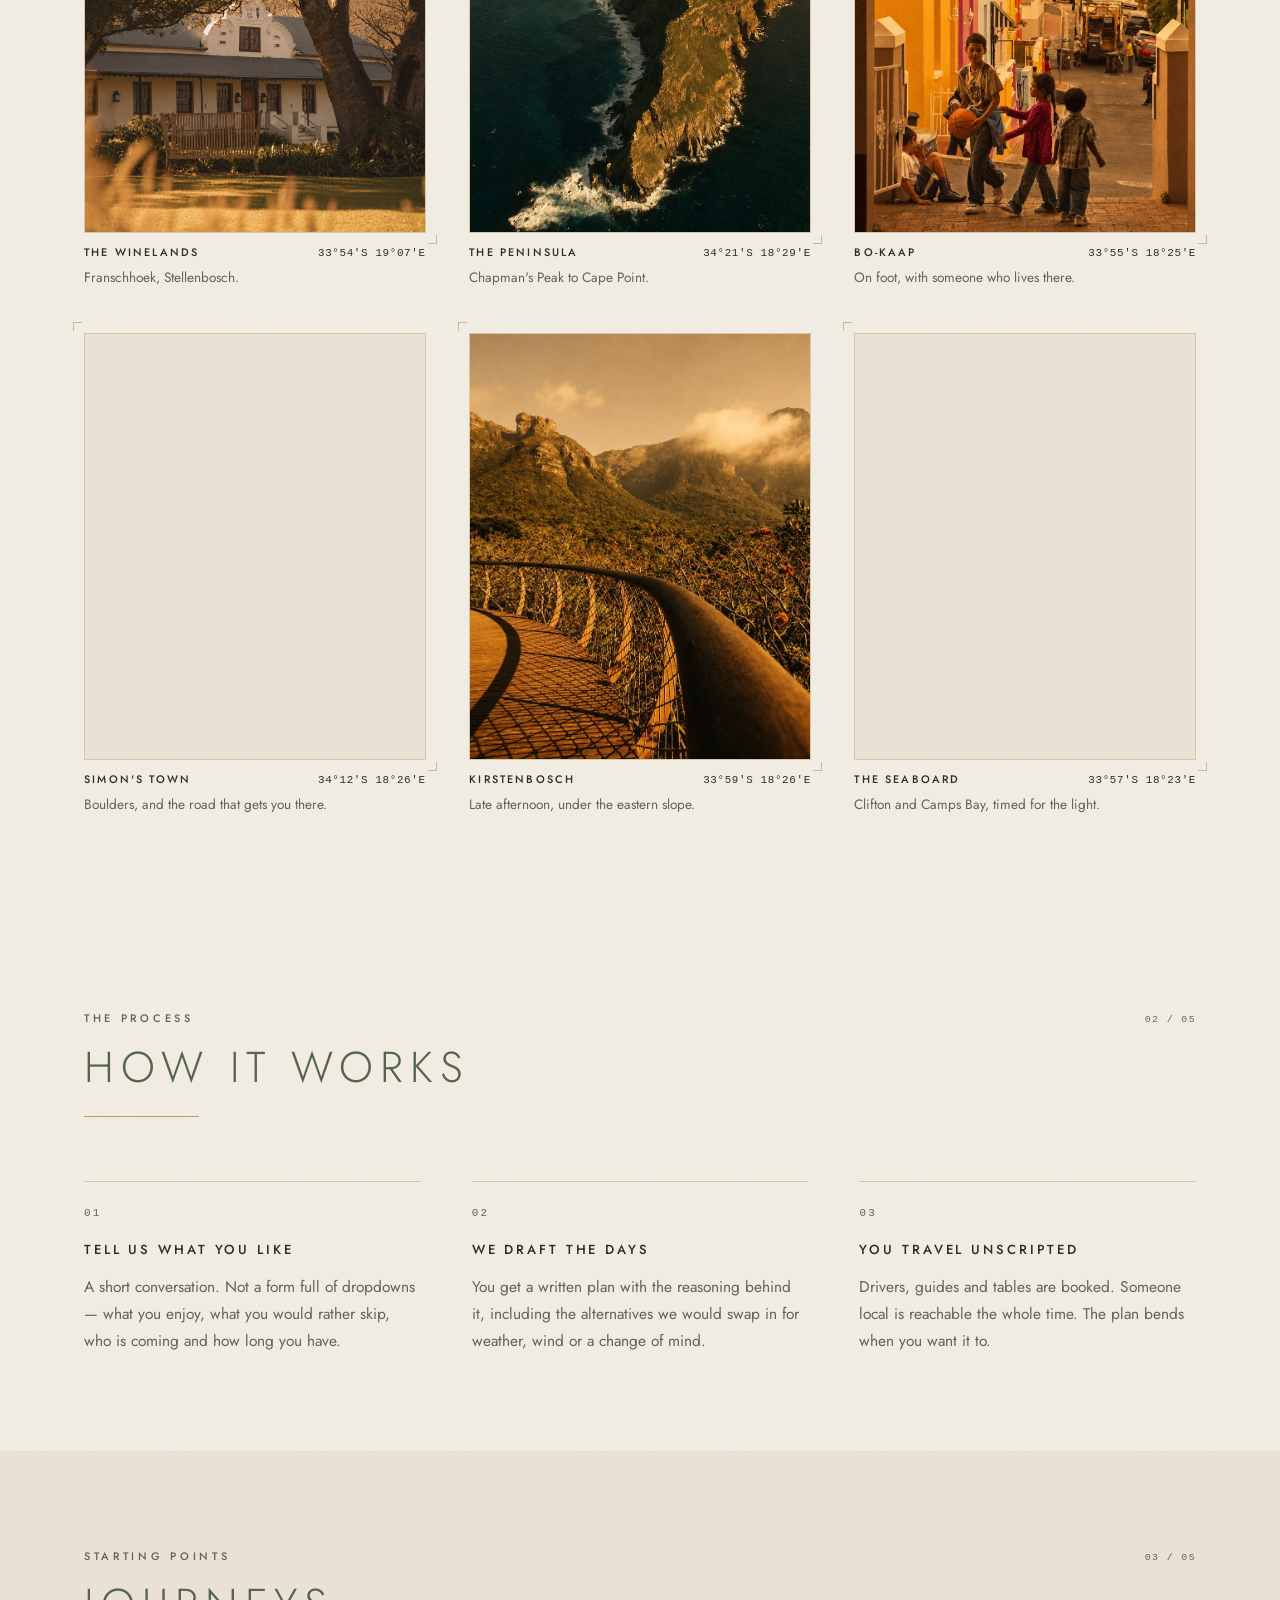
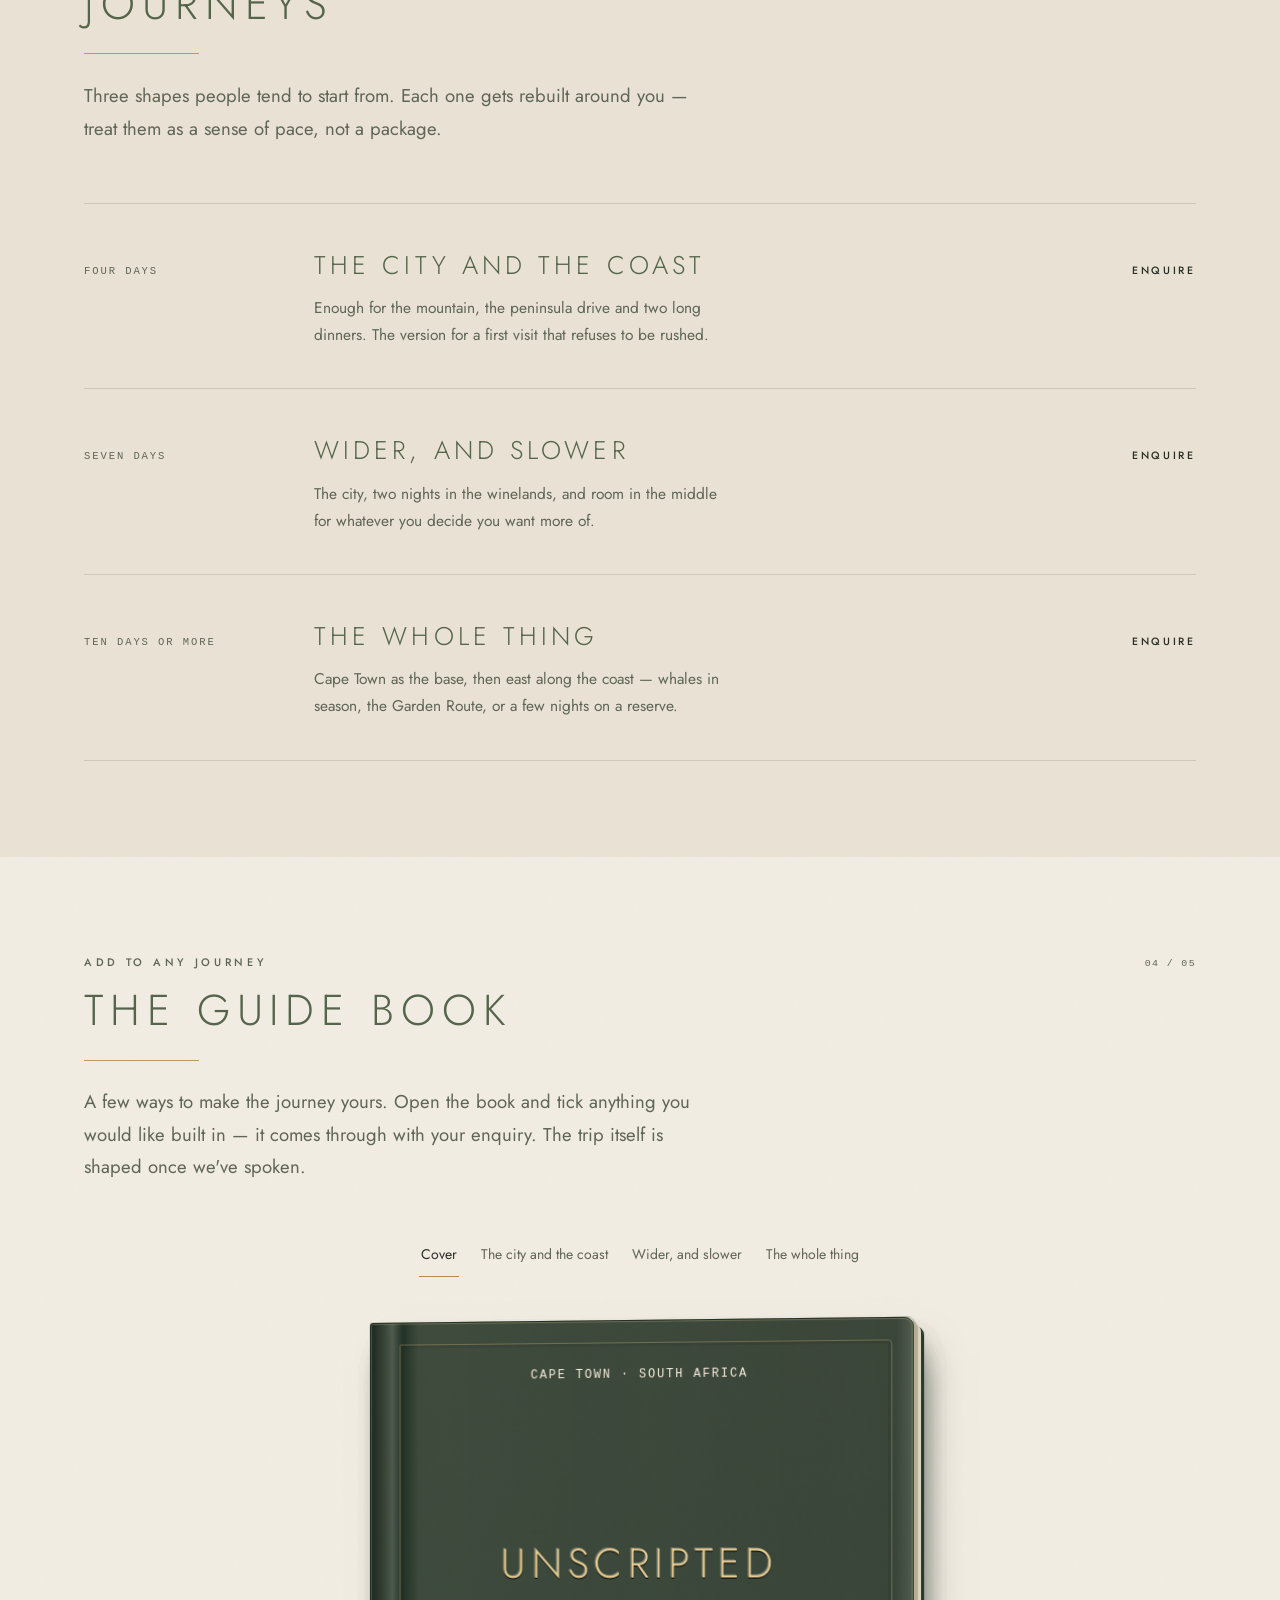
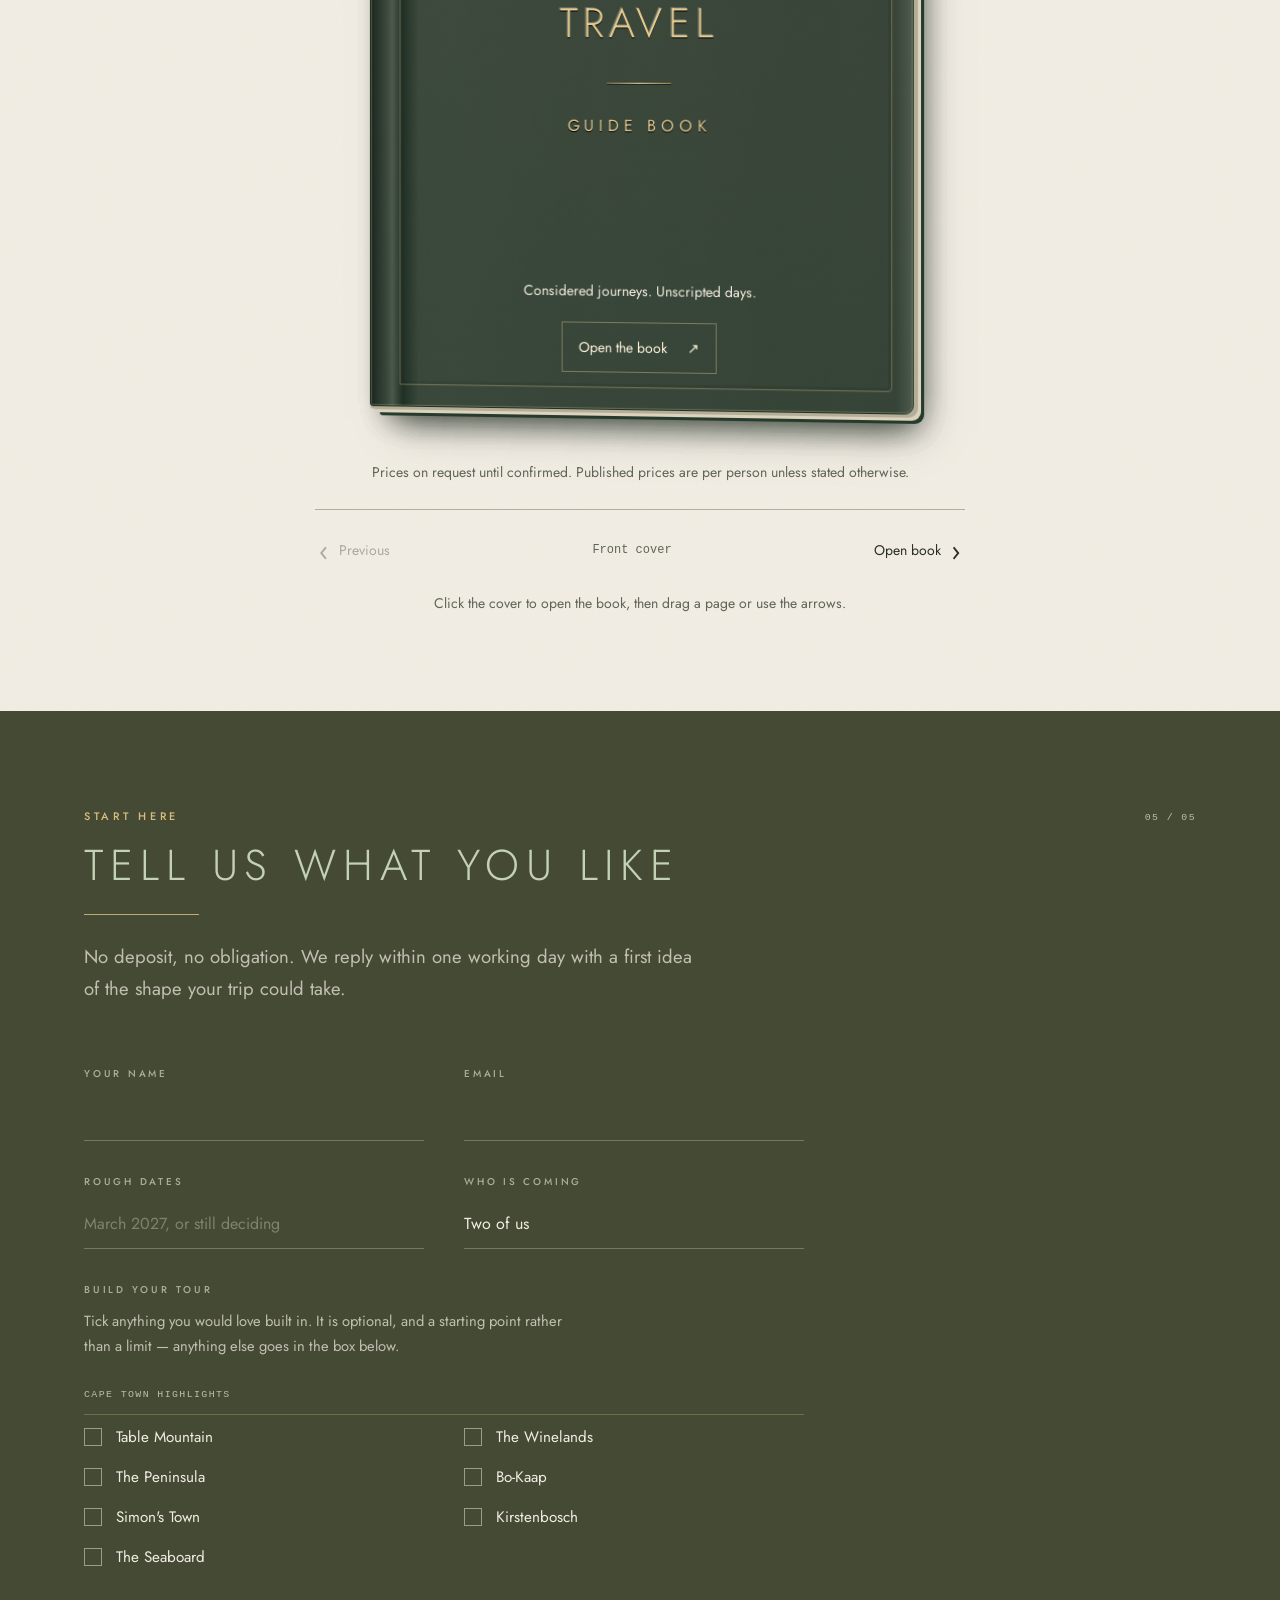
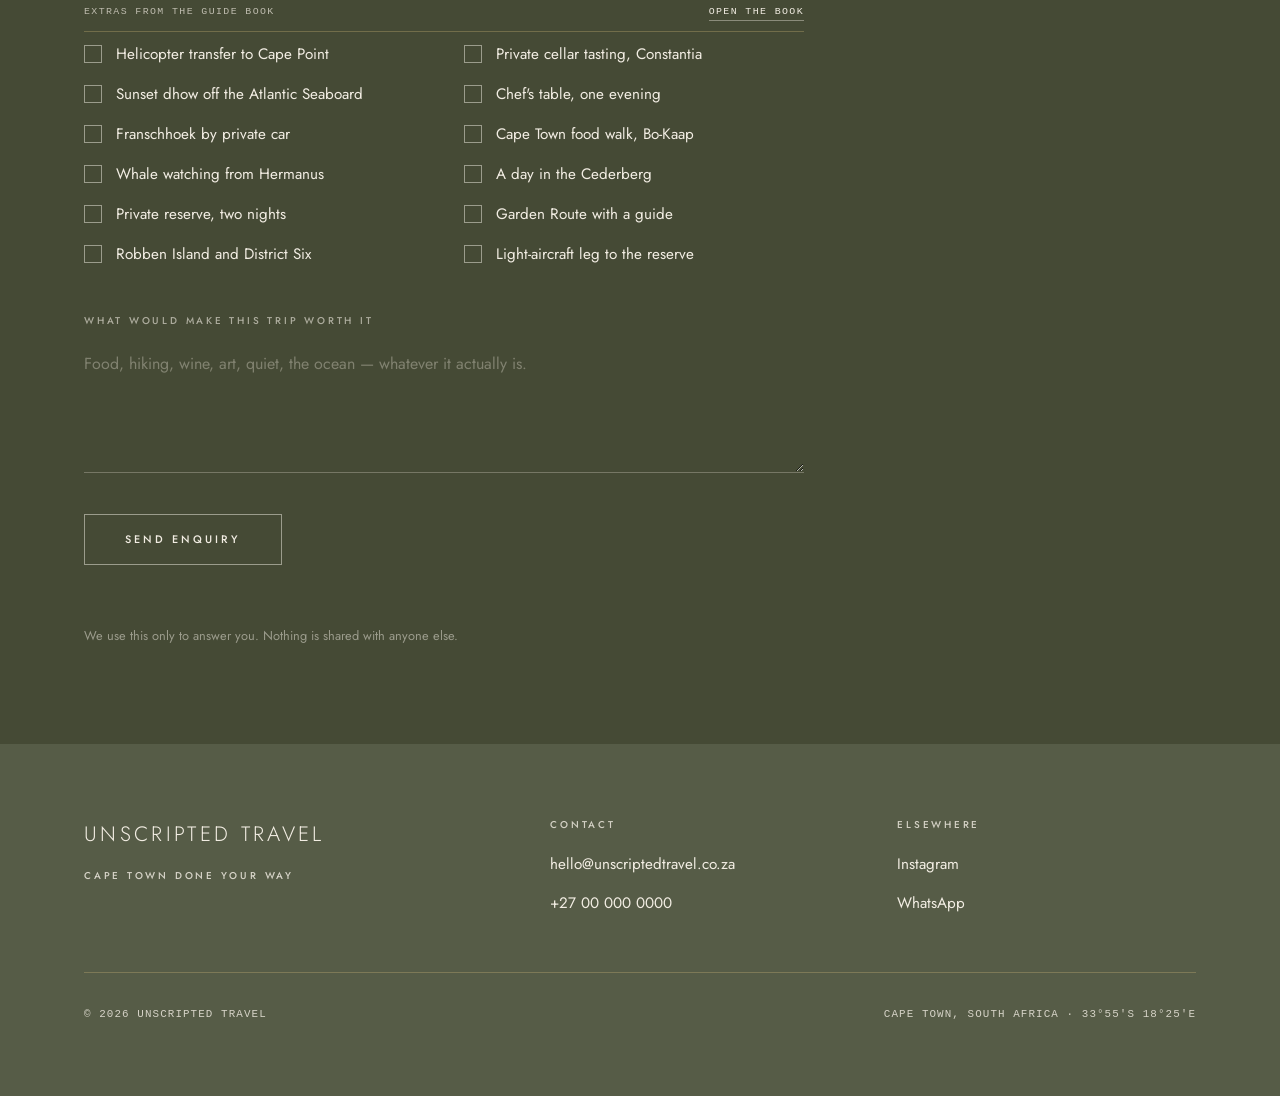
==== commit 72d4403b: "Trim the phone layout and drop the placeholder testimonial "In their words" shipped as an obvious pl" ====
--- a/index.html
+++ b/index.html
@@ -90,7 +90,6 @@
   width:clamp(60px,9vw,132px); height:1px; border:0; margin:1.4rem 0 0;
   background:var(--gold); opacity:.85;
 }
-.rule.center{ margin-inline:auto; }
 .lede{
   max-width:56ch; margin:1.6rem 0 0; color:var(--ink-soft);
   font-size:clamp(1.02rem,.98rem + .3vw,1.16rem);
@@ -113,8 +112,6 @@
 }
 
 .section{ padding-block:var(--section); }
-.head--center{ text-align:center; }
-.head--center .lede{ margin-inline:auto; }
 
 /* ── Nav — Kobu: small caps, wide tracking, hairline on hover, no fills ── */
 .nav{
@@ -352,19 +349,6 @@
 
 /* The interactive guidebook is styled in guidebook.css. */
 
-/* ── Words (client supplies the real quote) ── */
-.words{ text-align:center; }
-.words blockquote{
-  margin:clamp(30px,4vw,52px) auto 0; max-width:30ch;
-  font-weight:300; font-size:clamp(1.25rem,1rem + 1.5vw,2rem);
-  line-height:1.5; text-wrap:balance;
-}
-.words cite{
-  display:block; margin-top:1.8rem; font-style:normal;
-  font-weight:500; font-size:.66rem; letter-spacing:.28em;
-  text-transform:uppercase; color:var(--ink-faint);
-}
-
 /* ── Enquiry ── */
 .enquire{ background:var(--cover); color:var(--cream); }
 .enquire{ --meta-c:rgba(242,237,227,.70); }   /* 5.00:1 on the cover ground */
@@ -523,7 +507,6 @@
 .js .reveal.is-in{ opacity:1; transform:none; transition:opacity .7s ease,transform .7s ease; }
 /* the lockup's gold rule draws itself rather than fading in with the block */
 .js .reveal .rule{ transform:scaleX(0); transform-origin:left center; }
-.js .reveal .rule.center{ transform-origin:center; }
 .js .reveal.is-in .rule{
   transform:scaleX(1); transition:transform .9s cubic-bezier(.22,.61,.36,1) .12s;
 }
@@ -542,11 +525,14 @@
 }
 @media (max-width:760px) {
   :root { --section:64px; }
-  .nav__links { display:grid; grid-template-columns:repeat(2,minmax(0,1fr)); gap:0 12px; }
+  /* one row across the phone, rather than a 2x2 block of links */
+  .nav__links { display:flex; flex-wrap:nowrap; justify-content:space-between; gap:0 10px; width:100%; }
+  .nav__links a { font-size:clamp(.55rem,2.6vw,.68rem); letter-spacing:.1em; white-space:nowrap; }
   .nav { gap:0; }
   .hero__stage { min-height:100svh; }
-  .js .hero { height:150svh; }
-  .hero__art { margin-top:70px; }
+  /* was 150svh, which left a whole empty screen of paper to scroll past */
+  .js .hero { height:125svh; }
+  .hero__art { margin-top:56px; }
   .capline { flex-wrap:wrap; gap:5px 12px; }
   figcaption .coord { white-space:normal; }
   .journey__cta { min-height:44px; display:inline-flex; align-items:center; }
@@ -885,16 +871,6 @@
     </div>
   </section>
 
-  <!-- Words — REPLACE with a real client quote before launch -->
-  <section class="section words">
-    <div class="wrap reveal">
-      <p class="eyebrow">In their words</p>
-      <hr class="rule center">
-      <blockquote>&ldquo;Client testimonial goes here — a real quote, two or three lines.&rdquo;</blockquote>
-      <cite>Name, City — placeholder</cite>
-    </div>
-  </section>
-
   <!-- Enquiry -->
   <section class="section enquire" id="enquire">
     <div class="wrap">
@@ -1154,10 +1130,12 @@
   tally.append(tallyCount, tallyLink);
 
   function paint() {
+    /* The line appears only once something is ticked. The invitation to tick
+       belongs on the rows themselves and in the hint under the book — a phone
+       screen cannot carry four lines of small print under the spread. */
     const n = ticks.filter((tick) => tick.checked).length;
-    tallyCount.textContent = n
-      ? n + (n === 1 ? ' extra' : ' extras') + ' ticked for your tour'
-      : 'Tick any extra to add it to your enquiry.';
+    tally.hidden = !n;
+    tallyCount.textContent = n ? n + (n === 1 ? ' extra' : ' extras') + ' ticked for your tour' : '';
     tallyLink.hidden = !n;
   }
 
--- a/guidebook.css
+++ b/guidebook.css
@@ -103,9 +103,17 @@
   .guide__pricing { margin:24px auto 0; text-align:center; }
   .guide__gesture { max-width:32ch; margin:14px auto 0; text-align:center; }
   .guide__tally { max-width:34ch; margin:14px auto 0; }
-  .guide__mobile-tools { display:flex; align-items:center; justify-content:center; gap:20px; min-height:48px; font-size:.875rem; color:var(--ink-soft); }
-  .guide__mobile-tools button { min-height:48px; padding:10px 0; border:0; background:none; color:var(--ink); font:inherit; text-decoration:underline; text-underline-offset:5px; cursor:pointer; }
+  /* The spread is necessarily small on a phone, so the full-size reading view is
+     a proper button under the book rather than a quiet link beside the page
+     number, and the small print below it is trimmed to two short lines. */
+  /* no min-height: the button carries its own 48px, so on the closed cover —
+     where there is no button — this collapses to one line instead of holding
+     an empty gap open under the book. */
+  .guide__mobile-tools { display:flex; flex-direction:column; align-items:center; gap:12px; font-size:.875rem; color:var(--ink-soft); }
+  .guide__mobile-tools button { min-height:48px; min-width:min(280px,100%); padding:14px 28px; border:1px solid rgba(42,46,38,.45); border-radius:0; background:none; color:var(--ink); font:inherit; font-weight:500; font-size:.68rem; letter-spacing:.2em; text-transform:uppercase; text-decoration:none; cursor:pointer; transition:background-color .25s ease,color .25s ease,border-color .25s ease; }
+  .guide__mobile-tools button:hover,.guide__mobile-tools button:focus-visible { background:var(--ink); color:var(--cream); border-color:var(--ink); }
   .guide__mobile-tools button[hidden] { display:none; }
+  .guide__pricing,.guide__gesture { font-size:.8rem; }
   .guide--instant.guide__scene,.guide--instant .guide__canvas { transition:none !important; }
 }
 
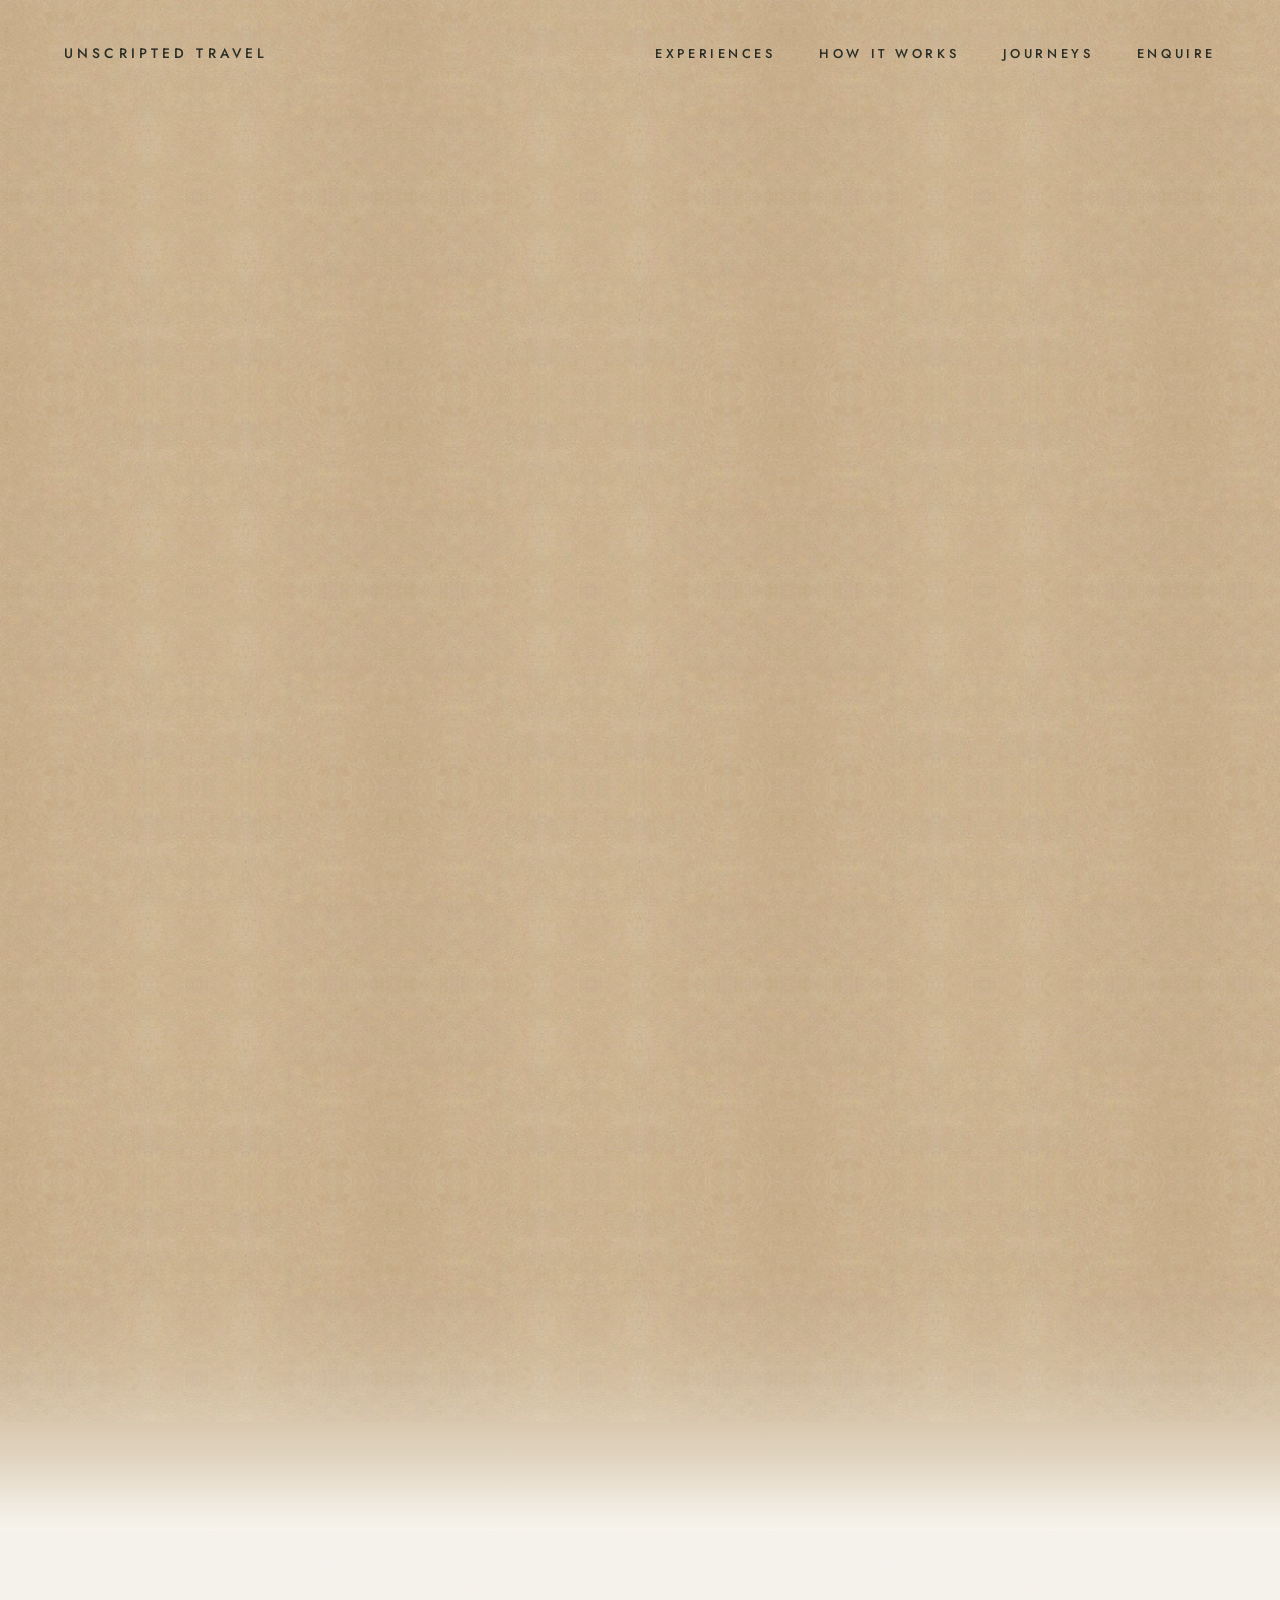
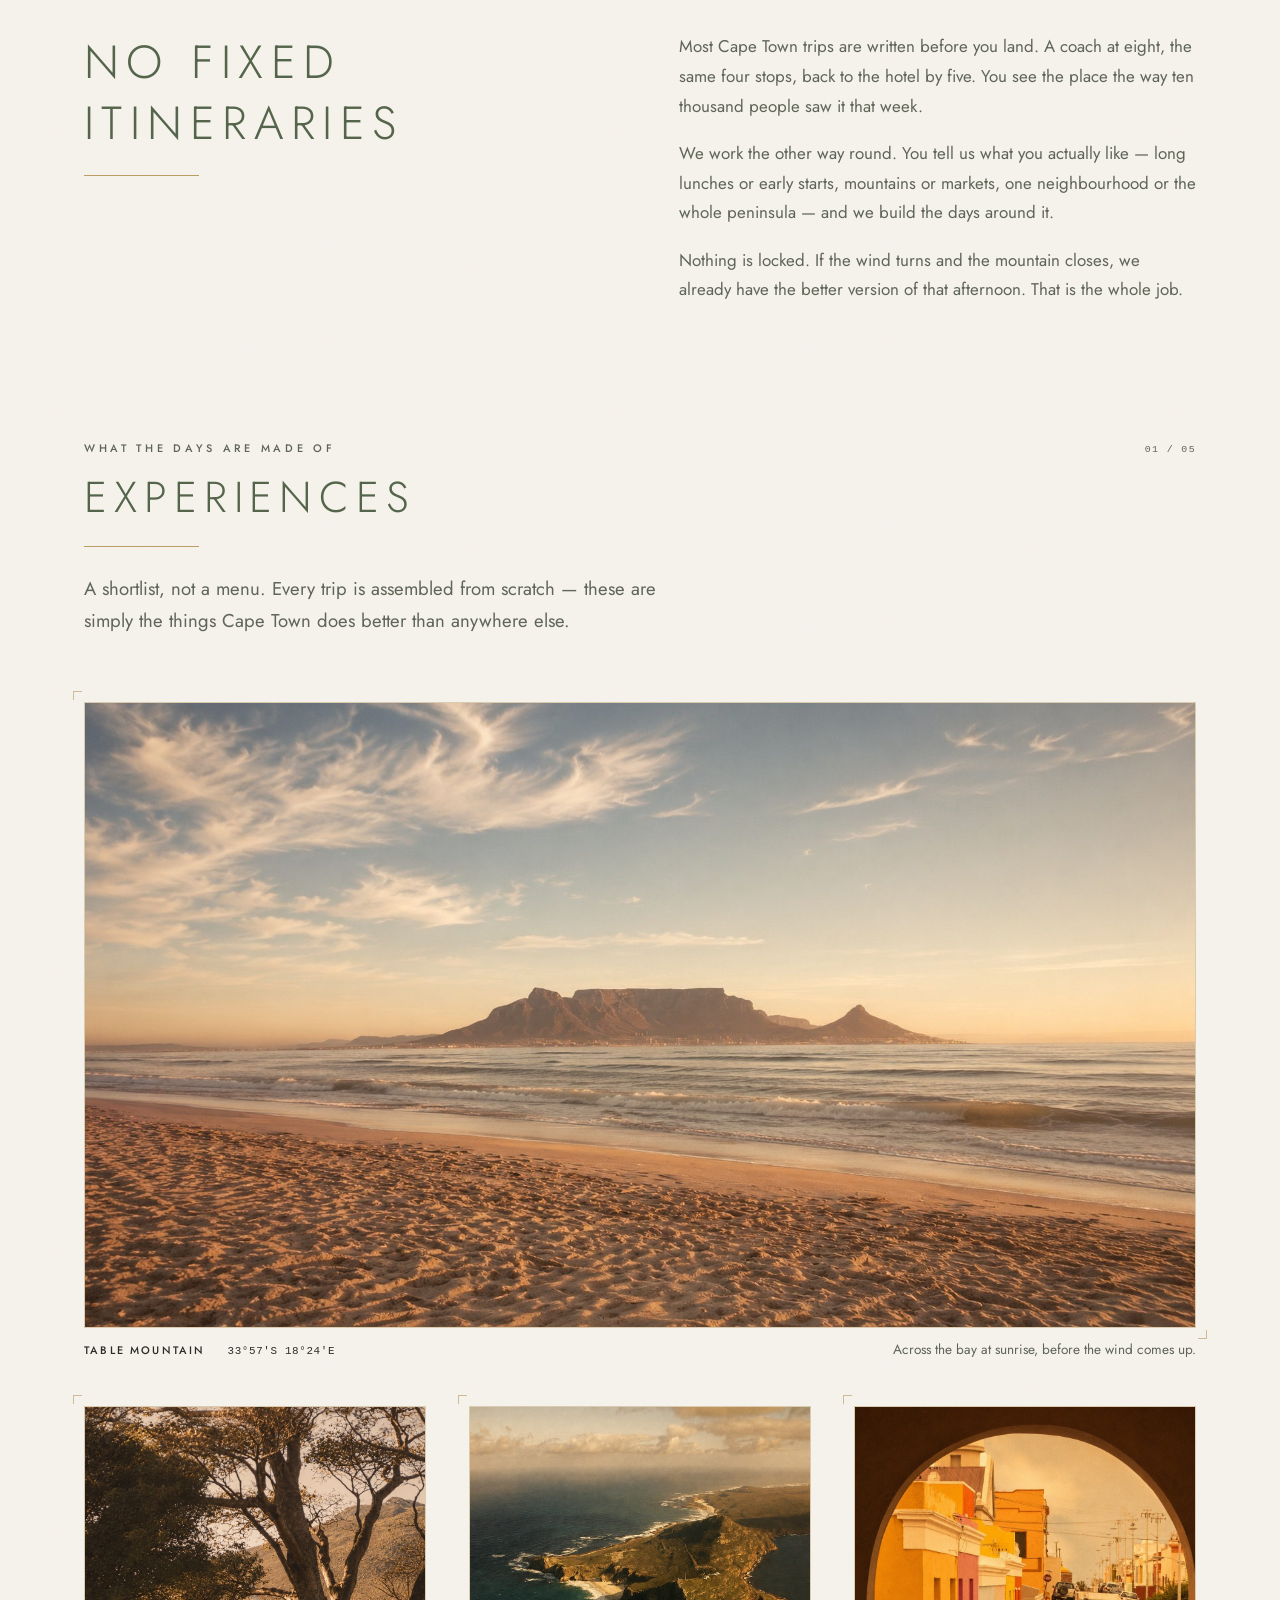
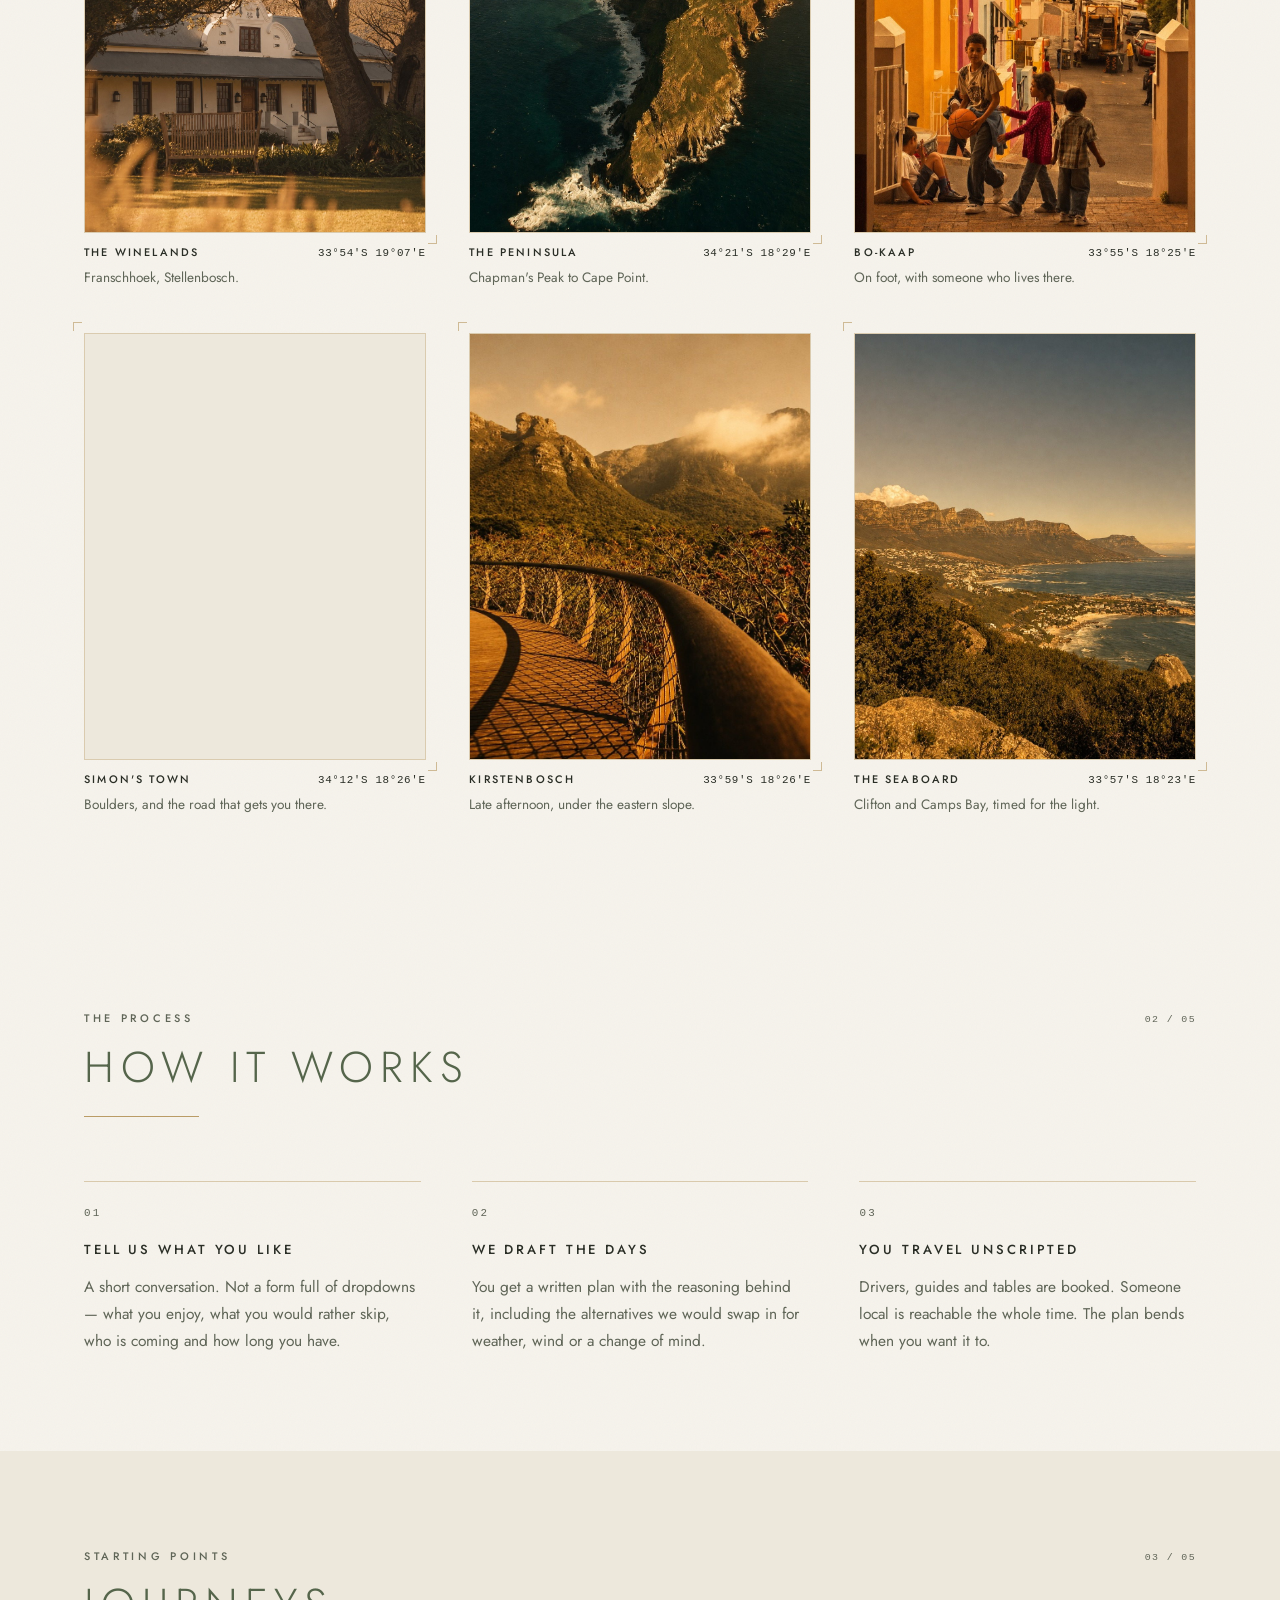
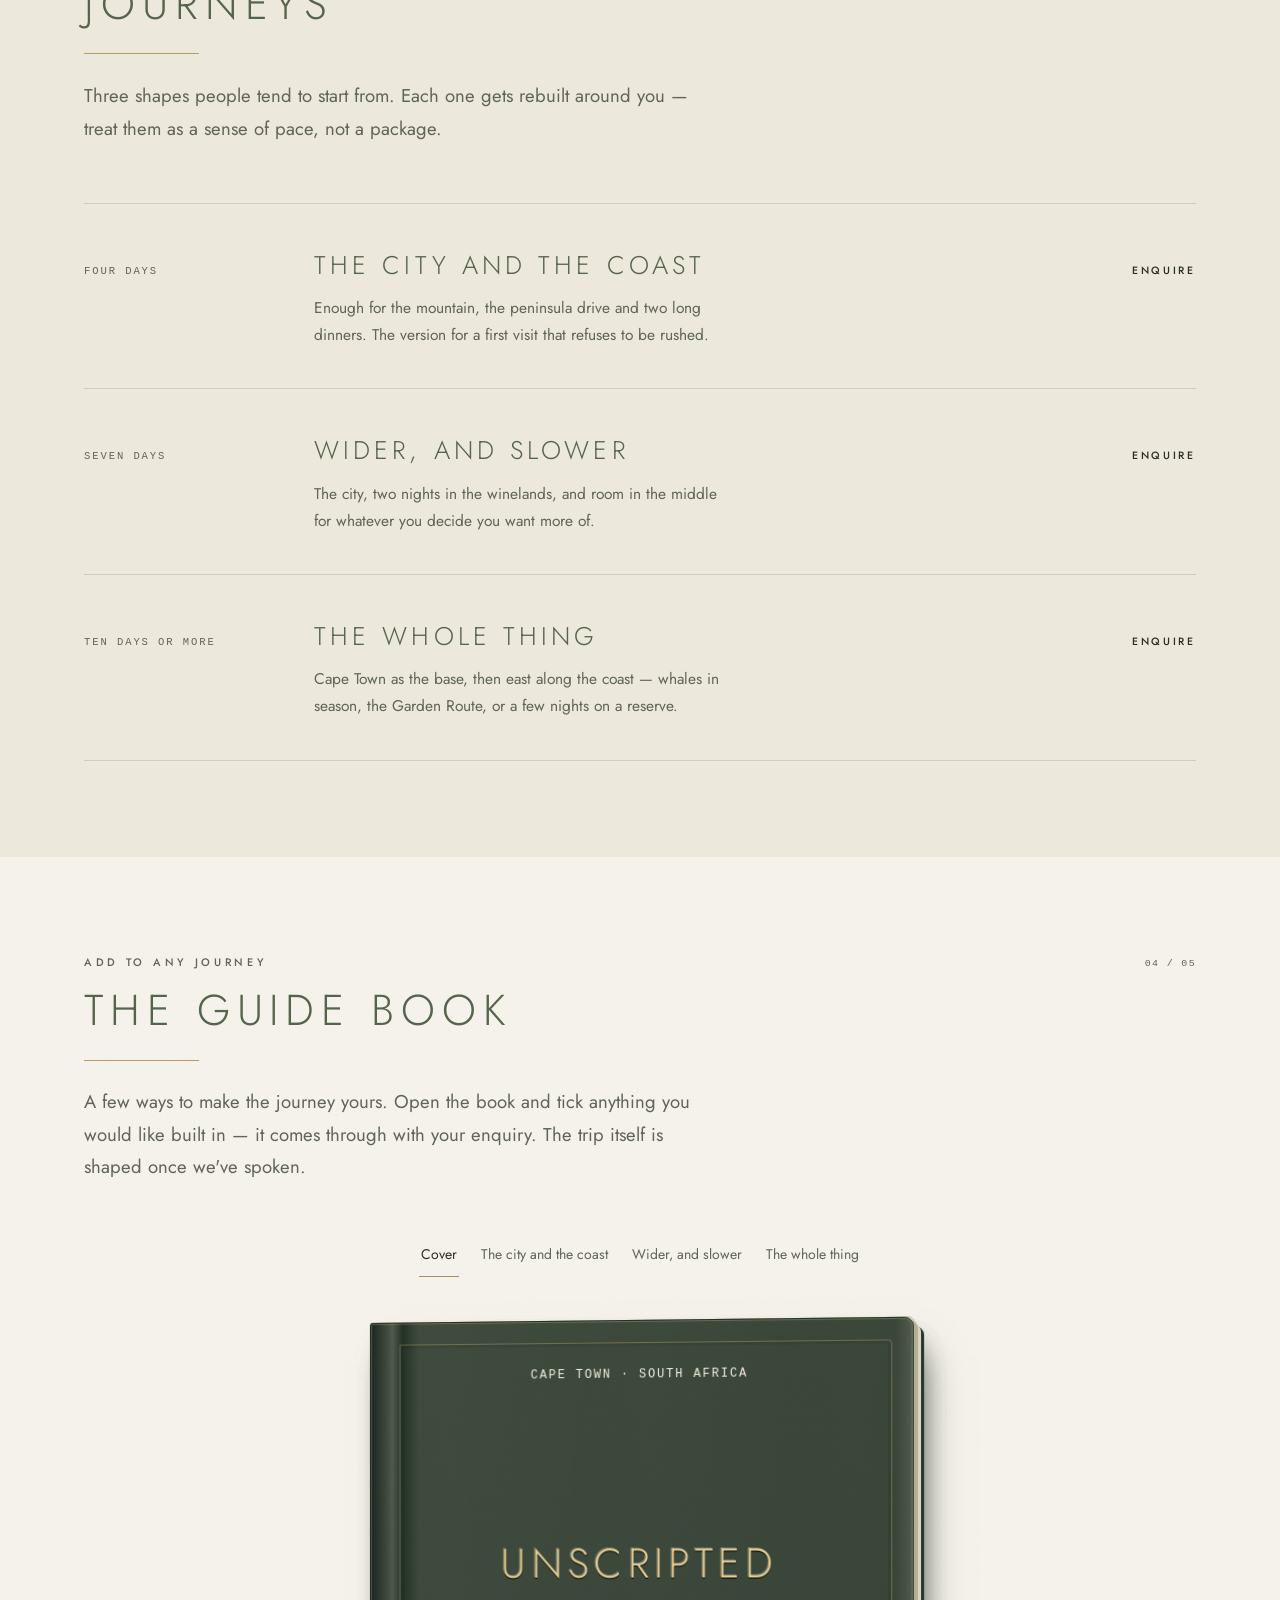
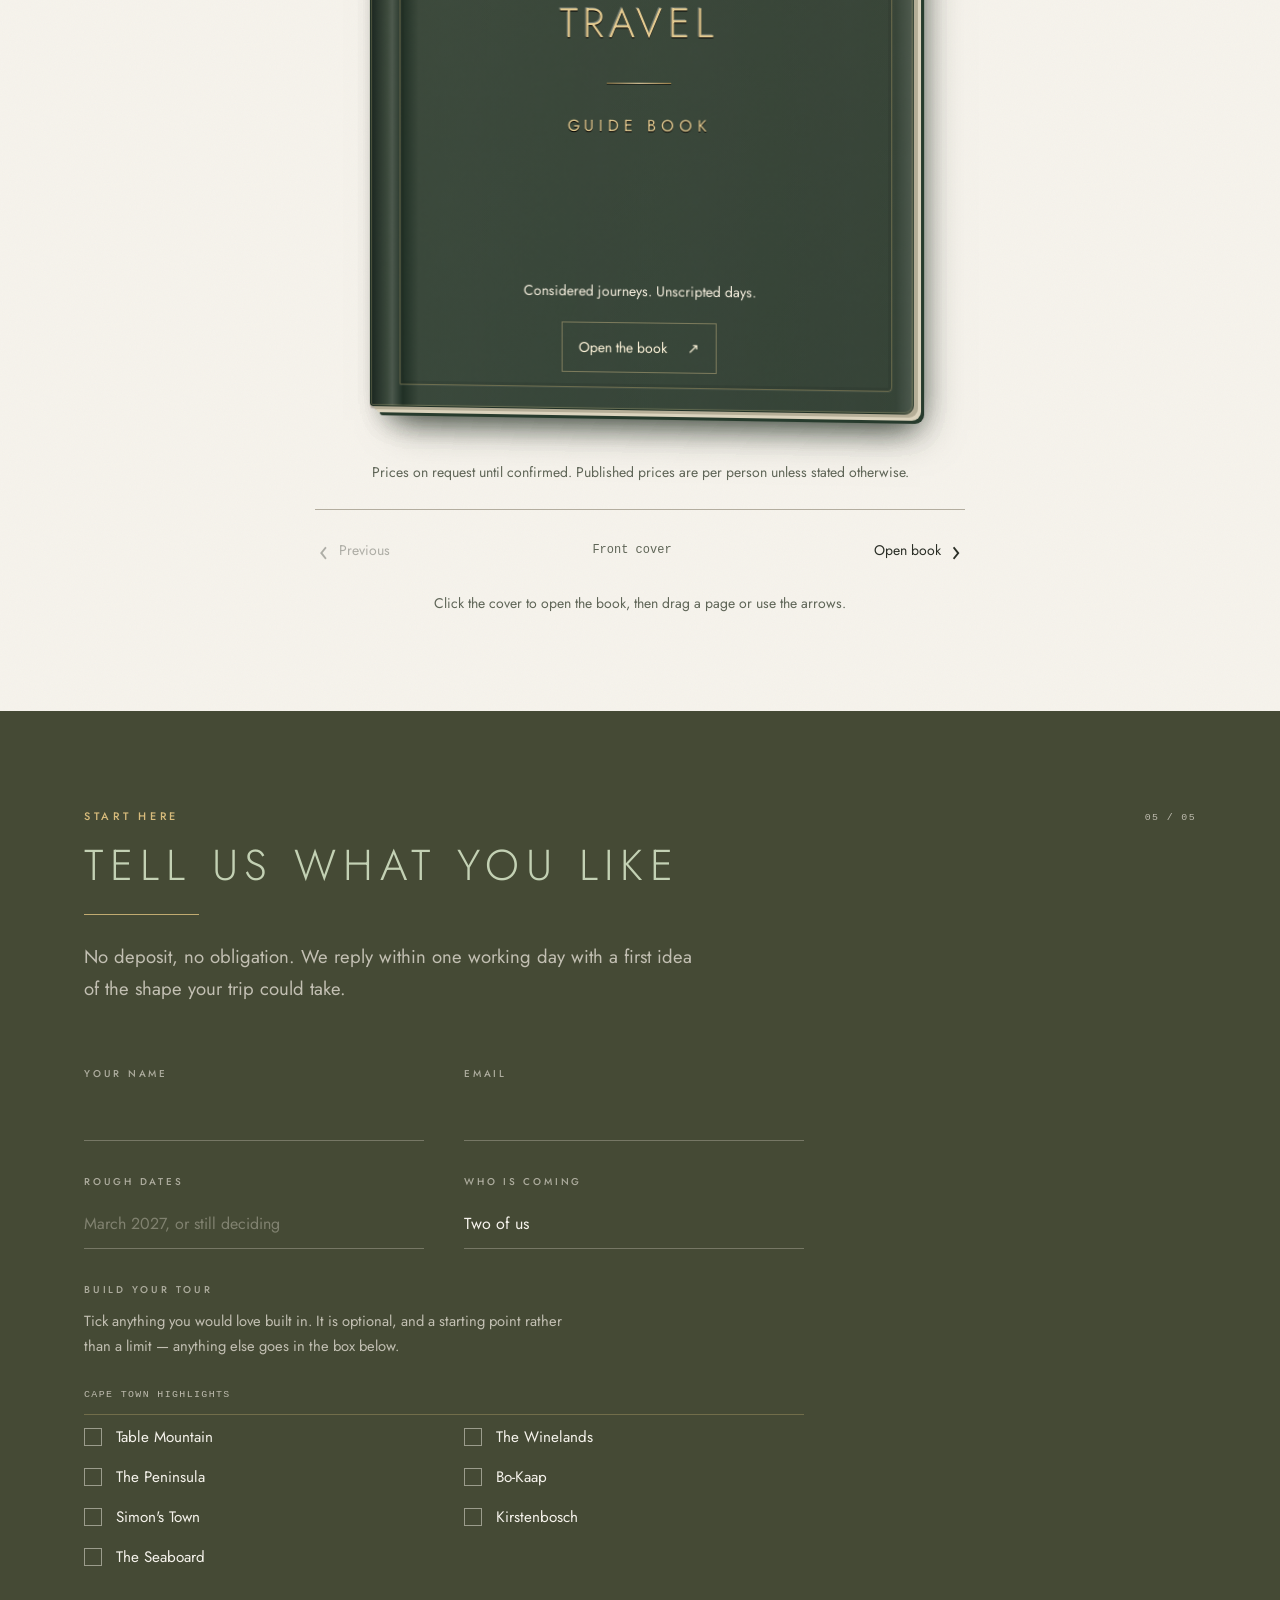
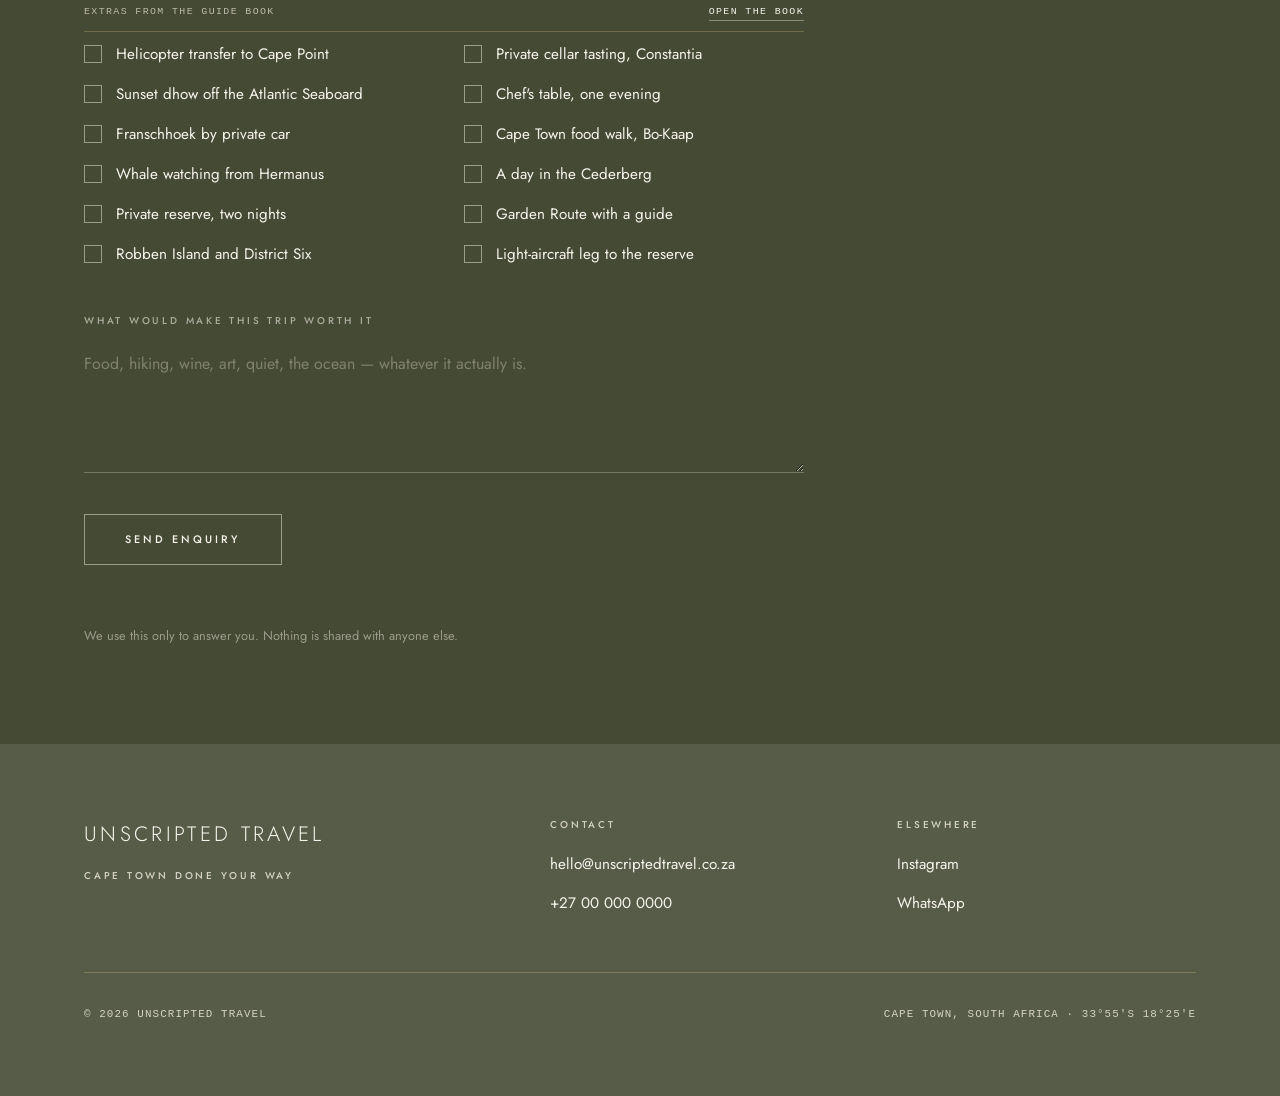
==== commit 8d1255db: "Lighten the page background a touch Cream #F2EDE3 -> #F6F3EC and the journeys band #E9E2D4 -> #EDE8D" ====
--- a/index.html
+++ b/index.html
@@ -29,13 +29,13 @@
 :root{
   --ink:#2A2E26;
   --ink-soft:#5F6557;
-  --ink-faint:#606558;   /* 5.1:1 on cream, 4.7:1 on the band */
-  --cream:#F2EDE3;      /* the page */
-  --cream-2:#E9E2D4;    /* the one recessed band */
+  --ink-faint:#606558;   /* 5.4:1 on cream, 4.9:1 on the band */
+  --cream:#F6F3EC;      /* the page */
+  --cream-2:#EDE8DC;    /* the one recessed band */
   --kraft:#CAB290;      /* the photographed sheet, flattened to one tone */
   --cover:#454A35;
   --cover-lit:#565C47;
-  --sage:#55654B;       /* display titles on light grounds — 5.37:1 on cream */
+  --sage:#55654B;       /* display titles on light grounds — 5.66:1 on cream */
   --sage-lit:#C3D1B4;   /* display titles on the dark panel  — 5.74:1 on cover */
   --gold:#B08D4F;
   --gold-lit:#D8BC7C;
@@ -205,19 +205,19 @@
   content:''; position:absolute; inset:auto 0 -1px;
   height:clamp(160px,22vw,300px);
   background:linear-gradient(to bottom,
-    rgba(242,237,227,0)    0%,
-    rgba(242,237,227,.008) 10%,
-    rgba(242,237,227,.03)  20%,
-    rgba(242,237,227,.07)  30%,
-    rgba(242,237,227,.13)  40%,
-    rgba(242,237,227,.21)  50%,
-    rgba(242,237,227,.32)  60%,
-    rgba(242,237,227,.46)  70%,
-    rgba(242,237,227,.60)  78%,
-    rgba(242,237,227,.74)  85%,
-    rgba(242,237,227,.86)  91%,
-    rgba(242,237,227,.95)  96%,
-    rgba(242,237,227,1)   100%);
+    rgba(246,243,236,0)    0%,
+    rgba(246,243,236,.008) 10%,
+    rgba(246,243,236,.03)  20%,
+    rgba(246,243,236,.07)  30%,
+    rgba(246,243,236,.13)  40%,
+    rgba(246,243,236,.21)  50%,
+    rgba(246,243,236,.32)  60%,
+    rgba(246,243,236,.46)  70%,
+    rgba(246,243,236,.60)  78%,
+    rgba(246,243,236,.74)  85%,
+    rgba(246,243,236,.86)  91%,
+    rgba(246,243,236,.95)  96%,
+    rgba(246,243,236,1)   100%);
   pointer-events:none;
 }
 
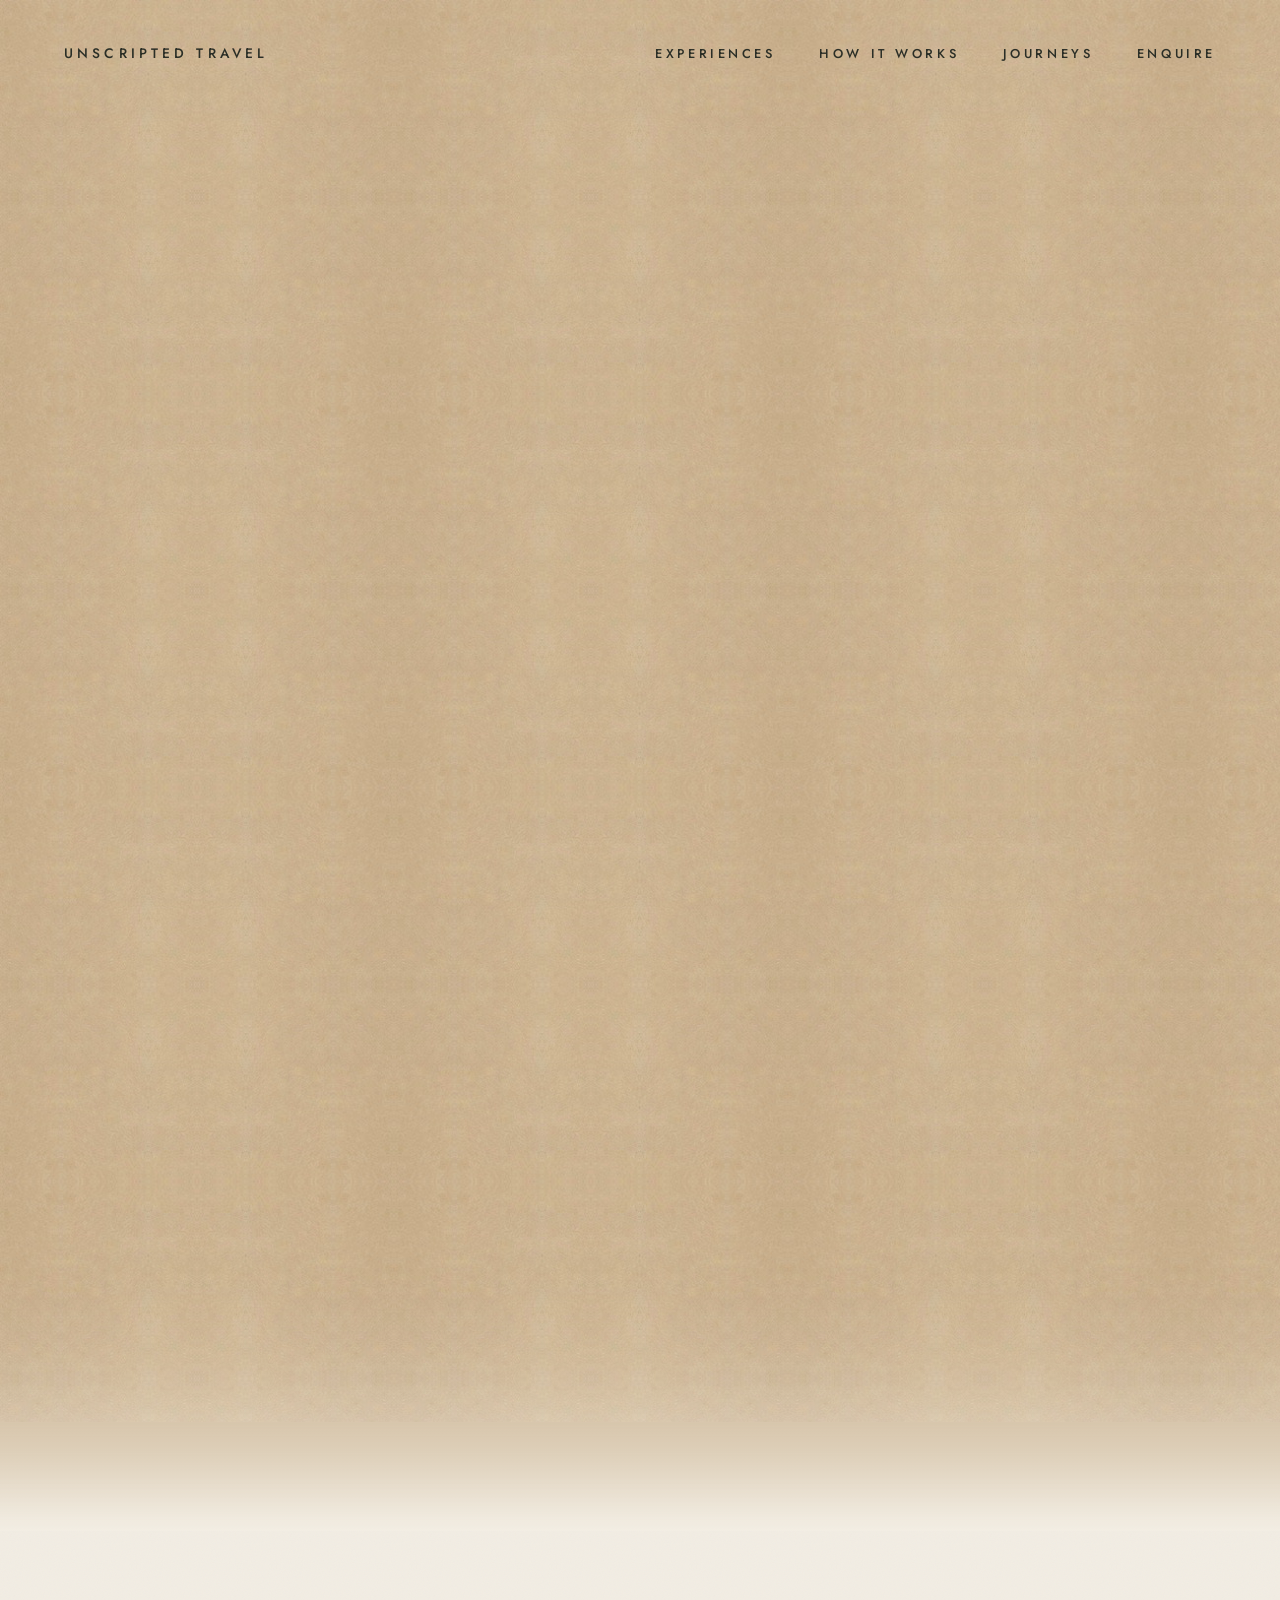
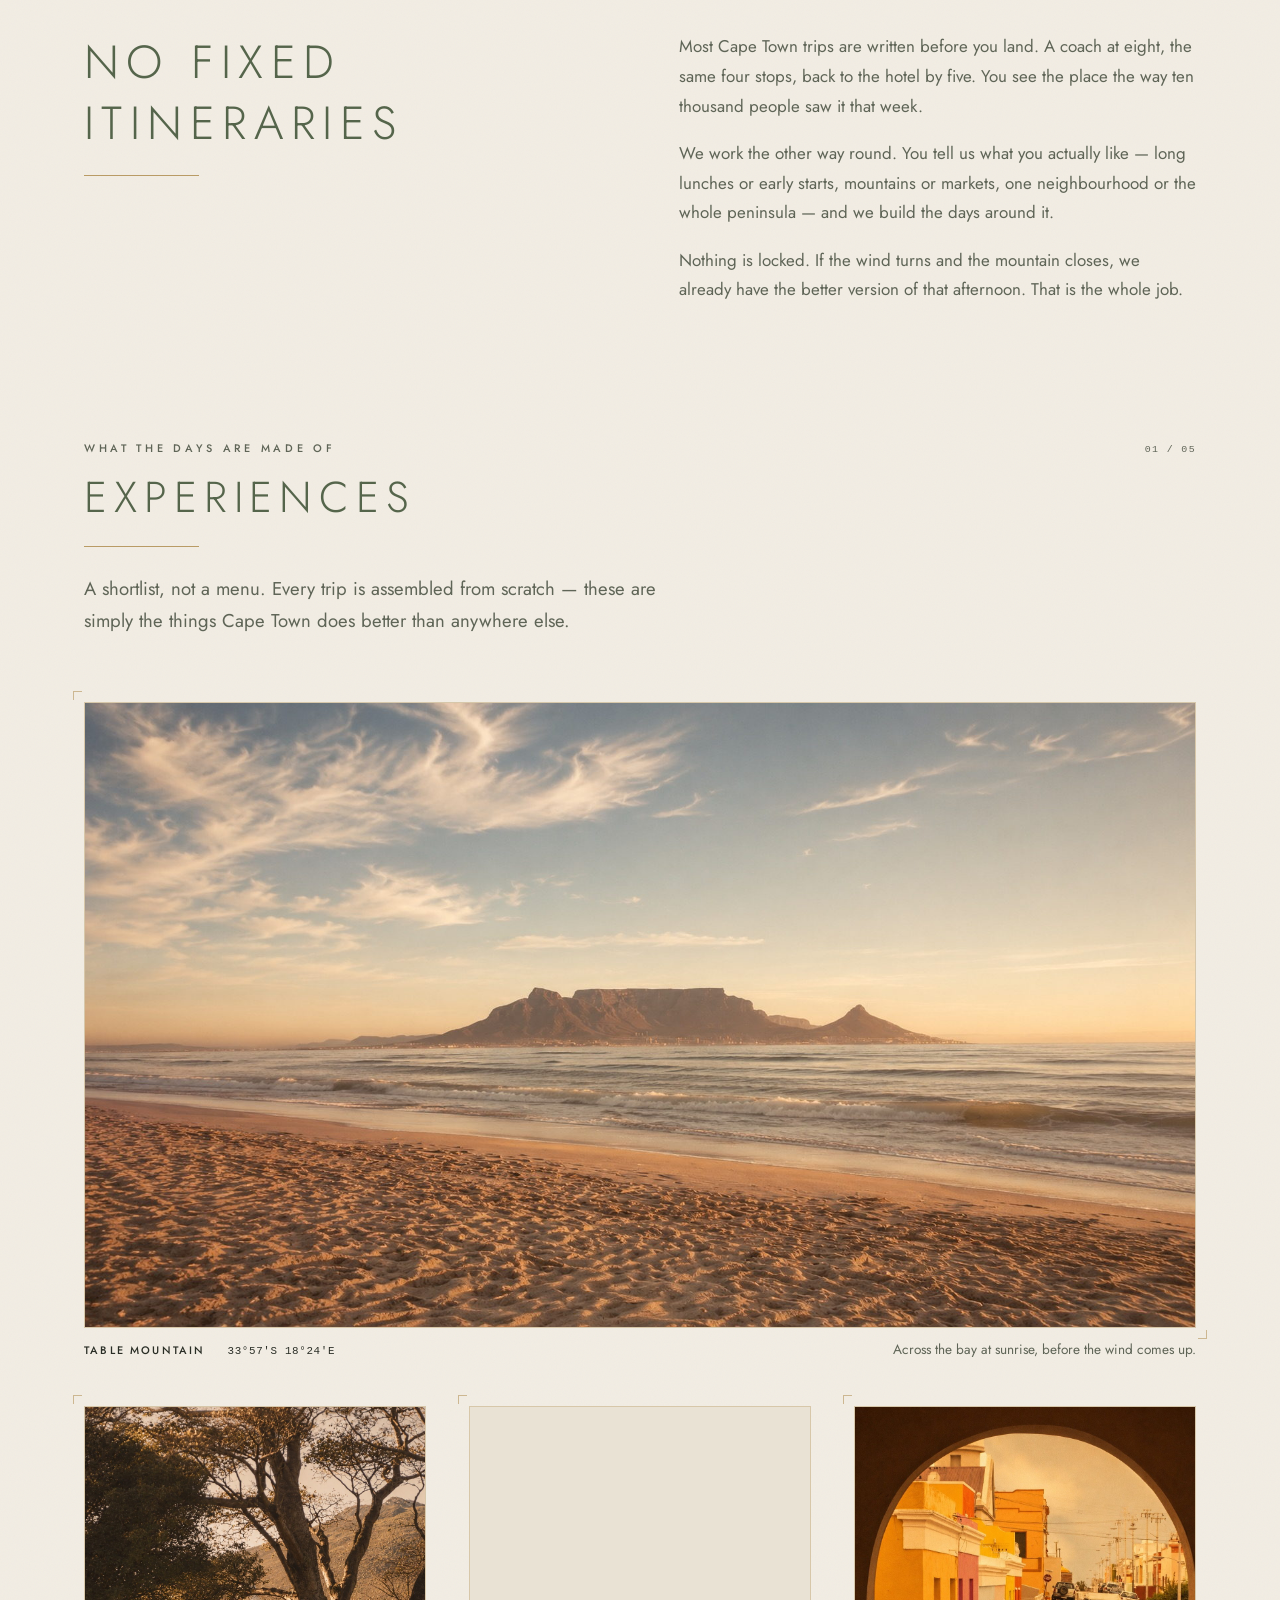
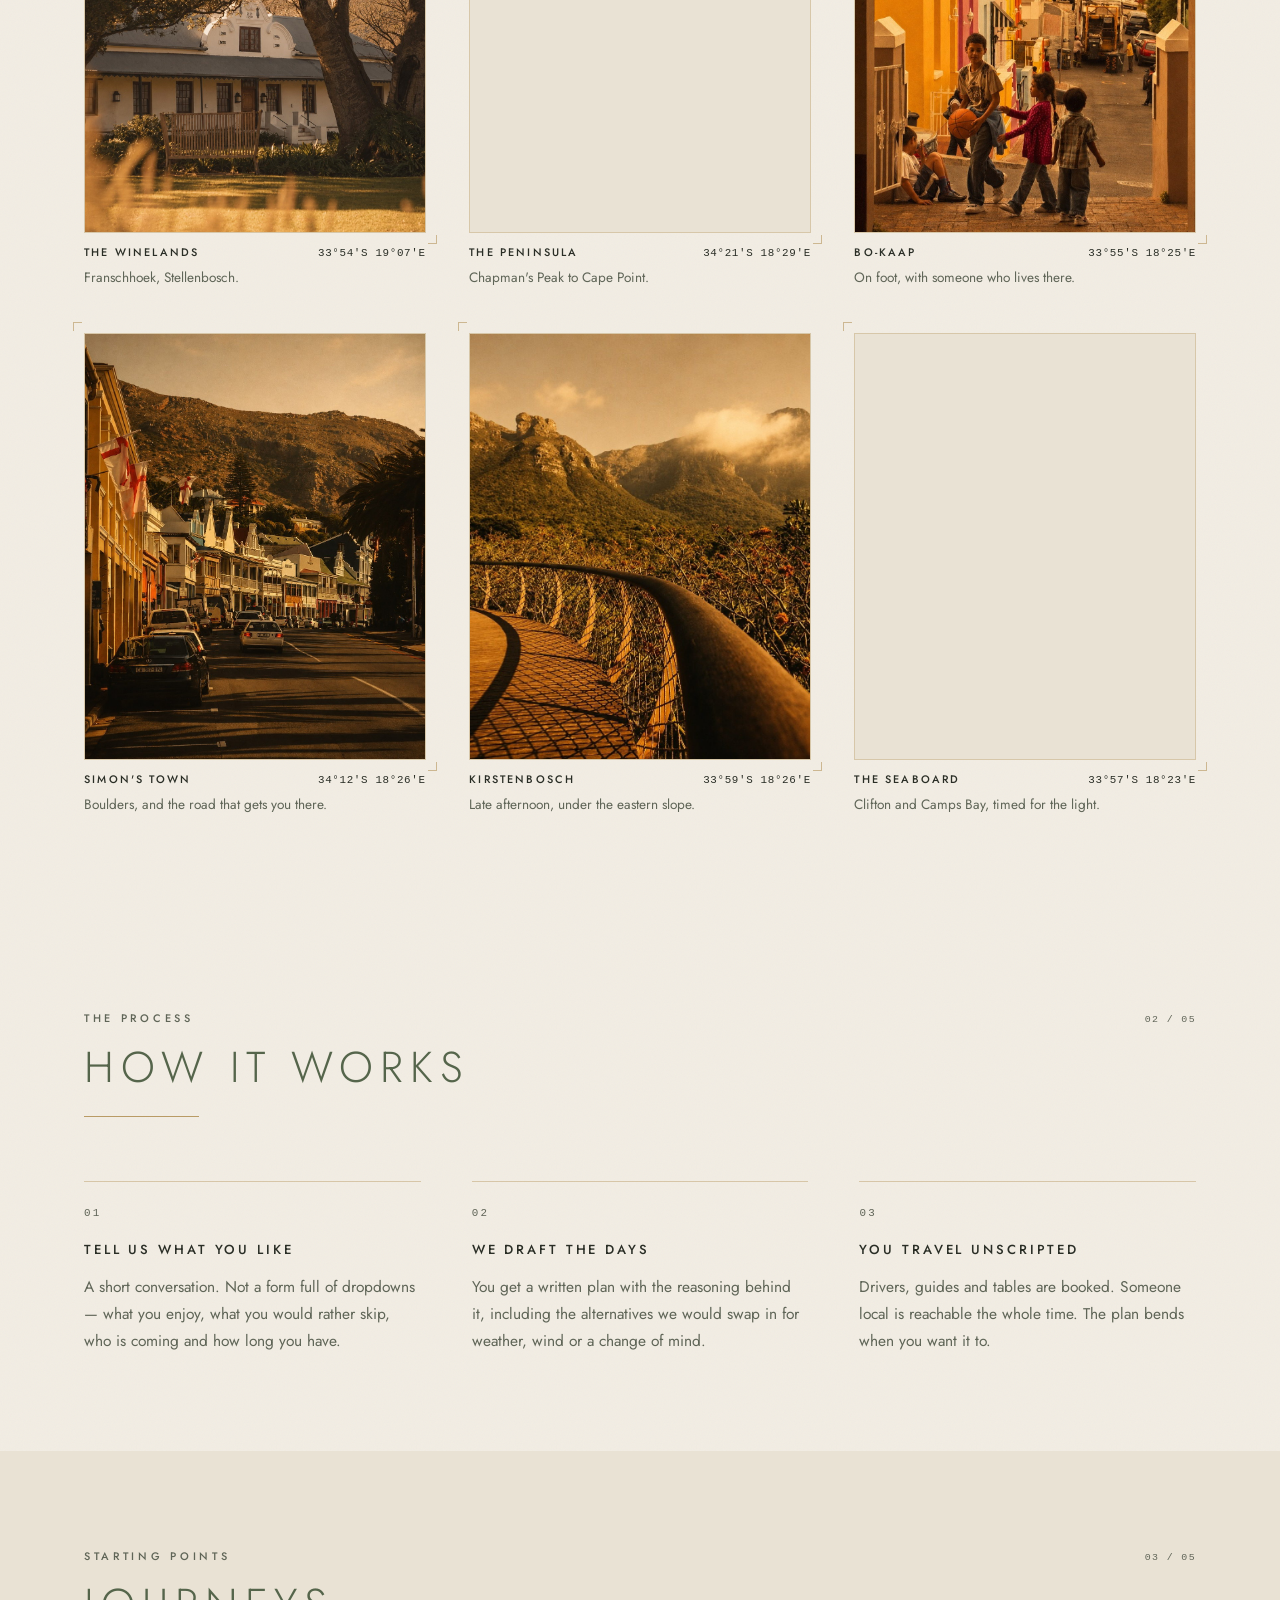
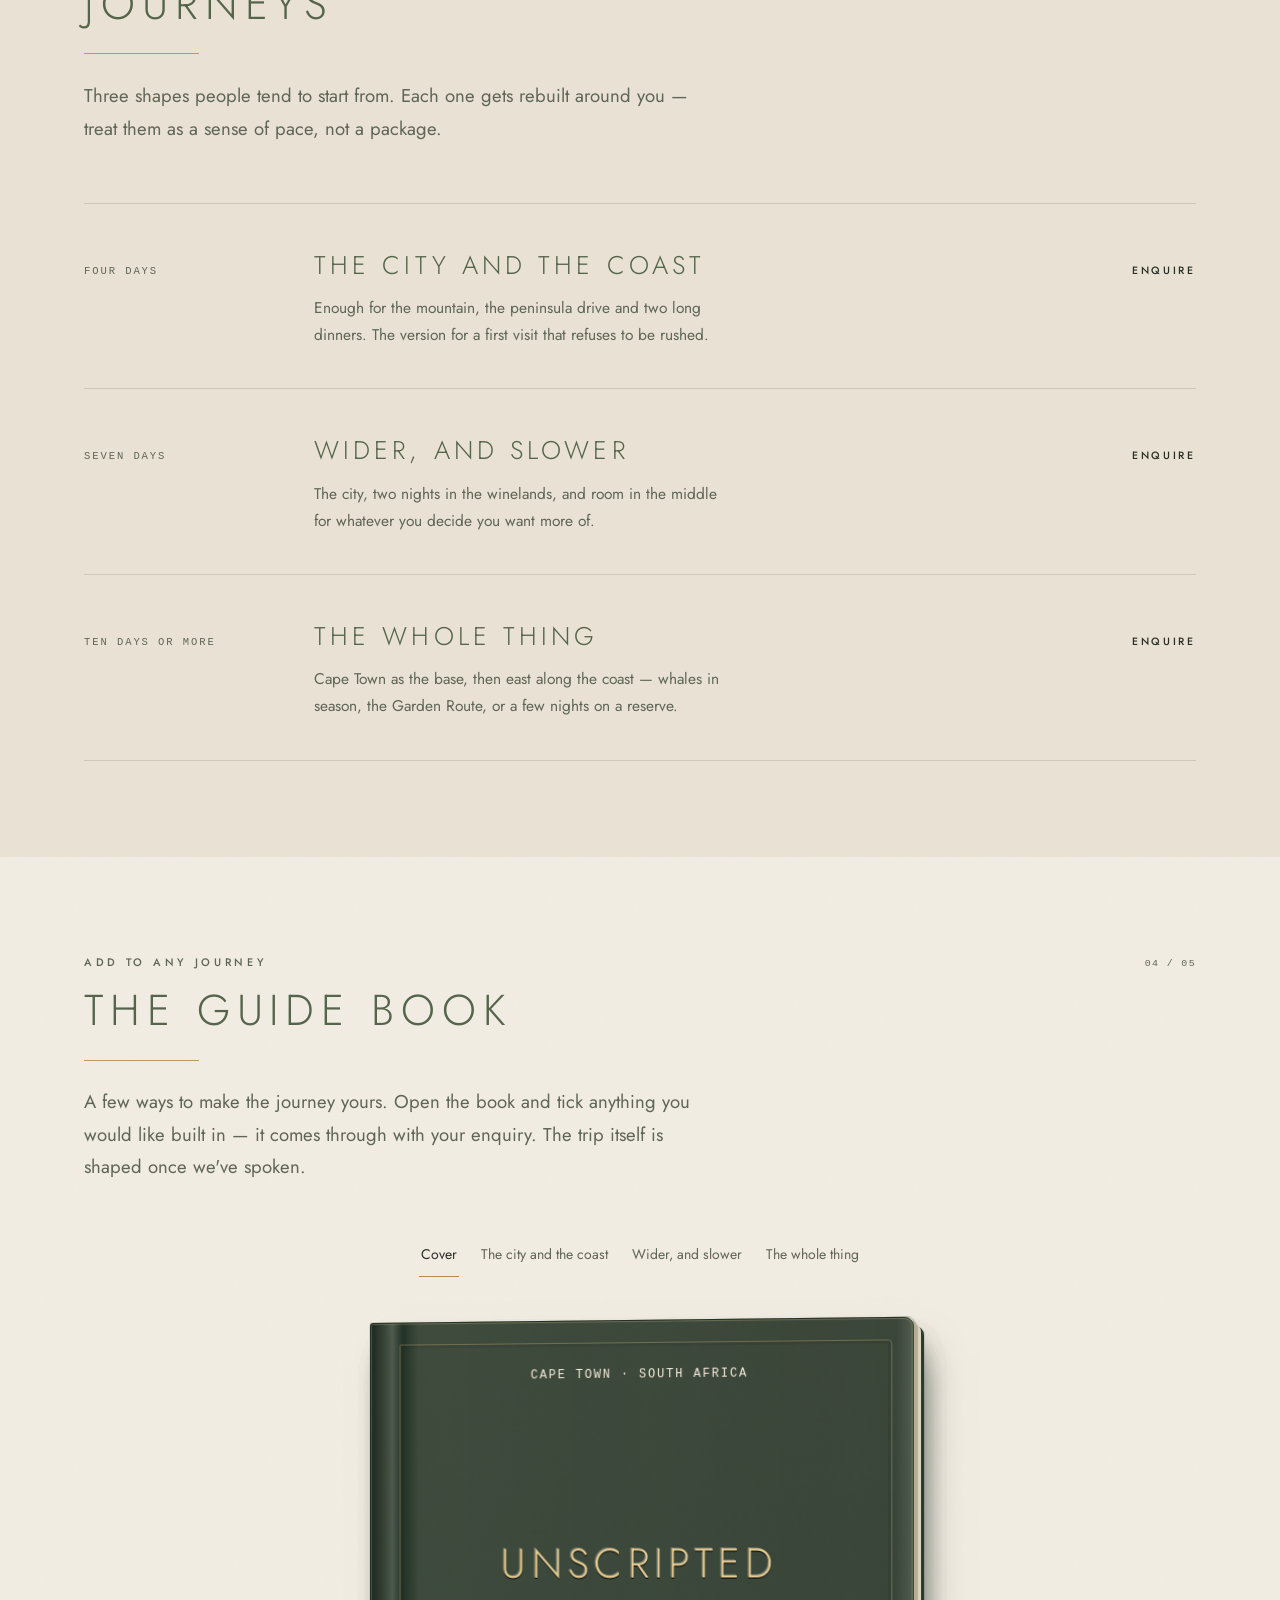
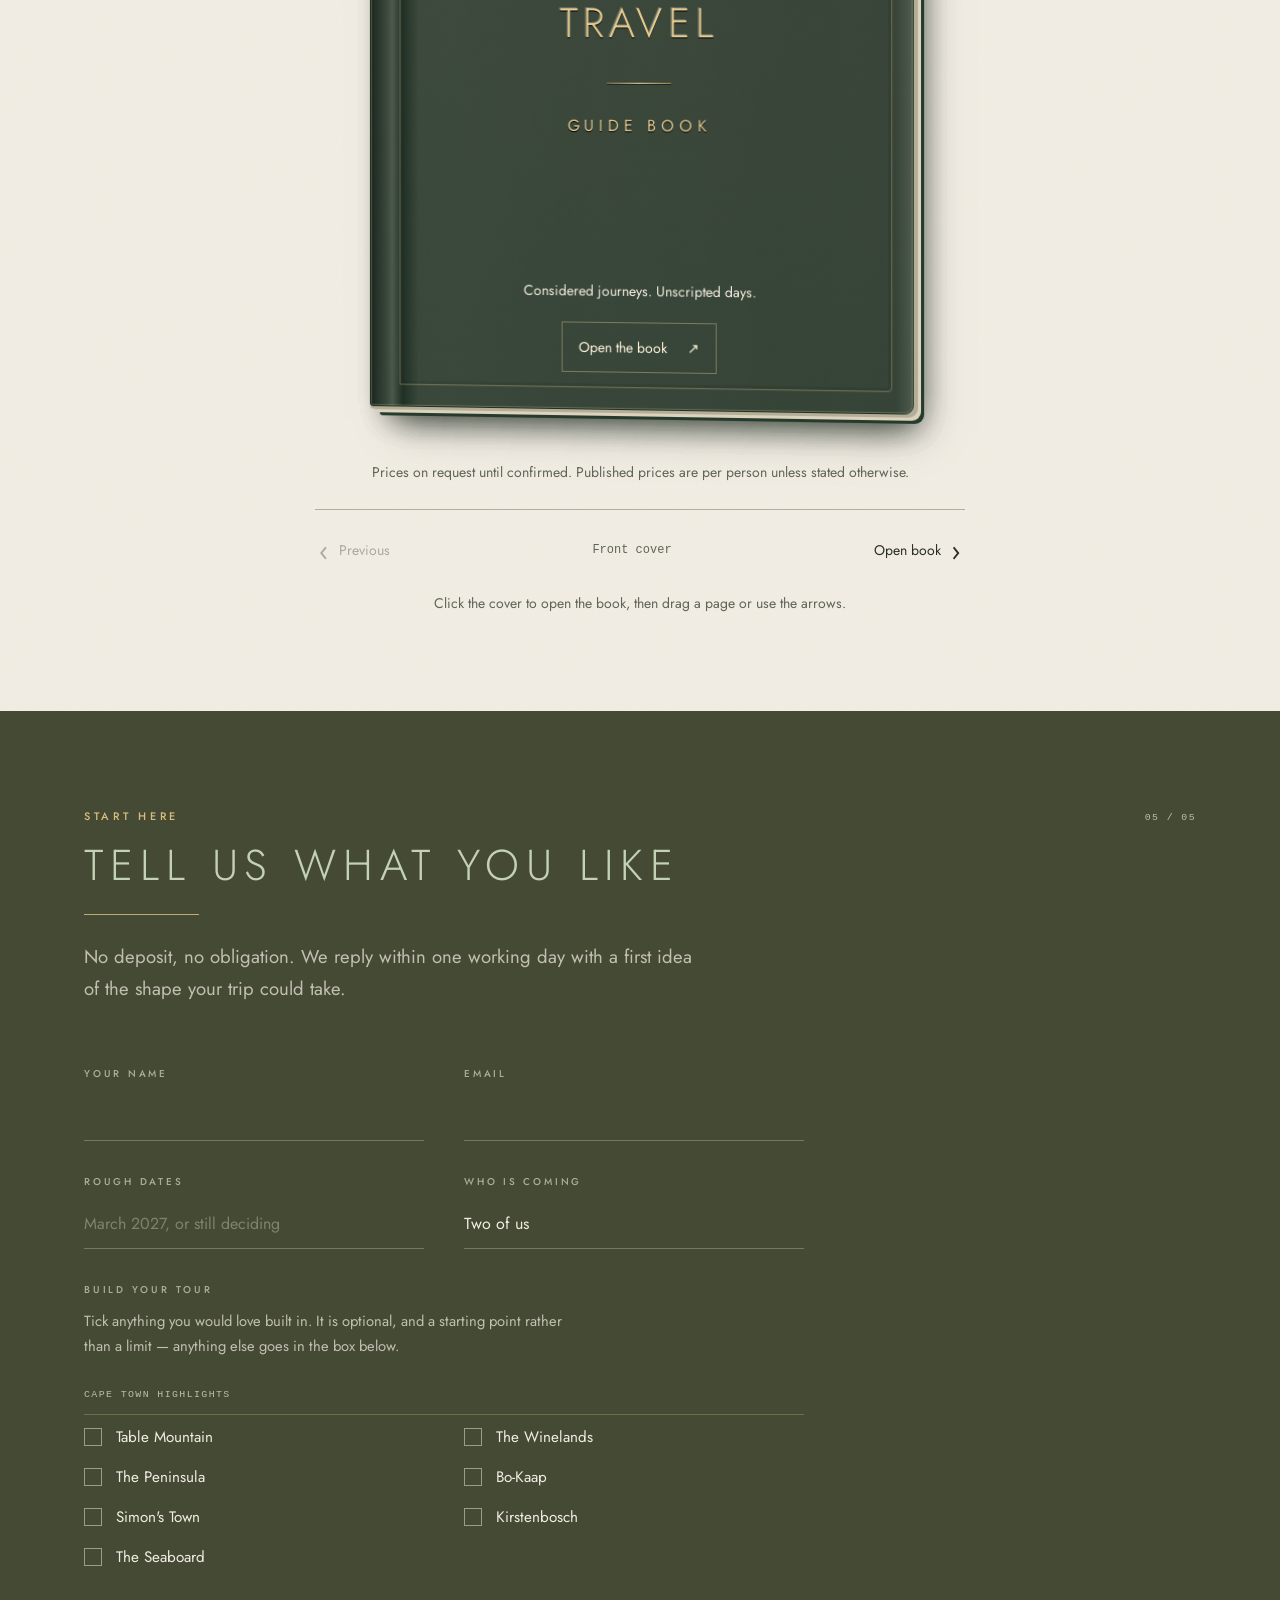
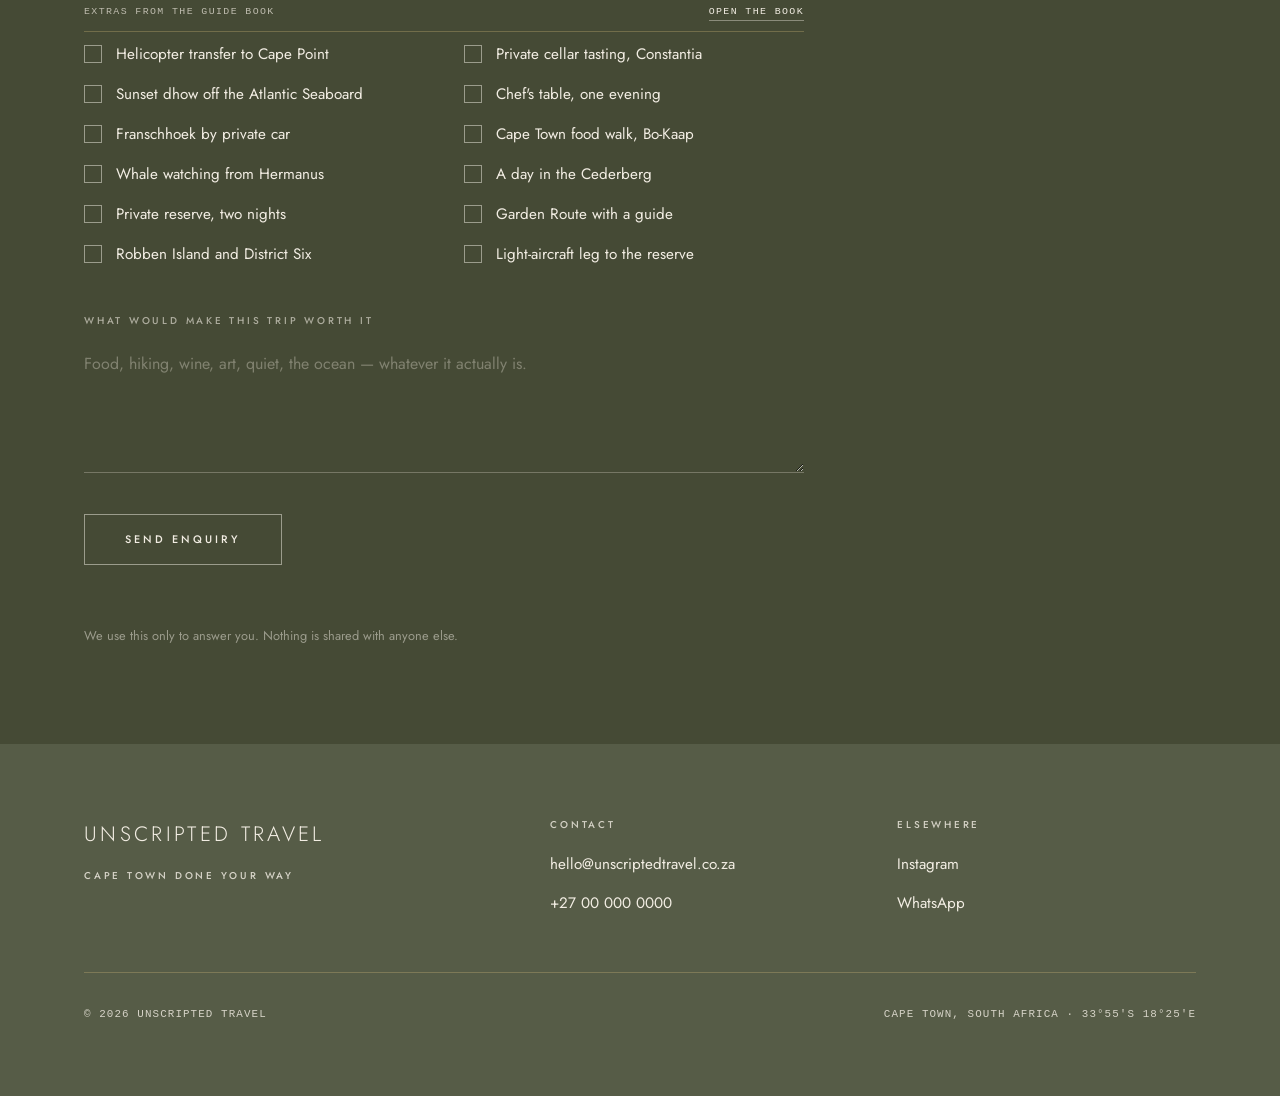
==== commit 96b6de59: "Revert "Lighten the page background a touch" This reverts commit 8d1255db35220bb0b5f6244860c8afb2eab" ====
--- a/index.html
+++ b/index.html
@@ -29,13 +29,13 @@
 :root{
   --ink:#2A2E26;
   --ink-soft:#5F6557;
-  --ink-faint:#606558;   /* 5.4:1 on cream, 4.9:1 on the band */
-  --cream:#F6F3EC;      /* the page */
-  --cream-2:#EDE8DC;    /* the one recessed band */
+  --ink-faint:#606558;   /* 5.1:1 on cream, 4.7:1 on the band */
+  --cream:#F2EDE3;      /* the page */
+  --cream-2:#E9E2D4;    /* the one recessed band */
   --kraft:#CAB290;      /* the photographed sheet, flattened to one tone */
   --cover:#454A35;
   --cover-lit:#565C47;
-  --sage:#55654B;       /* display titles on light grounds — 5.66:1 on cream */
+  --sage:#55654B;       /* display titles on light grounds — 5.37:1 on cream */
   --sage-lit:#C3D1B4;   /* display titles on the dark panel  — 5.74:1 on cover */
   --gold:#B08D4F;
   --gold-lit:#D8BC7C;
@@ -205,19 +205,19 @@
   content:''; position:absolute; inset:auto 0 -1px;
   height:clamp(160px,22vw,300px);
   background:linear-gradient(to bottom,
-    rgba(246,243,236,0)    0%,
-    rgba(246,243,236,.008) 10%,
-    rgba(246,243,236,.03)  20%,
-    rgba(246,243,236,.07)  30%,
-    rgba(246,243,236,.13)  40%,
-    rgba(246,243,236,.21)  50%,
-    rgba(246,243,236,.32)  60%,
-    rgba(246,243,236,.46)  70%,
-    rgba(246,243,236,.60)  78%,
-    rgba(246,243,236,.74)  85%,
-    rgba(246,243,236,.86)  91%,
-    rgba(246,243,236,.95)  96%,
-    rgba(246,243,236,1)   100%);
+    rgba(242,237,227,0)    0%,
+    rgba(242,237,227,.008) 10%,
+    rgba(242,237,227,.03)  20%,
+    rgba(242,237,227,.07)  30%,
+    rgba(242,237,227,.13)  40%,
+    rgba(242,237,227,.21)  50%,
+    rgba(242,237,227,.32)  60%,
+    rgba(242,237,227,.46)  70%,
+    rgba(242,237,227,.60)  78%,
+    rgba(242,237,227,.74)  85%,
+    rgba(242,237,227,.86)  91%,
+    rgba(242,237,227,.95)  96%,
+    rgba(242,237,227,1)   100%);
   pointer-events:none;
 }
 
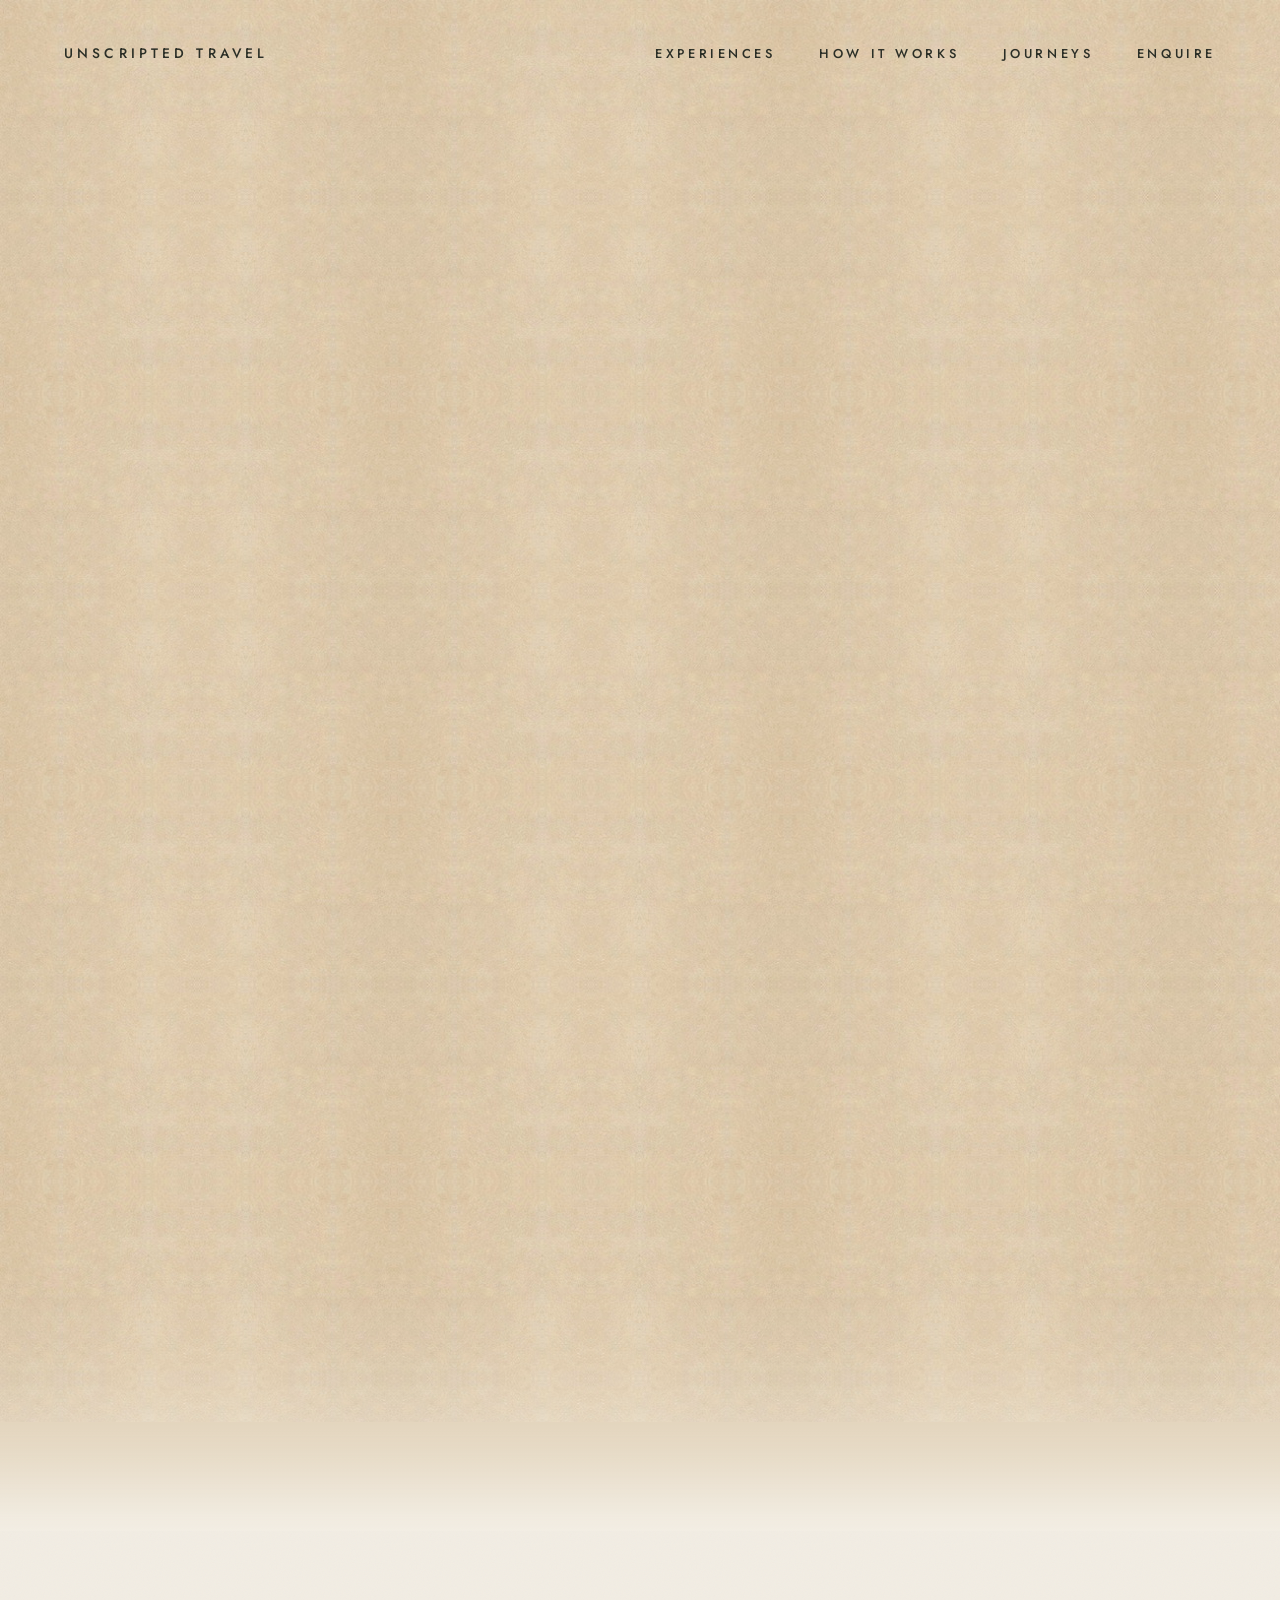
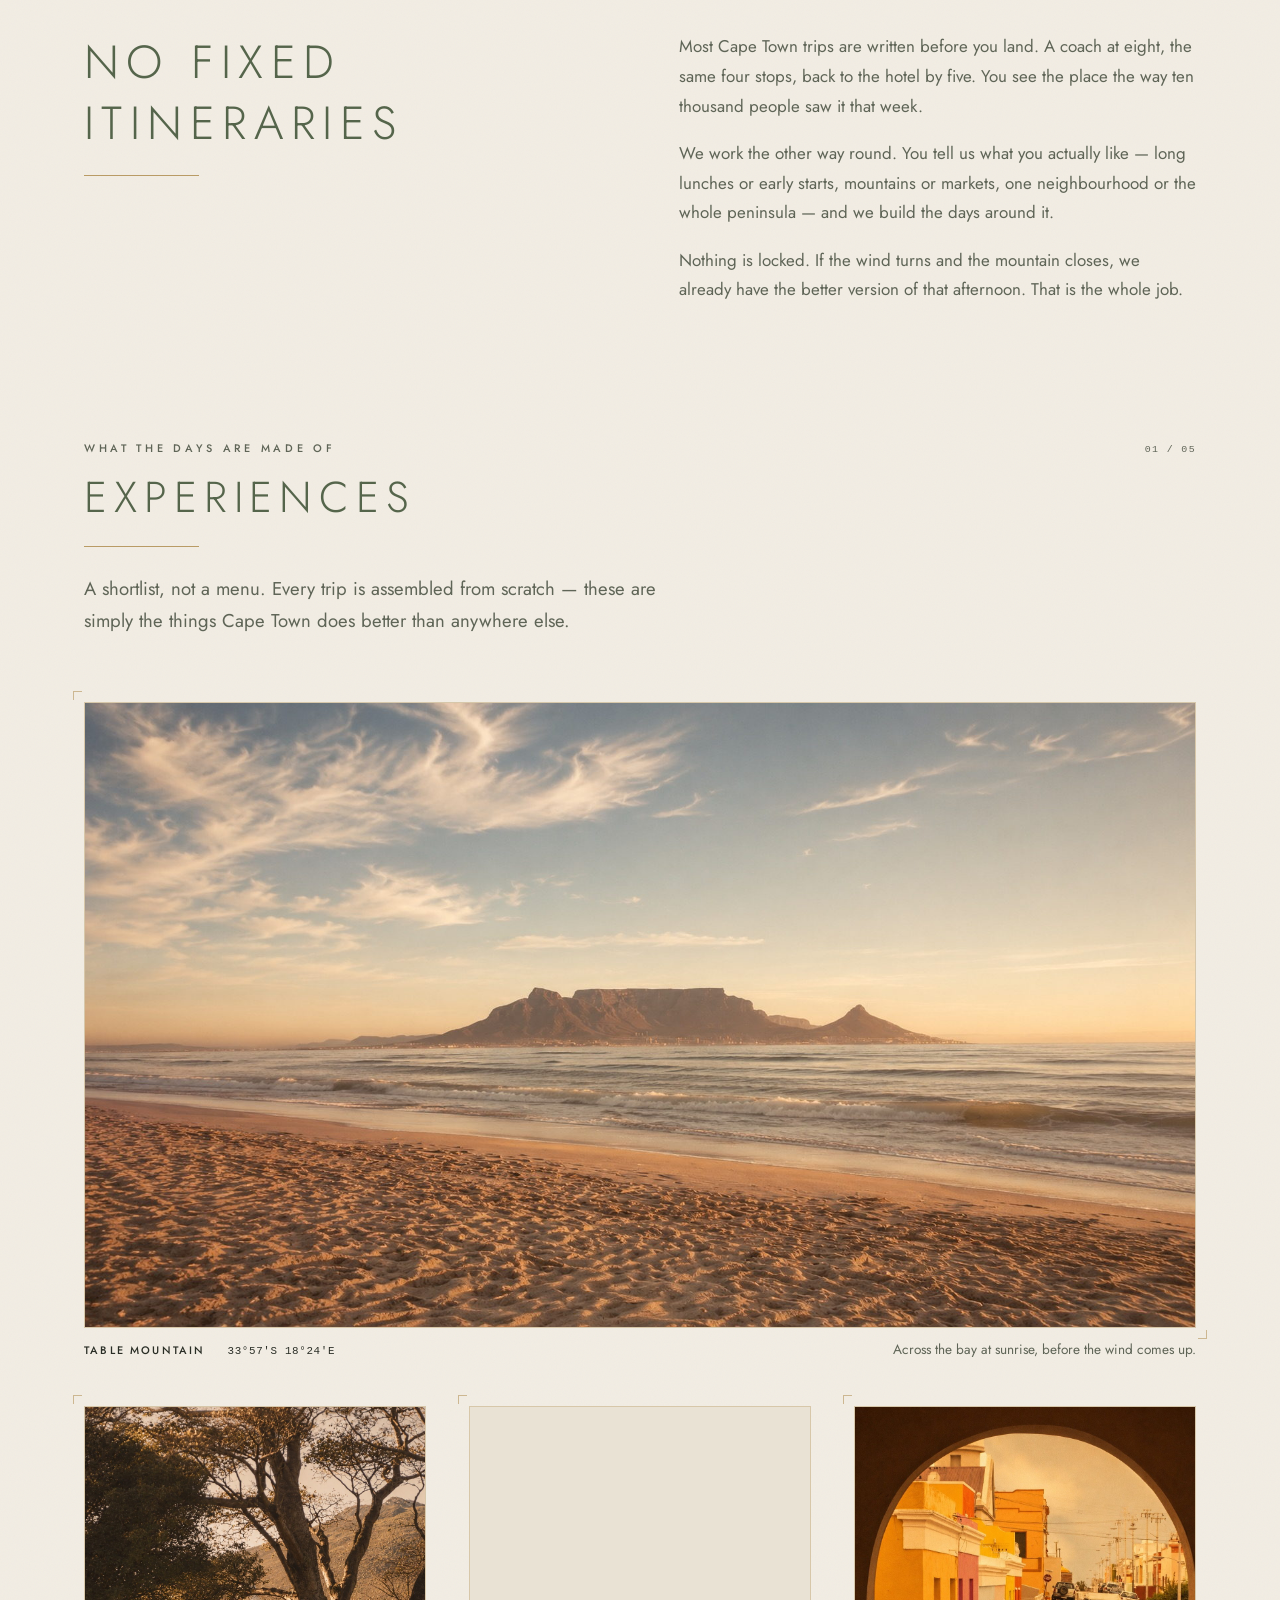
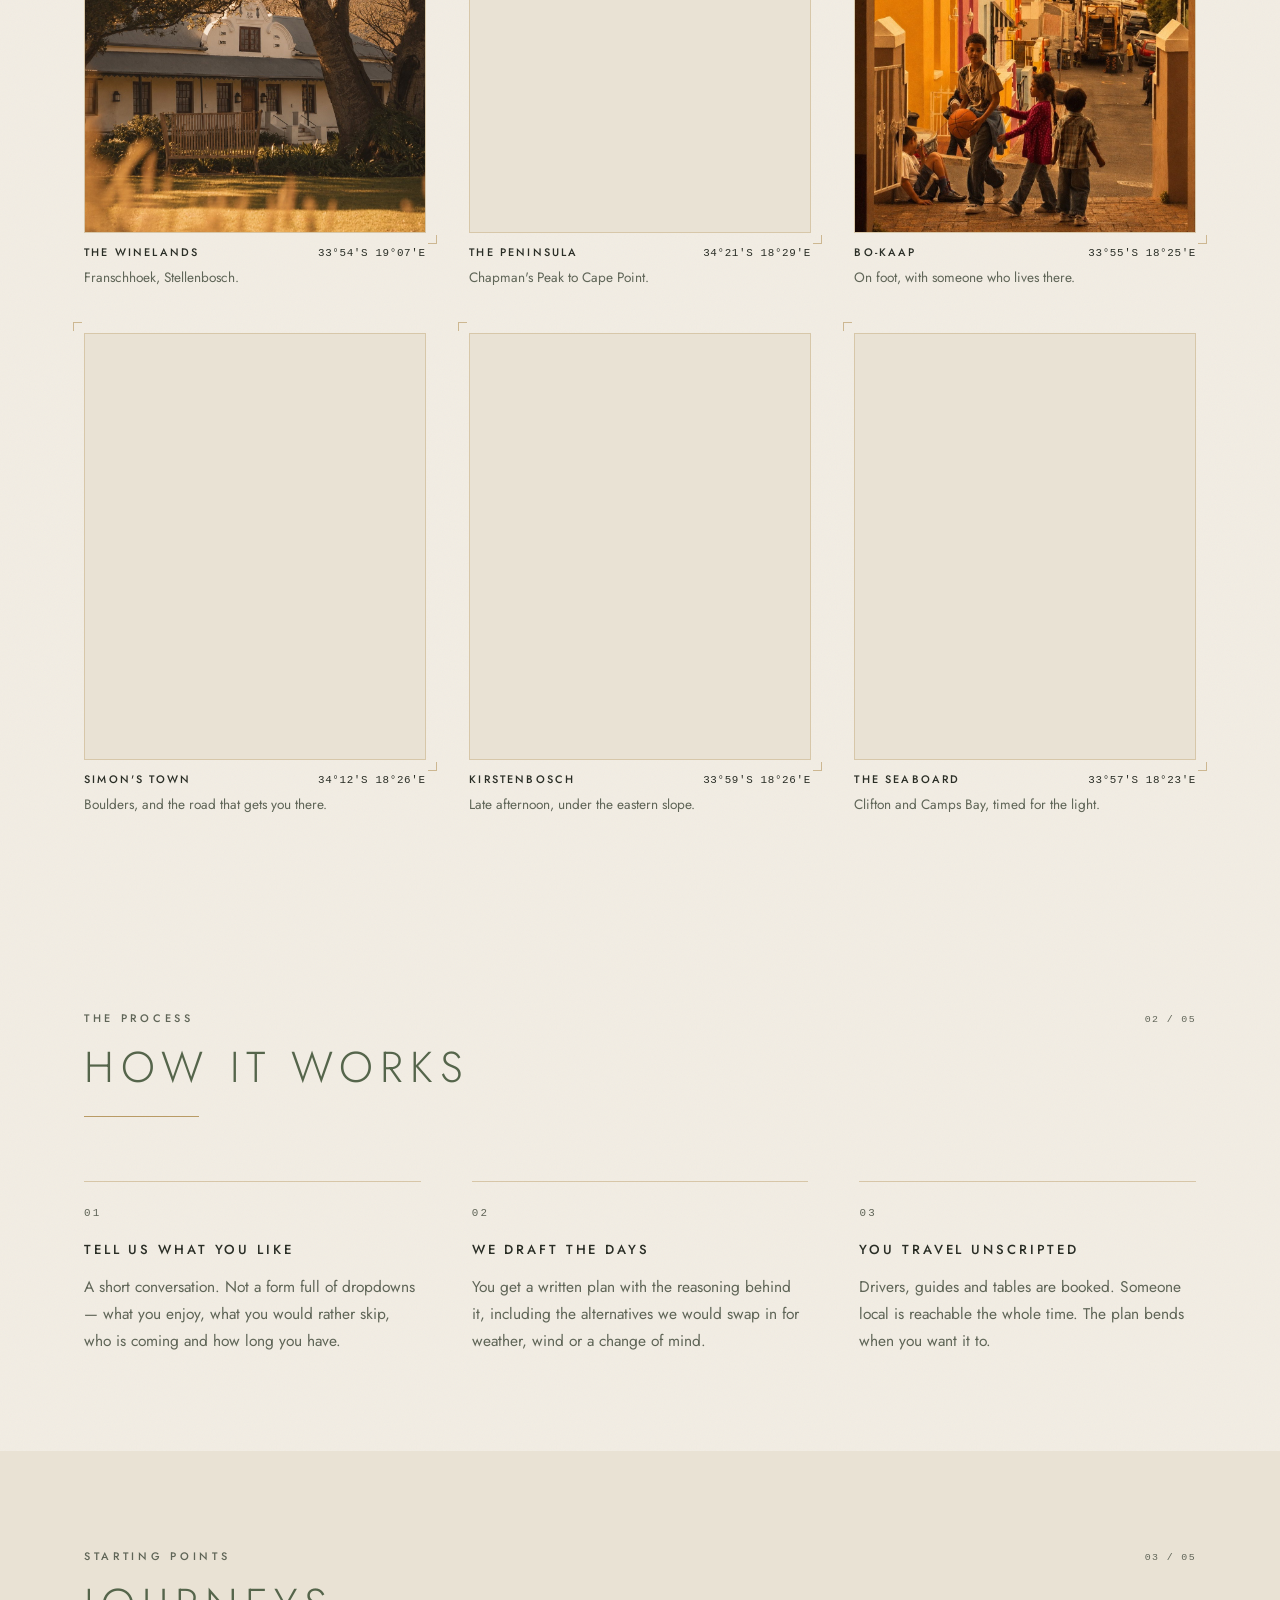
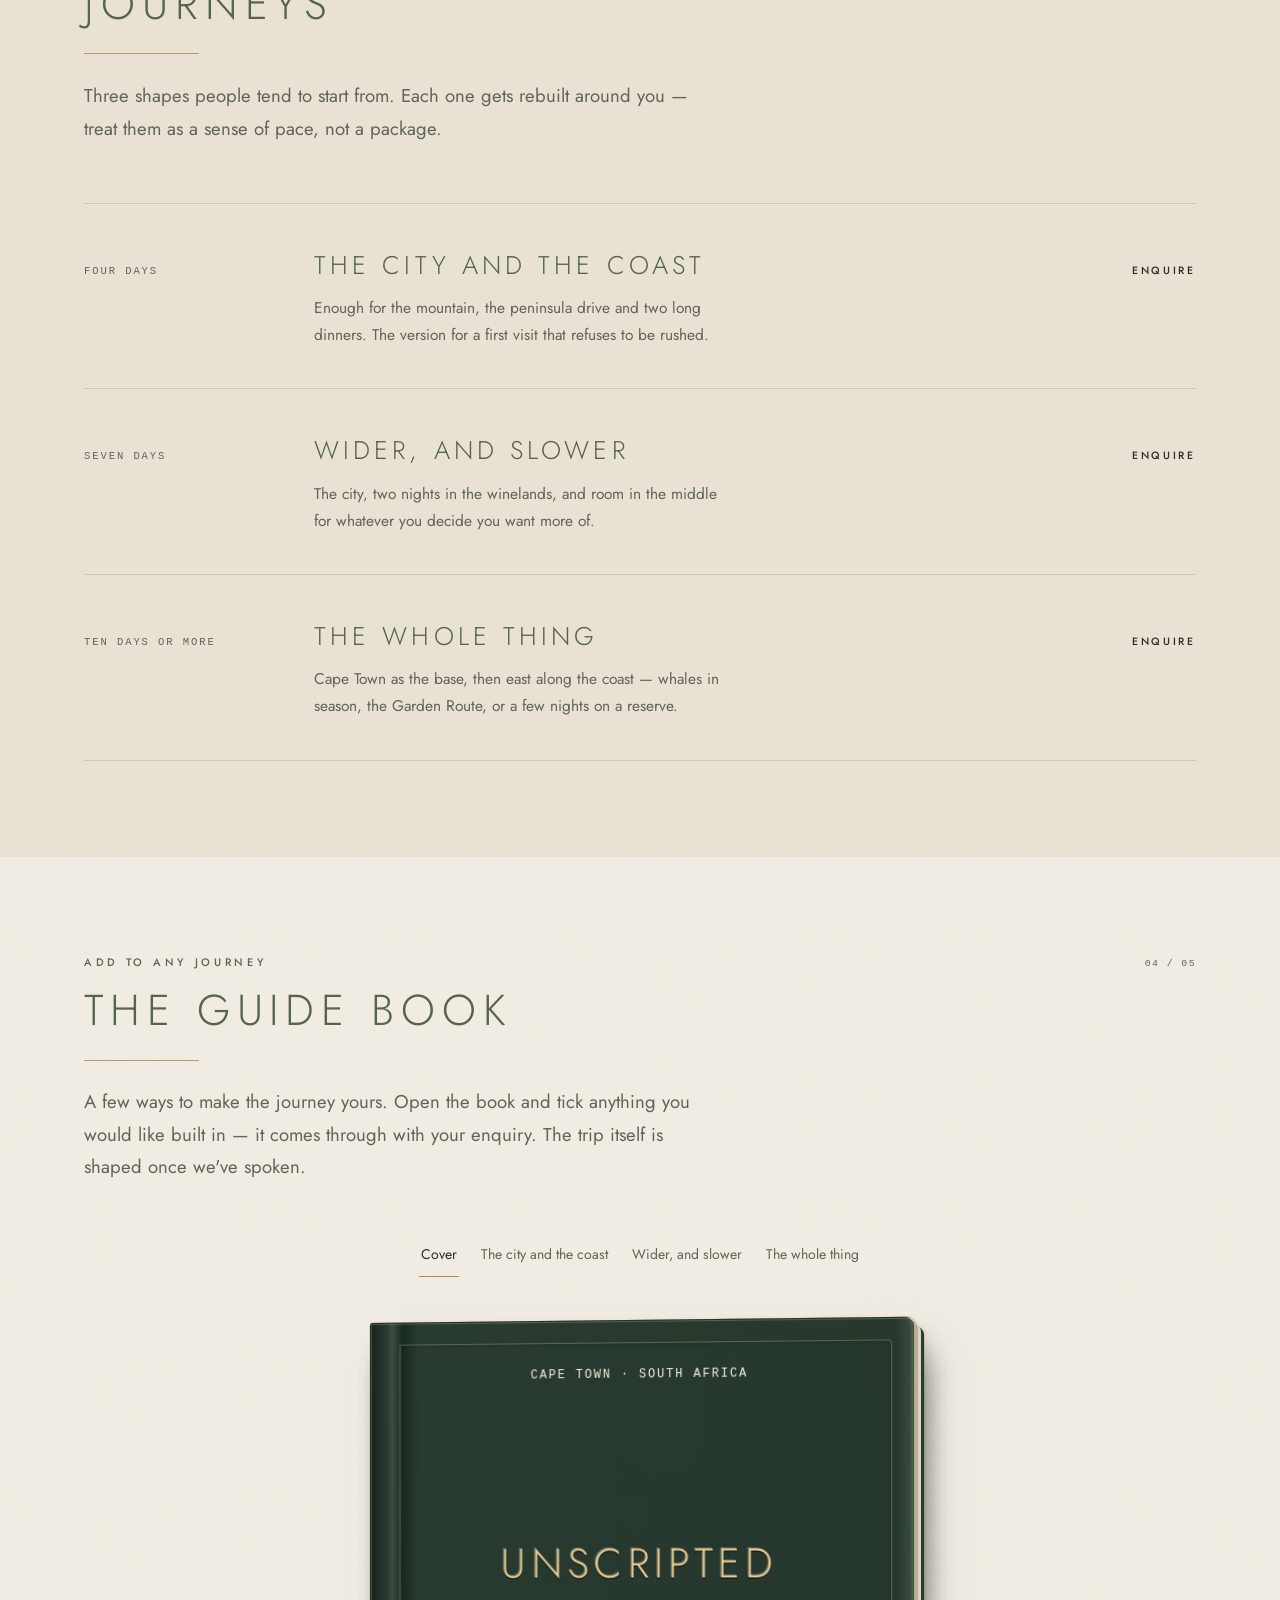
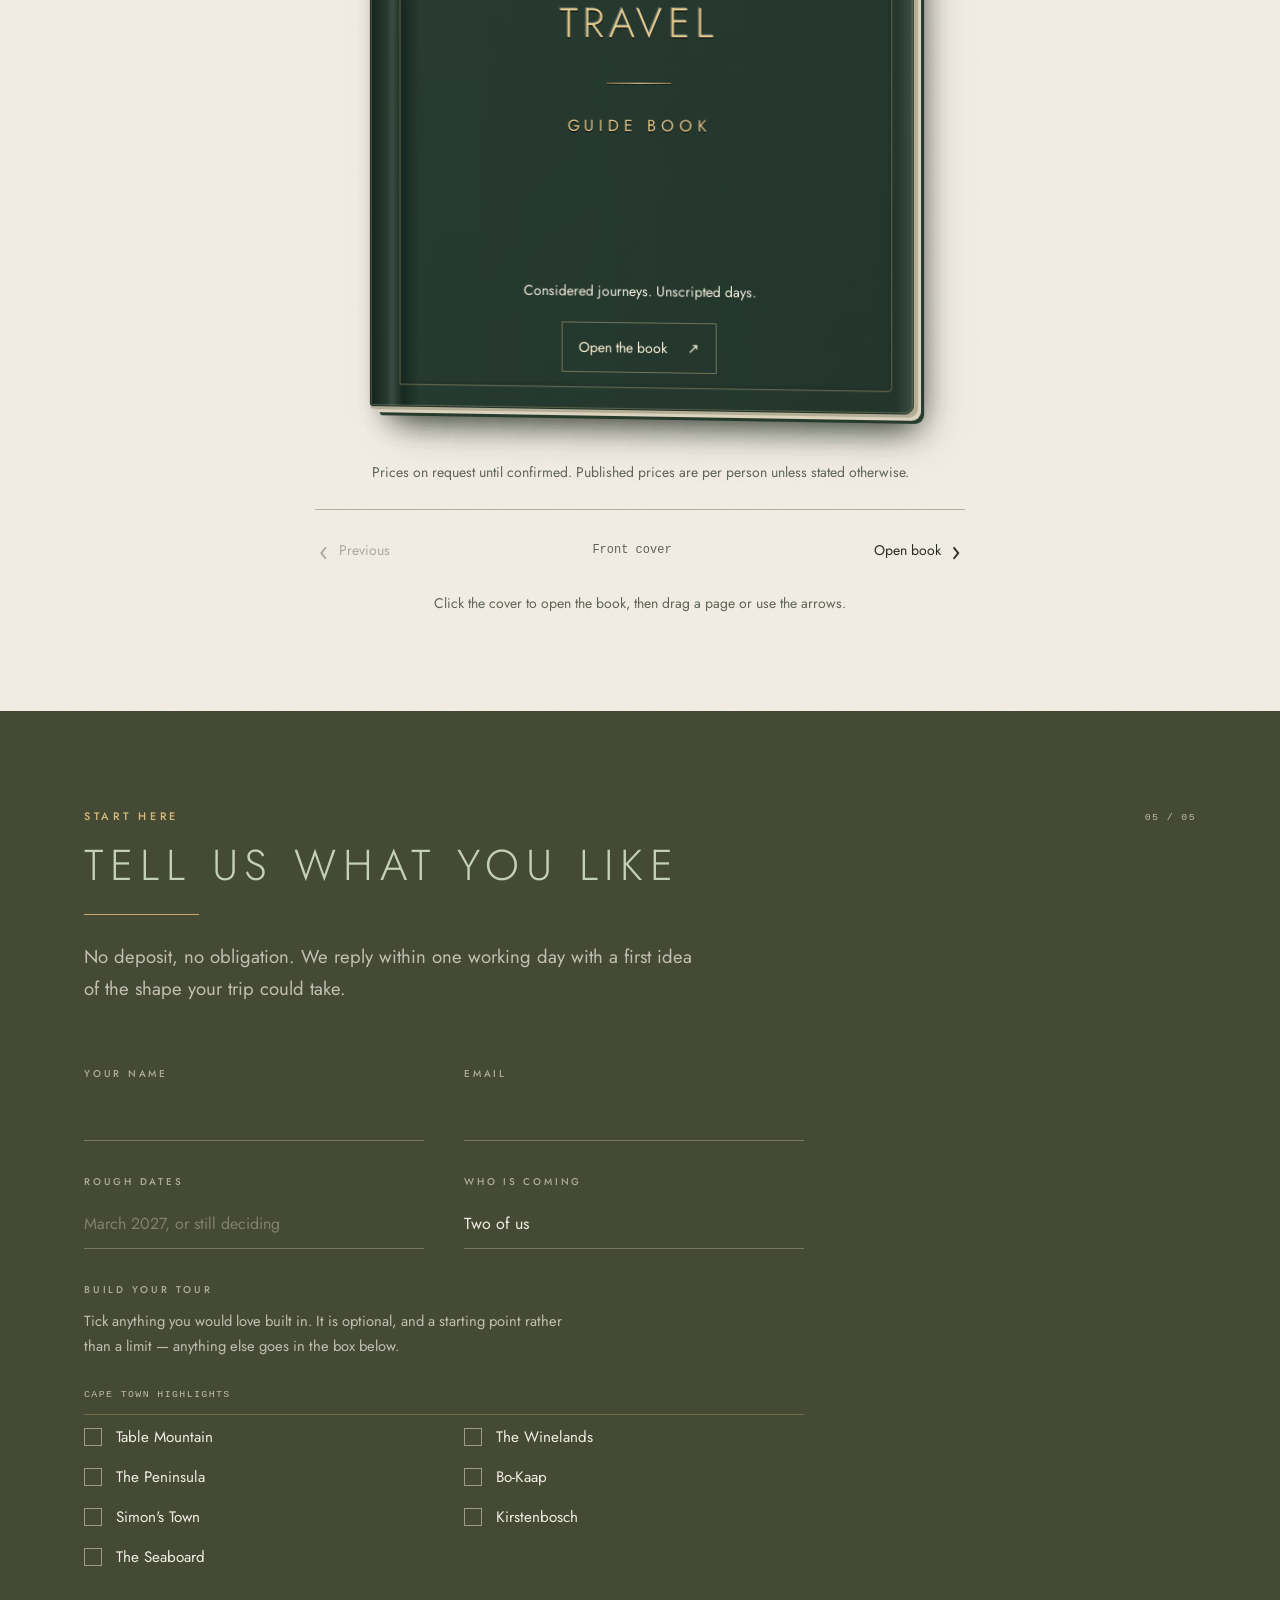
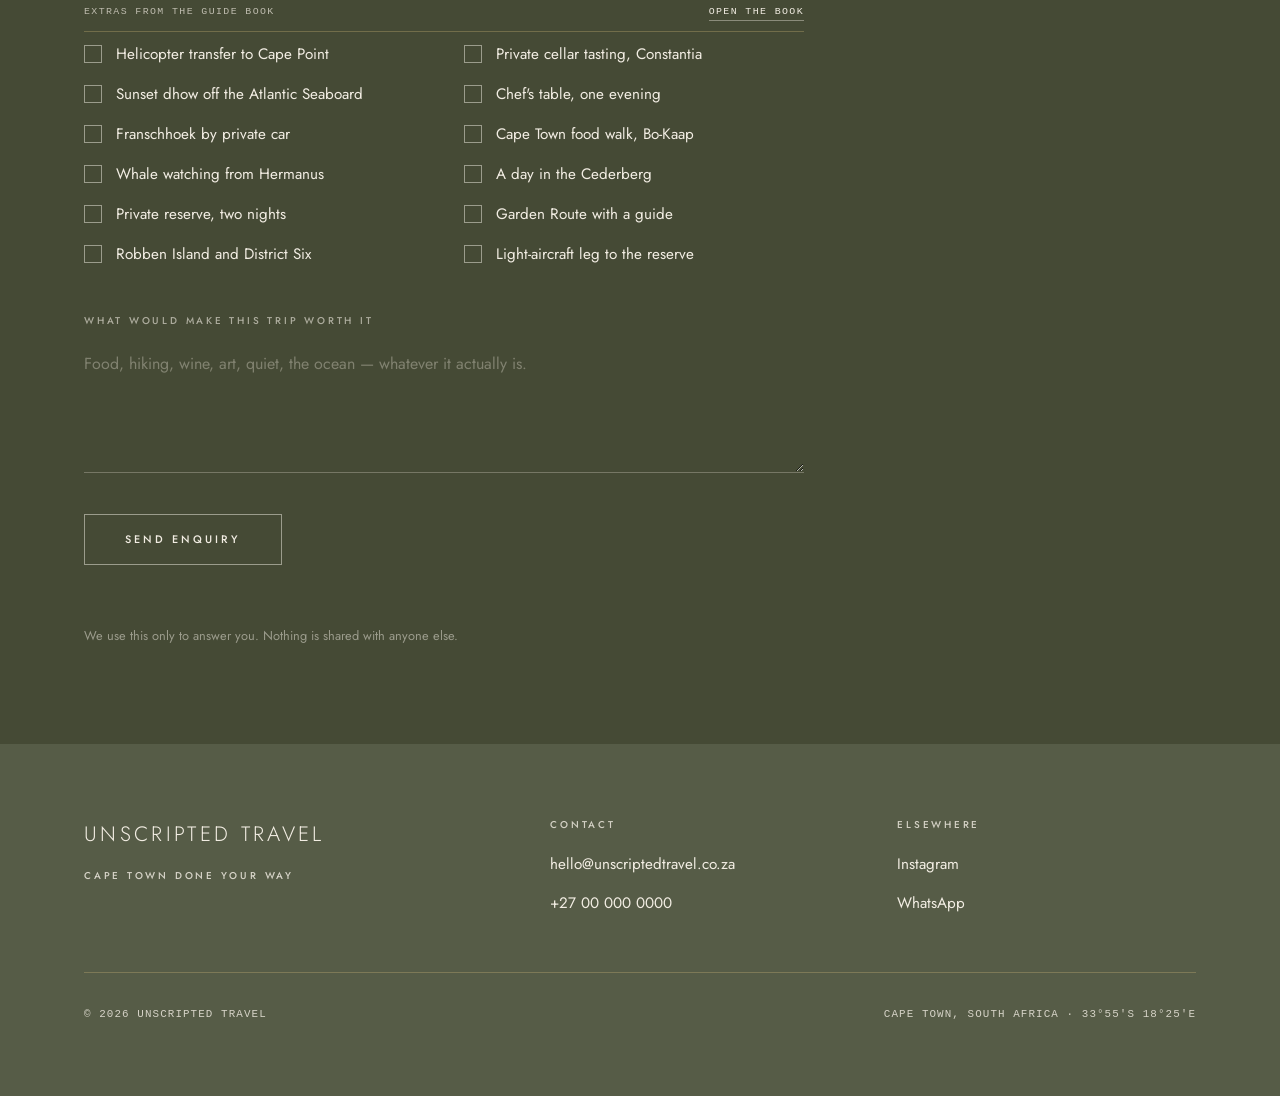
==== commit 1d6cdd1d: "Lighten the kraft paper behind the booklet The hero sheet goes from #CAB290 to #DCC9AB. flatten-kraf" ====
--- a/index.html
+++ b/index.html
@@ -8,9 +8,9 @@
 <meta name="description" content="Bespoke Cape Town travel. No fixed itineraries, no coach parties, no schedule written before you arrive. We build the days around you.">
 <meta property="og:title" content="Unscripted Travel — Cape Town Done Your Way">
 <meta property="og:description" content="Bespoke Cape Town travel. We build the days around you.">
-<meta property="og:image" content="assets/booklet-wide.jpg">
+<meta property="og:image" content="assets/booklet-wide-v2.jpg">
 <meta property="og:type" content="website">
-<meta name="theme-color" content="#D2B995">
+<meta name="theme-color" content="#E5D1B1">
 <link rel="icon" href="data:image/svg+xml,%3Csvg xmlns='http://www.w3.org/2000/svg' viewBox='0 0 32 32'%3E%3Crect width='32' height='32' fill='%23454A35'/%3E%3Crect x='7' y='15' width='18' height='1.6' fill='%23D8BC7C'/%3E%3C/svg%3E">
 <link rel="preconnect" href="https://fonts.googleapis.com">
 <link rel="preconnect" href="https://fonts.gstatic.com" crossorigin>
@@ -32,7 +32,7 @@
   --ink-faint:#606558;   /* 5.1:1 on cream, 4.7:1 on the band */
   --cream:#F2EDE3;      /* the page */
   --cream-2:#E9E2D4;    /* the one recessed band */
-  --kraft:#CAB290;      /* the photographed sheet, flattened to one tone */
+  --kraft:#DCC9AB;      /* the photographed sheet, flattened to one tone */
   --cover:#454A35;
   --cover-lit:#565C47;
   --sage:#55654B;       /* display titles on light grounds — 5.37:1 on cream */
@@ -156,7 +156,7 @@
      fill is a seamless tile cut from the sheet itself, drawn at the same scale
      the grain has inside the photograph. Both are built by
      tools/flatten-kraft.py, which prints this size. */
-  background:url(assets/kraft-tile.jpg) 0 0/30.7692vw repeat, var(--kraft);
+  background:url(assets/kraft-tile-v2.jpg) 0 0/30.7692vw repeat, var(--kraft);
   /* vertical panning still scrolls the page; horizontal is ours, so a touch
      drag scrubs the wipe instead of being cancelled by the scroller */
   touch-action:pan-y pinch-zoom;
@@ -569,8 +569,8 @@
       <div class="hero__art">
         <h1 class="visually-hidden">Unscripted Travel — Cape Town done your way</h1>
         <picture>
-          <source media="(max-width:700px)" srcset="assets/booklet-tight.jpg" width="1199" height="1332">
-          <img src="assets/booklet-wide.jpg" width="2600" height="1122"
+          <source media="(max-width:700px)" srcset="assets/booklet-tight-v2.jpg" width="1199" height="1332">
+          <img src="assets/booklet-wide-v2.jpg" width="2600" height="1122"
                alt="Unscripted Travel — an embossed dark green hardcover booklet with gold foil lettering, lying on kraft paper."
                fetchpriority="high" decoding="async">
         </picture>
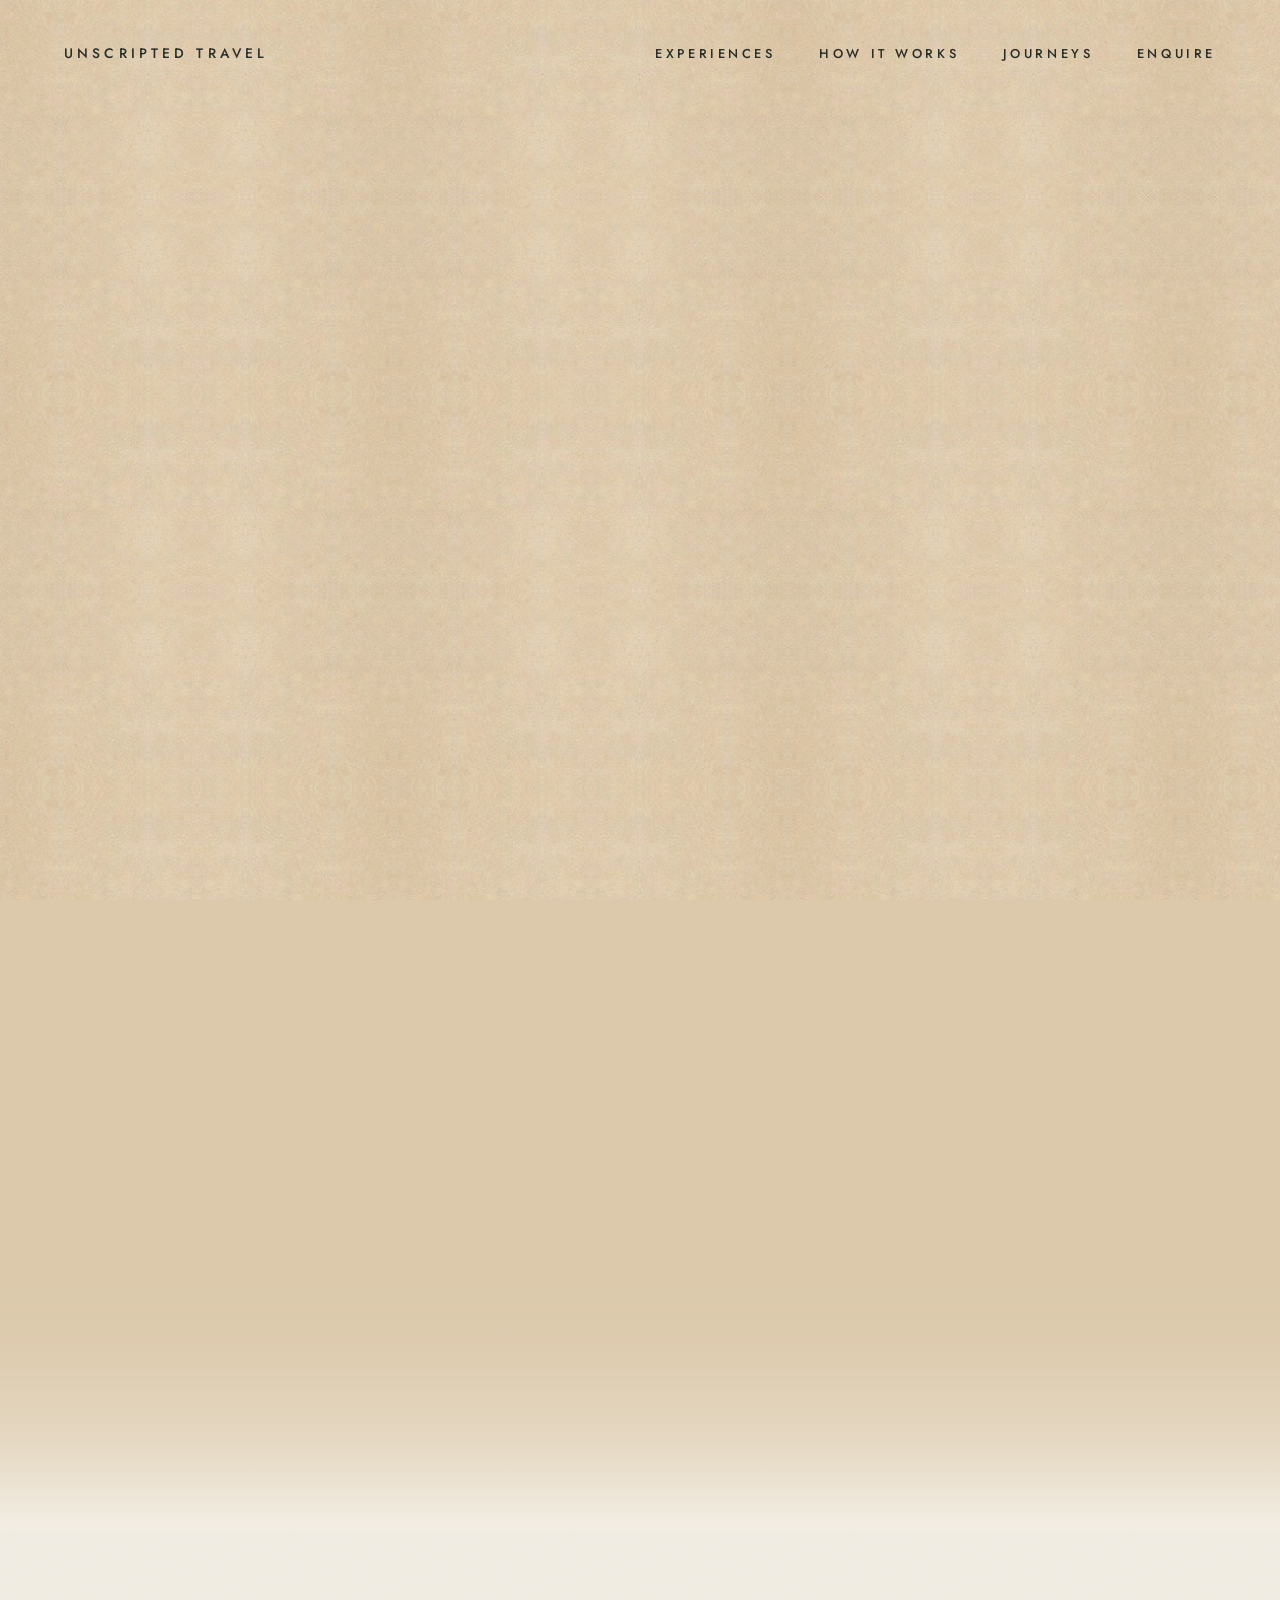
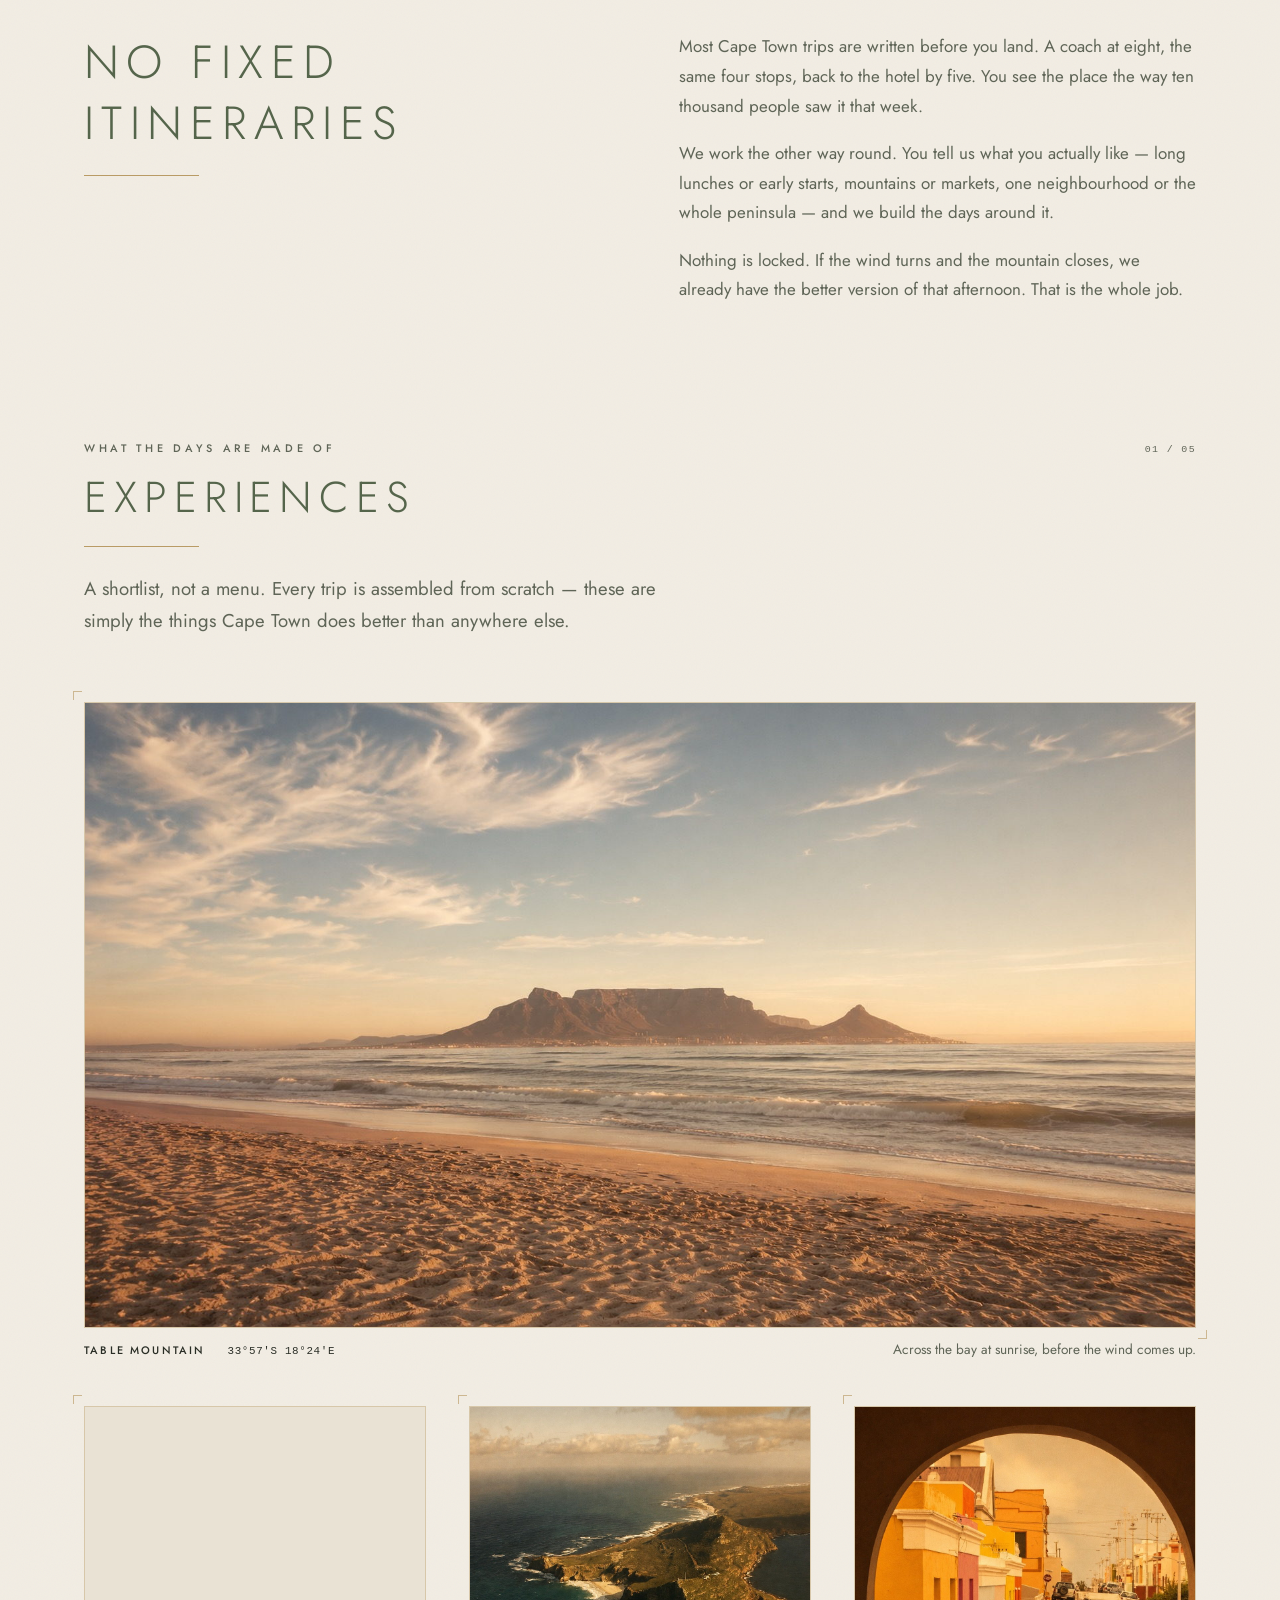
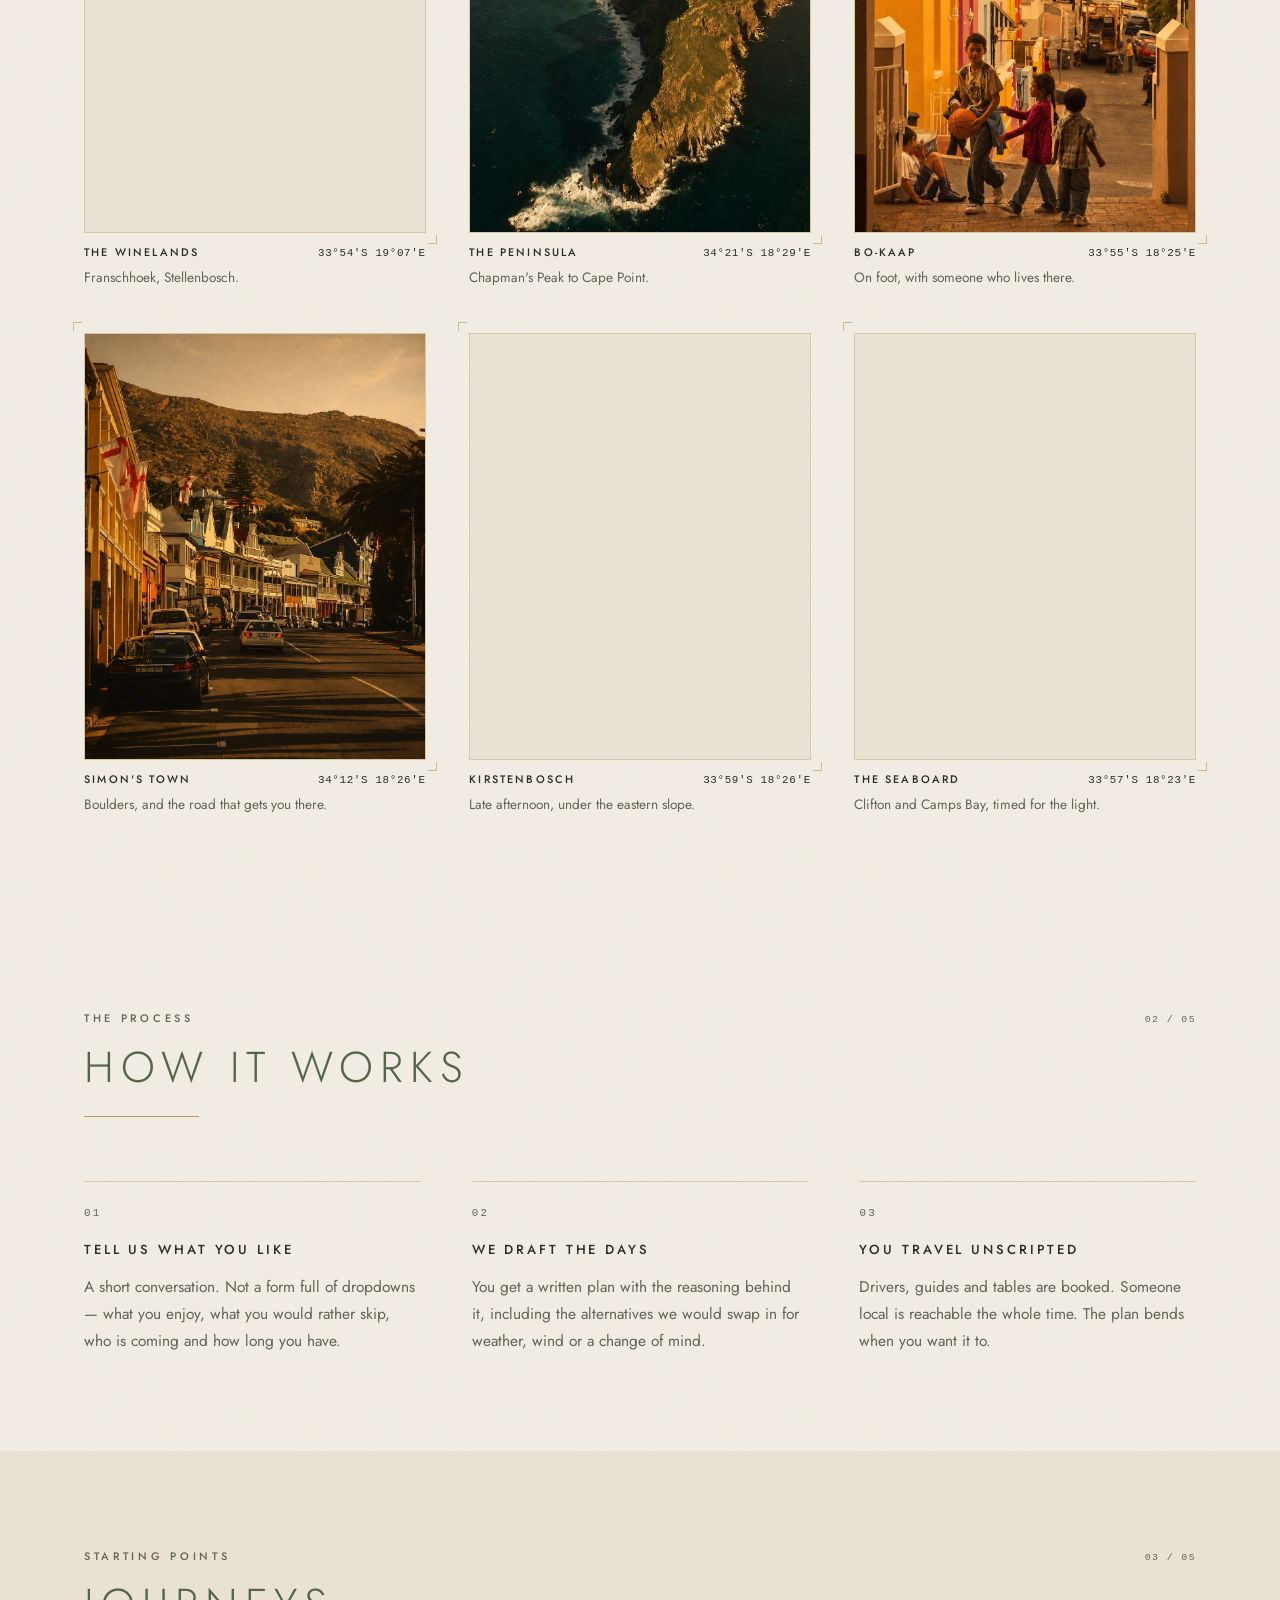
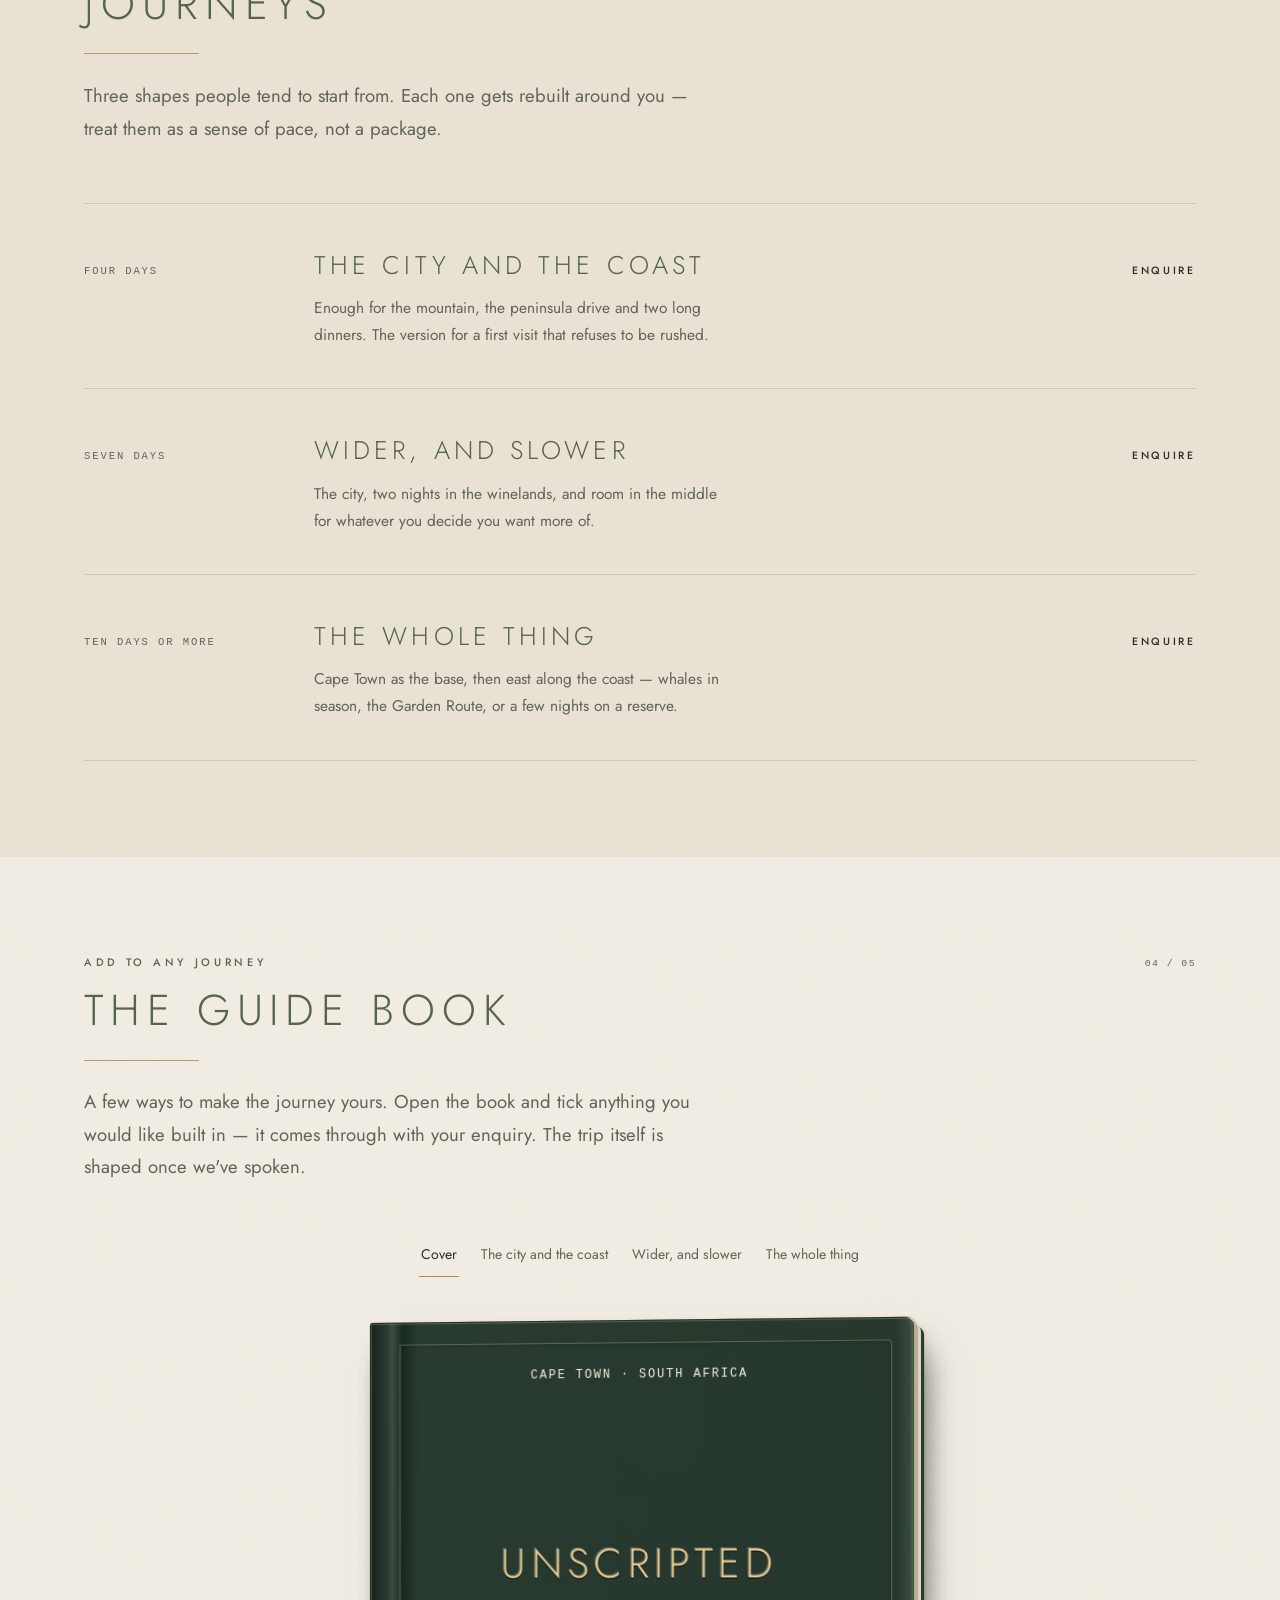
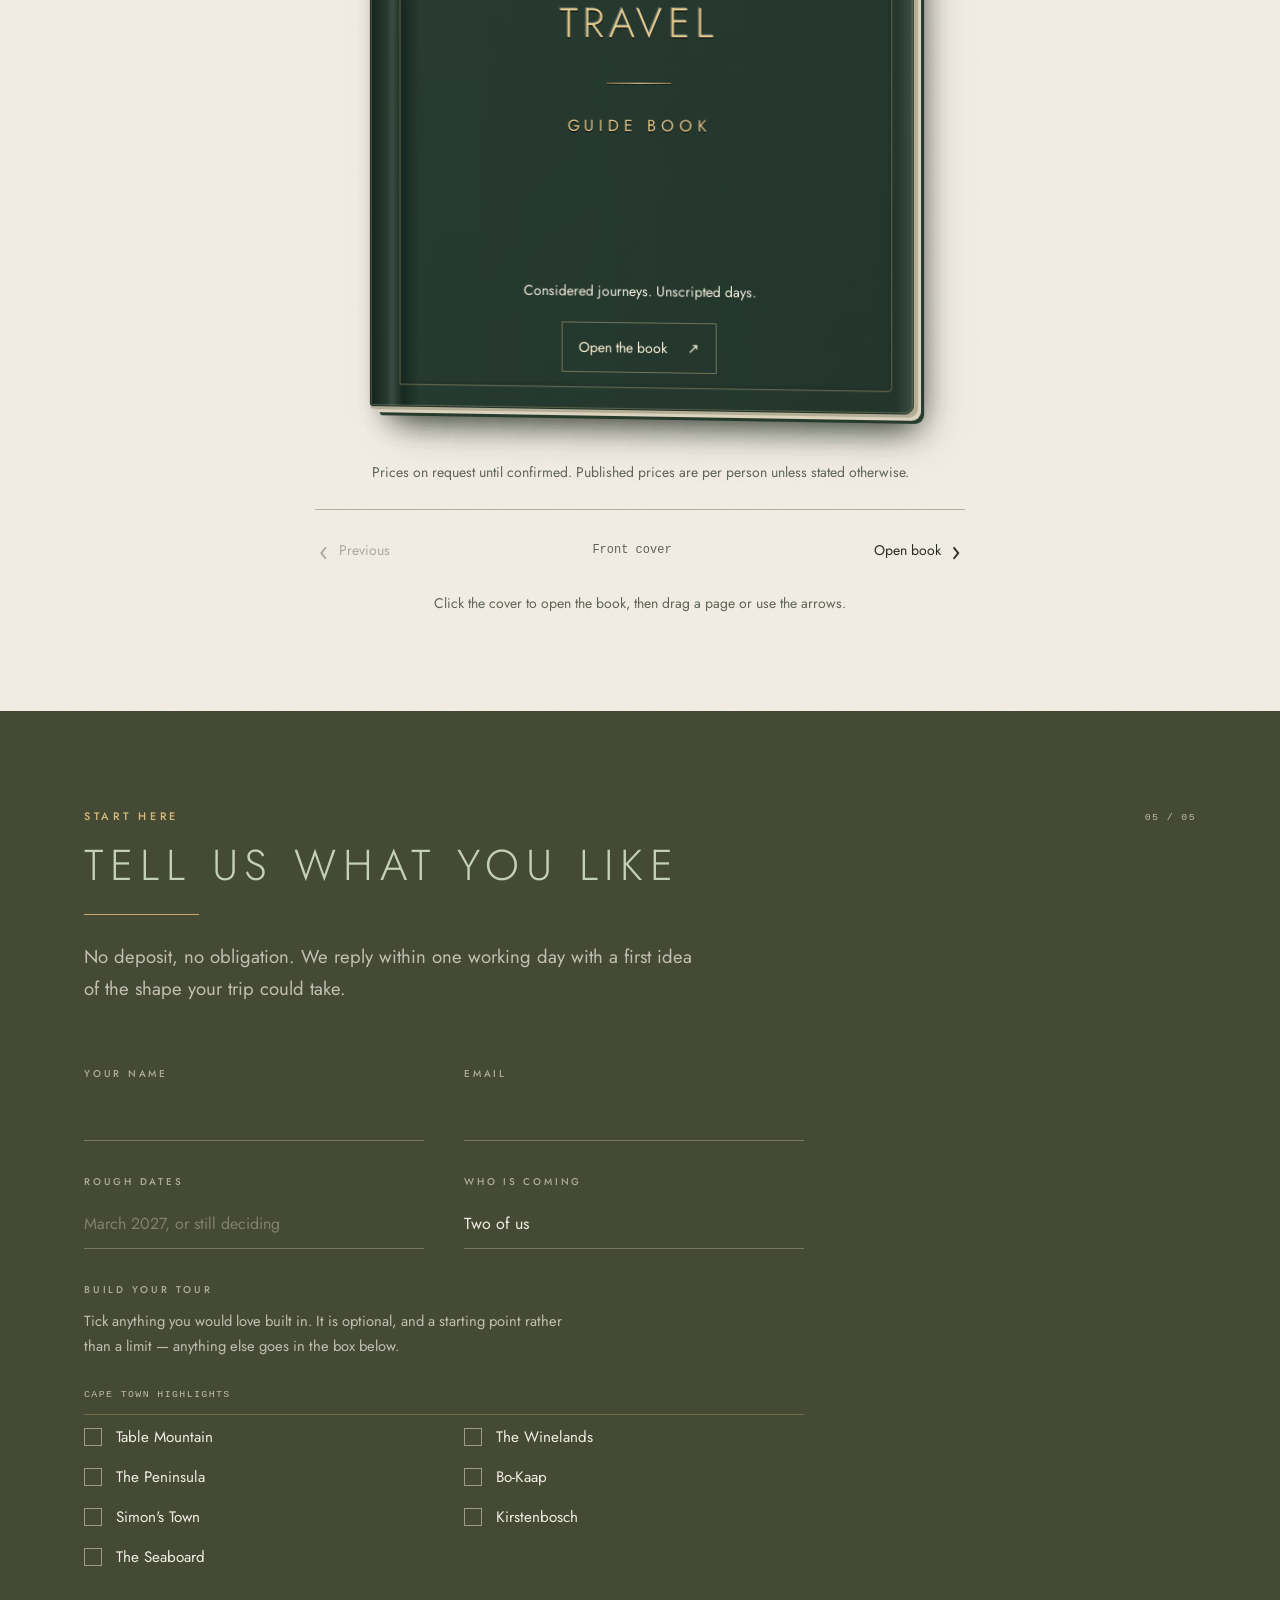
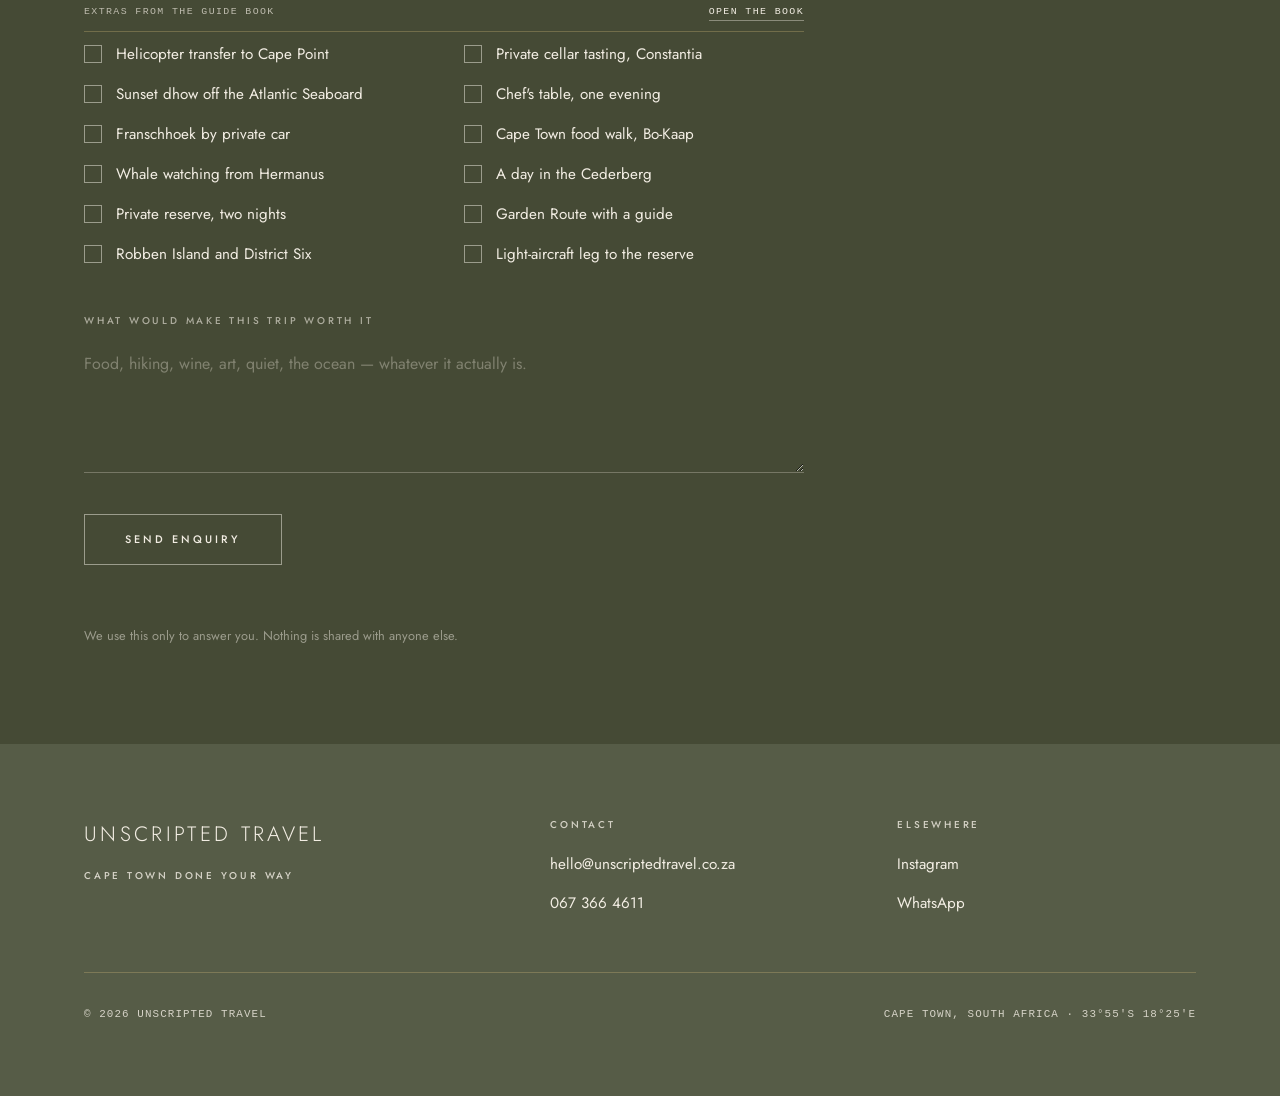
==== commit 36f71368: "Update contact number to 067 366 4611 and link WhatsApp Co-Authored-By: Claude Opus 5.5 <noreply@ant" ====
--- a/index.html
+++ b/index.html
@@ -950,14 +950,14 @@
         <h4>Contact</h4>
         <ul>
           <li><a href="mailto:hello@unscriptedtravel.co.za">hello@unscriptedtravel.co.za</a></li>
-          <li><a href="tel:+27000000000">+27 00 000 0000</a></li>
+          <li><a href="tel:+27673664611">067 366 4611</a></li>
         </ul>
       </div>
       <div>
         <h4>Elsewhere</h4>
         <ul>
           <li><a href="#" rel="noopener">Instagram</a></li>
-          <li><a href="#" rel="noopener">WhatsApp</a></li>
+          <li><a href="https://wa.me/27673664611" target="_blank" rel="noopener">WhatsApp</a></li>
         </ul>
       </div>
     </div>
